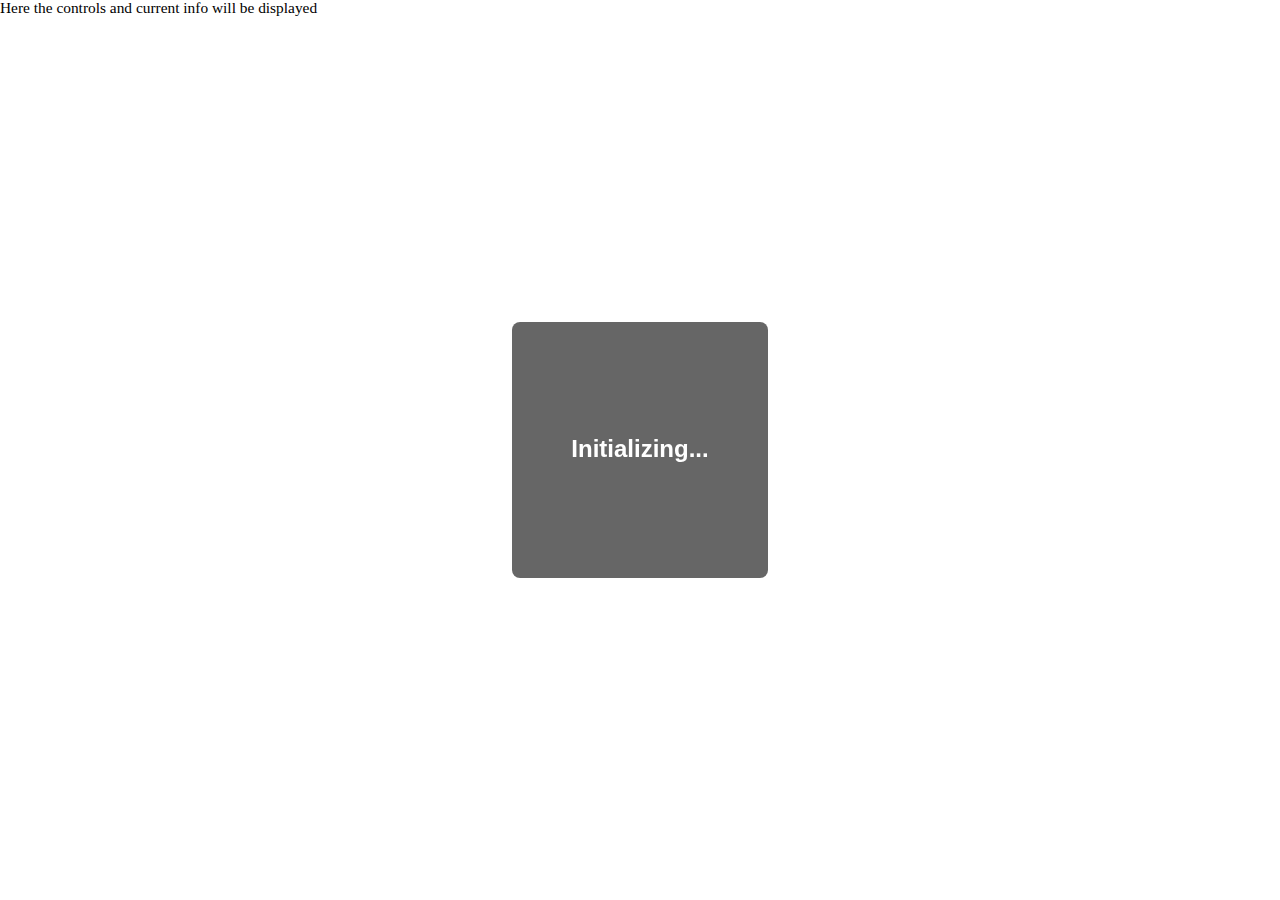
==== http/index.html @ 0d2b026a "added identification to messages and started with history system" ====
<?xml version="1.0" encoding="utf-8"?>
<!DOCTYPE html PUBLIC "-//W3C//DTD XHTML 1.0 Strict//EN" "http://www.w3.org/TR/xhtml1/DTD/xhtml1-strict.dtd">
<html xmlns="http://www.w3.org/1999/xhtml" lang="ja" xml:lang="ja">
	<head>
		<meta http-equiv="Content-Type" content="text/html; charset=utf-8" />
		<meta http-equiv="Content-Style-Type" content="text/css" />
		<meta http-equiv="Content-Script-Type" content="text/javascript" />
	    <link rel="stylesheet" type="text/css" href="./jsviz.css"></link>

		<script type="text/javascript" src="./js/workered-jsviz.js?v=2"></script>
		<script type="text/javascript" src="./js/jquery.js"></script>
		<script type="text/javascript" src="./js/progress-view.js?v=2"></script>
		<script type="text/javascript" src="./js/progress-model.js?v=2"></script>
		<script type="text/javascript" src="./js/worker-stopgo.js?v=2"></script>
		<script type="text/javascript" src="./js/global-util.js?v=2"></script>
		<script type="text/javascript" src="./js/jsviz.js?v=2"></script>
		<script type="text/javascript" src="./js/errorsink.js?v=2"></script>
		<script type="text/javascript" src="./js/jsviz-ui.js?v=2"></script>
		<script type="text/javascript" src="./js/graph-model.js?v=2"></script>
		<script type="text/javascript" src="./js/curve-tween.js?v=2"></script>
		<script type="text/javascript" src="./js/difftype.js?v=2"></script>

		<link href="css/metro.css" rel="stylesheet">
		<script src="js/metro.js"></script>

		<script type="text/javascript">
		//global variables
		var dotdata = "digraph testgraph{{node[shape=none,fontsize=23]\"Welcome to Liviz.js!\"}{node[shape=none]\"Interactive GraphViz on your browser\"}{edge[color=transparent]\"Welcome to Liviz.js!\" ->\"Interactive GraphViz on your browser\"}A -> B -> C -> D -> E;	B -> D;{node[shape=box];1 -> 2 -> 3;}E -> 1;2 -> C;{rank=same; 1; A;}{rank=same; 3; D;}}";
		var identity = "testserver1";
		var state = 0; //0: open for new graphs 1: busy with receiving graphparts

		window.connect = function connect(){
		var socket;
		var host = "ws://192.168.137.211:600";

		try{
			var socket = new WebSocket(host);
			// message('<p class="event">Socket Status: '+socket.readyState);
			socket.onopen = function(){
				console.log('Socket Status: '+socket.readyState+' (open)');
				login();
			}

			socket.onmessage = function(msg){
				switch(window.state)
				{
					case 0:
						if(msg.data == "$STARTGRAPH")
						{
							console.debug("started receiving graph");
							window.dotdata = "";
							window.state = 1;
						}
						else
						{
							console.debug("received graph in one packet");
							window.dotdata = msg.data;
							window.ParsePacket();
						}
						break;
					case 1:
						if(msg.data == "$ENDGRAPH")
						{
							console.debug("ended receiving graph");
							window.state = 0;
							window.ParsePacket();
						}
						else
						{
							window.dotdata = window.dotdata + msg.data;
						}
						break;
				}
				console.log('Received: '+msg.data);
				//window.startDot();
			}

			socket.onclose = function(){
				console.log('Socket Status: '+socket.readyState+' (Closed)');
			}

		} catch(exception){
			console.log('Error'+exception);
		}

		function send(){
			var text = $('#text').val();
			if(text==""){
				message('<p class="warning">Please enter a message');
				return ;
			}
			try{
				socket.send(text);
				message('<p class="event">Sent: '+text)
			} catch(exception){
				message('<p class="warning">');
			}
			$('#text').val("");
		}
		window.ParsePacket = function ParsePacket()
		{
			var info = JSON.parse(window.dotdata);
			$("#controls").text(info[0]);
			window.dotdata = info[1];
			window.startDot();
		}
		window.socket = socket;
	}

	window.login = function login()
	{
		socket.send(identity);
		socket.send("[\"aaaa::215:8d00:57:6466\"]");
	}

	</script>

	<title>RiSCHER remote streamer</title>
	</head>
	<body class="app-page" onload="void w_launch()">
		<div id="controls">
			Here the controls and current info will be displayed
		</div>
		<div id="coding-area">
		<svg id="graph-svg" style="outline: none;" preserveAspectRatio="none" xmlns="http://www.w3.org/2000/svg" xmlns:xlink="http://www.w3.org/1999/xlink"><g id="mainGraphContainer" /></svg>
	</div>
	</body>
</html>
---- http/jsviz.css ----
/*h1 .leadtext {
	display: block;
	font-size: 50%;
}

body {
	font-family: Arial, sans-serif;
	background: #fff url(images/tex-canvas.png);
}

body, html {
	margin: 0;
	padding: 0;
}

body.man-page {
	margin: 1em;
}*/

#dot-src {
	background-color: rgba(0,0,0,0.02);
	box-shadow: 0 1px 6px 1px rgba(0,0,0,0.1) inset;
	border: none;
	padding: 0.4em;
	color: rgba(0,0,0,0.5);
	border-radius: 4px;
	font-size: 19px;
}

#dot-src:focus {
	background-color: rgba(255,255,255,0.7);
	background: -moz-linear-gradient(top, rgba(245,245,245,0.8), rgba(255,255,255,0.7));
    background: -webkit-gradient(linear, left top, left bottom, from(rgba(245,245,245,0.8)), to(rgba(255,255,255,0.7)));
	box-shadow: 0 1px 4px 1px rgba(0,0,0,0.4);
	color: #000;
	outline-color: #976;
}

.jv-error-messages-box p {
	margin: 0;
	font-size: 12px;
	font-weight: bold;
	padding: 2px;
	color: #d11;
}

#coding-area {
	position: fixed;
	top: 3px;
	left: 8px;
}


.app-page ::-webkit-scrollbar {
    width: 6px;
    height: 6px;
}

.app-page ::-webkit-scrollbar-track {
    width: 10px;
    border-radius: 8px;
}

.app-page ::-webkit-scrollbar-thumb {
    border-radius: 8px;
	background-color: rgba(0,0,0,0.3);
	border: 1px solid rgba(255,255,255,0.4);
}

.app-page ::-webkit-scrollbar-corner {
    background-color: transparent;
}

.progress-box-canvas {
	opacity: 0;
	display: none;
	-webkit-transition-property: opacity;
	-webkit-transition-duration: 0.3s;
	-webkit-transition-timing-function: linear;
	-moz-transition-property: opacity;
	-moz-transition-duration: 0.3s;
	-moz-transition-timing-function: linear;
}

.jsv-more-button {
	position: absolute;
	bottom: 31px;
	right: 28px;
	cursor: pointer;
	opacity: 0.7;
}

.jsv-more-button:hover {
	opacity: 1;
}

.jsv-play-button {
	opacity: 0.7;
	width:  24px;
	height: 24px;
	background: url(images/gobutton.png) 0px 0px no-repeat;
	position: absolute;
	bottom: 31px;
	right: 4px;
	cursor: pointer;
}

.jsv-play-button:hover {
	opacity: 1;
}

.jsv-play-button:active {
	opacity: 0.9;
}

.jsv-play-button.disabled,
.jsv-play-button.disabled:hover
.jsv-play-button.disabled:active {
	opacity: 0.2;
	cursor: default;
}

#dot-options {
	width: 10em;
	border-radius: 4px;
	background-color: #fff;
	box-shadow: 0 1px 4px 1px rgba(0,0,0,0.4);
	position: absolute;
	bottom: 56px;
	right: 4px;
	font-size: 13px;
	display: none;
}

#dot-options ul {
	list-style: none;
	padding: 3px;
	margin: 0;
}

#dot-options li {
	padding: 3px 4px;
	margin: 0;
	cursor: pointer;
}

#dot-options li:hover {
	background-color: #654;
	color: #fff;
}

#test-button{display:none;}

.man-page p img {vertical-align: middle; border: none;}
.man-page em {font-weight: bold;}
.man-page h2 {border-top: 1px solid #000; padding-top: 0.2em;}
.credits h3{font-size: 120%; margin-bottom: 0.1em;}
.credits p{font-size: 90%; margin-top: 0.1em;}
---- http/css/metro.css ----
html,
body {
  padding: 0;
  margin: 0;
  height: 100%;
}
html,
body,
* {
  -ms-box-sizing: border-box;
  -o-box-sizing: border-box;
  box-sizing: border-box;
}
article,
aside,
details,
figcaption,
figure,
footer,
header,
nav,
section {
  display: block;
}
audio,
canvas,
video {
  display: inline-block;
}
audio:not([controls]) {
  display: none;
}
a:hover,
a:active,
.tile:active {
  outline: 0;
}
sub,
sup {
  position: relative;
  font-size: 75%;
  line-height: 0;
  vertical-align: baseline;
}
sup {
  top: -0.5em;
}
sub {
  bottom: -0.25em;
}
img {
  max-width: 100%;
  height: auto;
  vertical-align: middle;
  border: 0;
  -ms-interpolation-mode: bicubic;
}
#map_canvas img,
.google-maps img {
  max-width: none;
}
button,
input,
select,
textarea {
  margin: 0;
  font-size: 100%;
  vertical-align: middle;
}
button,
input {
  line-height: normal;
}
button::-moz-focus-inner,
input::-moz-focus-inner {
  padding: 0;
  border: 0;
}
button,
html input[type="button"],
input[type="reset"],
input[type="submit"] {
  -webkit-appearance: button;
  cursor: pointer;
}
label,
select,
button,
input[type="button"],
input[type="reset"],
input[type="submit"],
input[type="radio"],
input[type="checkbox"] {
  cursor: pointer;
}
input[type="search"] {
  -webkit-appearance: textfield;
  -ms-box-sizing: content-box;
  -o-box-sizing: content-box;
  box-sizing: content-box;
}
input[type="search"]::-webkit-search-decoration,
input[type="search"]::-webkit-search-cancel-button {
  -webkit-appearance: none;
}
textarea {
  overflow: auto;
  vertical-align: top;
}
input[type=text]::-ms-clear,
input[type=email]::-ms-clear,
input[type=url]::-ms-clear,
input[type=tel]::-ms-clear,
input[type=number]::-ms-clear,
input[type=time]::-ms-clear {
  display: none;
}
input[type=password]::-ms-reveal {
  display: none;
}
* {
  border-collapse: collapse;
}
a {
  text-decoration: none;
}
div,
p,
span {
  position: relative;
}
@media print {
  * {
    text-shadow: none !important;
    color: #000 !important;
    background: transparent !important;
    box-shadow: none !important;
  }
  a,
  a:visited {
    text-decoration: underline;
  }
  a[href]:after {
    content: " (" attr(href) ")";
  }
  abbr[title]:after {
    content: " (" attr(title) ")";
  }
  .ir a:after,
  a[href^="javascript:"]:after,
  a[href^="#"]:after {
    content: "";
  }
  pre,
  blockquote {
    border: 1px solid #999;
    page-break-inside: avoid;
  }
  thead {
    display: table-header-group;
  }
  tr,
  img {
    page-break-inside: avoid;
  }
  img {
    max-width: 100% !important;
  }
  p,
  h2,
  h3 {
    orphans: 3;
    widows: 3;
  }
  h2,
  h3 {
    page-break-after: avoid;
  }
}
.op-default {
  background-color: rgba(27, 161, 226, 0.7);
}
.op-black {
  background-color: rgba(0, 0, 0, 0.7) !important;
}
.op-white {
  background-color: rgba(255, 255, 255, 0.7) !important;
}
.op-lime {
  background-color: rgba(164, 196, 0, 0.7) !important;
}
.op-green {
  background-color: rgba(96, 169, 23, 0.7) !important;
}
.op-emerald {
  background-color: rgba(0, 138, 0, 0.7) !important;
}
.op-teal {
  background-color: rgba(0, 171, 169, 0.7) !important;
}
.op-cyan {
  background-color: rgba(27, 161, 226, 0.7) !important;
}
.op-cobalt {
  background-color: rgba(0, 80, 239, 0.7) !important;
}
.op-indigo {
  background-color: rgba(106, 0, 255, 0.7) !important;
}
.op-violet {
  background-color: rgba(170, 0, 255, 0.7) !important;
}
.op-pink {
  background-color: rgba(220, 79, 173, 0.7) !important;
}
.op-magenta {
  background-color: rgba(216, 0, 115, 0.7) !important;
}
.op-crimson {
  background-color: rgba(162, 0, 37, 0.7) !important;
}
.op-red {
  background-color: rgba(206, 53, 44, 0.7) !important;
}
.op-orange {
  background-color: rgba(250, 104, 0, 0.7) !important;
}
.op-amber {
  background-color: rgba(240, 163, 10, 0.7) !important;
}
.op-yellow {
  background-color: rgba(227, 200, 0, 0.7) !important;
}
.op-brown {
  background-color: rgba(130, 90, 44, 0.7) !important;
}
.op-olive {
  background-color: rgba(109, 135, 100, 0.7) !important;
}
.op-steel {
  background-color: rgba(100, 118, 135, 0.7) !important;
}
.op-mauve {
  background-color: rgba(118, 96, 138, 0.7) !important;
}
.op-taupe {
  background-color: rgba(135, 121, 78, 0.7) !important;
}
.op-gray {
  background-color: rgba(85, 85, 85, 0.7) !important;
}
.op-dark {
  background-color: rgba(51, 51, 51, 0.7) !important;
}
.op-darker {
  background-color: rgba(34, 34, 34, 0.7) !important;
}
.op-transparent {
  background-color: rgba(0, 0, 0, 0.7) !important;
}
.op-darkBrown {
  background-color: rgba(99, 54, 47, 0.7) !important;
}
.op-darkCrimson {
  background-color: rgba(100, 0, 36, 0.7) !important;
}
.op-darkMagenta {
  background-color: rgba(129, 0, 60, 0.7) !important;
}
.op-darkIndigo {
  background-color: rgba(75, 0, 150, 0.7) !important;
}
.op-darkCyan {
  background-color: rgba(27, 110, 174, 0.7) !important;
}
.op-darkCobalt {
  background-color: rgba(0, 53, 106, 0.7) !important;
}
.op-darkTeal {
  background-color: rgba(0, 64, 80, 0.7) !important;
}
.op-darkEmerald {
  background-color: rgba(0, 62, 0, 0.7) !important;
}
.op-darkGreen {
  background-color: rgba(18, 128, 35, 0.7) !important;
}
.op-darkOrange {
  background-color: rgba(191, 90, 21, 0.7) !important;
}
.op-darkRed {
  background-color: rgba(154, 22, 22, 0.7) !important;
}
.op-darkPink {
  background-color: rgba(154, 22, 90, 0.7) !important;
}
.op-darkViolet {
  background-color: rgba(87, 22, 154, 0.7) !important;
}
.op-darkBlue {
  background-color: rgba(22, 73, 154, 0.7) !important;
}
.op-lightBlue {
  background-color: rgba(67, 144, 223, 0.7) !important;
}
.op-lightRed {
  background-color: rgba(218, 90, 83, 0.7) !important;
}
.op-lightGreen {
  background-color: rgba(122, 214, 29, 0.7) !important;
}
.op-lighterBlue {
  background-color: rgba(0, 204, 255, 0.7) !important;
}
.op-lightTeal {
  background-color: rgba(69, 255, 253, 0.7) !important;
}
.op-lightOlive {
  background-color: rgba(120, 170, 28, 0.7) !important;
}
.op-lightOrange {
  background-color: rgba(194, 144, 8, 0.7) !important;
}
.op-lightPink {
  background-color: rgba(244, 114, 208, 0.7) !important;
}
.op-grayDark {
  background-color: rgba(51, 51, 51, 0.7) !important;
}
.op-grayDarker {
  background-color: rgba(34, 34, 34, 0.7) !important;
}
.op-grayLight {
  background-color: rgba(153, 153, 153, 0.7) !important;
}
.op-grayLighter {
  background-color: rgba(238, 238, 238, 0.7) !important;
}
.op-blue {
  background-color: rgba(0, 175, 240, 0.7) !important;
}
.bg-black {
  background: #000000 !important;
}
.bg-white {
  background: #ffffff !important;
}
.bg-lime {
  background: #a4c400 !important;
}
.bg-green {
  background: #60a917 !important;
}
.bg-emerald {
  background: #008a00 !important;
}
.bg-teal {
  background: #00aba9 !important;
}
.bg-cyan {
  background: #1ba1e2 !important;
}
.bg-cobalt {
  background: #0050ef !important;
}
.bg-indigo {
  background: #6a00ff !important;
}
.bg-violet {
  background: #aa00ff !important;
}
.bg-pink {
  background: #dc4fad !important;
}
.bg-magenta {
  background: #d80073 !important;
}
.bg-crimson {
  background: #a20025 !important;
}
.bg-red {
  background: #ce352c !important;
}
.bg-orange {
  background: #fa6800 !important;
}
.bg-amber {
  background: #f0a30a !important;
}
.bg-yellow {
  background: #e3c800 !important;
}
.bg-brown {
  background: #825a2c !important;
}
.bg-olive {
  background: #6d8764 !important;
}
.bg-steel {
  background: #647687 !important;
}
.bg-mauve {
  background: #76608a !important;
}
.bg-taupe {
  background: #87794e !important;
}
.bg-gray {
  background: #555555 !important;
}
.bg-dark {
  background: #333333 !important;
}
.bg-darker {
  background: #222222 !important;
}
.bg-transparent {
  background: transparent !important;
}
.bg-darkBrown {
  background: #63362f !important;
}
.bg-darkCrimson {
  background: #640024 !important;
}
.bg-darkMagenta {
  background: #81003c !important;
}
.bg-darkIndigo {
  background: #4b0096 !important;
}
.bg-darkCyan {
  background: #1b6eae !important;
}
.bg-darkCobalt {
  background: #00356a !important;
}
.bg-darkTeal {
  background: #004050 !important;
}
.bg-darkEmerald {
  background: #003e00 !important;
}
.bg-darkGreen {
  background: #128023 !important;
}
.bg-darkOrange {
  background: #bf5a15 !important;
}
.bg-darkRed {
  background: #9a1616 !important;
}
.bg-darkPink {
  background: #9a165a !important;
}
.bg-darkViolet {
  background: #57169a !important;
}
.bg-darkBlue {
  background: #16499a !important;
}
.bg-lightBlue {
  background: #4390df !important;
}
.bg-lightRed {
  background: #da5a53 !important;
}
.bg-lightGreen {
  background: #7ad61d !important;
}
.bg-lighterBlue {
  background: #00ccff !important;
}
.bg-lightTeal {
  background: #45fffd !important;
}
.bg-lightOlive {
  background: #78aa1c !important;
}
.bg-lightOrange {
  background: #c29008 !important;
}
.bg-lightPink {
  background: #f472d0 !important;
}
.bg-grayDark {
  background: #333333 !important;
}
.bg-grayDarker {
  background: #222222 !important;
}
.bg-grayLight {
  background: #999999 !important;
}
.bg-grayLighter {
  background: #eeeeee !important;
}
.bg-blue {
  background: #00aff0 !important;
}
.fg-black {
  color: #000000 !important;
}
.fg-white {
  color: #ffffff !important;
}
.fg-lime {
  color: #a4c400 !important;
}
.fg-green {
  color: #60a917 !important;
}
.fg-emerald {
  color: #008a00 !important;
}
.fg-teal {
  color: #00aba9 !important;
}
.fg-cyan {
  color: #1ba1e2 !important;
}
.fg-cobalt {
  color: #0050ef !important;
}
.fg-indigo {
  color: #6a00ff !important;
}
.fg-violet {
  color: #aa00ff !important;
}
.fg-pink {
  color: #dc4fad !important;
}
.fg-magenta {
  color: #d80073 !important;
}
.fg-crimson {
  color: #a20025 !important;
}
.fg-red {
  color: #ce352c !important;
}
.fg-orange {
  color: #fa6800 !important;
}
.fg-amber {
  color: #f0a30a !important;
}
.fg-yellow {
  color: #e3c800 !important;
}
.fg-brown {
  color: #825a2c !important;
}
.fg-olive {
  color: #6d8764 !important;
}
.fg-steel {
  color: #647687 !important;
}
.fg-mauve {
  color: #76608a !important;
}
.fg-taupe {
  color: #87794e !important;
}
.fg-gray {
  color: #555555 !important;
}
.fg-dark {
  color: #333333 !important;
}
.fg-darker {
  color: #222222 !important;
}
.fg-transparent {
  color: transparent !important;
}
.fg-darkBrown {
  color: #63362f !important;
}
.fg-darkCrimson {
  color: #640024 !important;
}
.fg-darkMagenta {
  color: #81003c !important;
}
.fg-darkIndigo {
  color: #4b0096 !important;
}
.fg-darkCyan {
  color: #1b6eae !important;
}
.fg-darkCobalt {
  color: #00356a !important;
}
.fg-darkTeal {
  color: #004050 !important;
}
.fg-darkEmerald {
  color: #003e00 !important;
}
.fg-darkGreen {
  color: #128023 !important;
}
.fg-darkOrange {
  color: #bf5a15 !important;
}
.fg-darkRed {
  color: #9a1616 !important;
}
.fg-darkPink {
  color: #9a165a !important;
}
.fg-darkViolet {
  color: #57169a !important;
}
.fg-darkBlue {
  color: #16499a !important;
}
.fg-lightBlue {
  color: #4390df !important;
}
.fg-lighterBlue {
  color: #00ccff !important;
}
.fg-lightTeal {
  color: #45fffd !important;
}
.fg-lightOlive {
  color: #78aa1c !important;
}
.fg-lightOrange {
  color: #c29008 !important;
}
.fg-lightPink {
  color: #f472d0 !important;
}
.fg-lightRed {
  color: #da5a53 !important;
}
.fg-lightGreen {
  color: #7ad61d !important;
}
.fg-grayDark {
  color: #333333 !important;
}
.fg-grayDarker {
  color: #222222 !important;
}
.fg-grayLight {
  color: #999999 !important;
}
.fg-grayLighter {
  color: #eeeeee !important;
}
.fg-blue {
  color: #00aff0 !important;
}
.ol-black {
  outline-color: #000000 !important;
}
.ol-white {
  outline-color: #ffffff !important;
}
.ol-lime {
  outline-color: #a4c400 !important;
}
.ol-green {
  outline-color: #60a917 !important;
}
.ol-emerald {
  outline-color: #008a00 !important;
}
.ol-teal {
  outline-color: #00aba9 !important;
}
.ol-cyan {
  outline-color: #1ba1e2 !important;
}
.ol-cobalt {
  outline-color: #0050ef !important;
}
.ol-indigo {
  outline-color: #6a00ff !important;
}
.ol-violet {
  outline-color: #aa00ff !important;
}
.ol-pink {
  outline-color: #dc4fad !important;
}
.ol-magenta {
  outline-color: #d80073 !important;
}
.ol-crimson {
  outline-color: #a20025 !important;
}
.ol-red {
  outline-color: #ce352c !important;
}
.ol-orange {
  outline-color: #fa6800 !important;
}
.ol-amber {
  outline-color: #f0a30a !important;
}
.ol-yellow {
  outline-color: #e3c800 !important;
}
.ol-brown {
  outline-color: #825a2c !important;
}
.ol-olive {
  outline-color: #6d8764 !important;
}
.ol-steel {
  outline-color: #647687 !important;
}
.ol-mauve {
  outline-color: #76608a !important;
}
.ol-taupe {
  outline-color: #87794e !important;
}
.ol-gray {
  outline-color: #555555 !important;
}
.ol-dark {
  outline-color: #333333 !important;
}
.ol-darker {
  outline-color: #222222 !important;
}
.ol-transparent {
  outline-color: transparent !important;
}
.ol-darkBrown {
  outline-color: #63362f !important;
}
.ol-darkCrimson {
  outline-color: #640024 !important;
}
.ol-darkMagenta {
  outline-color: #81003c !important;
}
.ol-darkIndigo {
  outline-color: #4b0096 !important;
}
.ol-darkCyan {
  outline-color: #1b6eae !important;
}
.ol-darkCobalt {
  outline-color: #00356a !important;
}
.ol-darkTeal {
  outline-color: #004050 !important;
}
.ol-darkEmerald {
  outline-color: #003e00 !important;
}
.ol-darkGreen {
  outline-color: #128023 !important;
}
.ol-darkOrange {
  outline-color: #bf5a15 !important;
}
.ol-darkRed {
  outline-color: #9a1616 !important;
}
.ol-darkPink {
  outline-color: #9a165a !important;
}
.ol-darkViolet {
  outline-color: #57169a !important;
}
.ol-darkBlue {
  outline-color: #16499a !important;
}
.ol-lightBlue {
  outline-color: #4390df !important;
}
.ol-lighterBlue {
  outline-color: #00ccff !important;
}
.ol-lightTeal {
  outline-color: #45fffd !important;
}
.ol-lightOlive {
  outline-color: #78aa1c !important;
}
.ol-lightOrange {
  outline-color: #c29008 !important;
}
.ol-lightPink {
  outline-color: #f472d0 !important;
}
.ol-lightRed {
  outline-color: #da5a53 !important;
}
.ol-lightGreen {
  outline-color: #7ad61d !important;
}
.ol-grayDark {
  outline-color: #333333 !important;
}
.ol-grayDarker {
  outline-color: #222222 !important;
}
.ol-grayLight {
  outline-color: #999999 !important;
}
.ol-grayLighter {
  outline-color: #eeeeee !important;
}
.ol-blue {
  outline-color: #00aff0 !important;
}
.bd-black {
  border-color: #000000 !important;
}
.bd-white {
  border-color: #ffffff !important;
}
.bd-lime {
  border-color: #a4c400 !important;
}
.bd-green {
  border-color: #60a917 !important;
}
.bd-emerald {
  border-color: #008a00 !important;
}
.bd-teal {
  border-color: #00aba9 !important;
}
.bd-cyan {
  border-color: #1ba1e2 !important;
}
.bd-cobalt {
  border-color: #0050ef !important;
}
.bd-indigo {
  border-color: #6a00ff !important;
}
.bd-violet {
  border-color: #aa00ff !important;
}
.bd-pink {
  border-color: #dc4fad !important;
}
.bd-magenta {
  border-color: #d80073 !important;
}
.bd-crimson {
  border-color: #a20025 !important;
}
.bd-red {
  border-color: #ce352c !important;
}
.bd-orange {
  border-color: #fa6800 !important;
}
.bd-amber {
  border-color: #f0a30a !important;
}
.bd-yellow {
  border-color: #e3c800 !important;
}
.bd-brown {
  border-color: #825a2c !important;
}
.bd-olive {
  border-color: #6d8764 !important;
}
.bd-steel {
  border-color: #647687 !important;
}
.bd-mauve {
  border-color: #76608a !important;
}
.bd-taupe {
  border-color: #87794e !important;
}
.bd-gray {
  border-color: #555555 !important;
}
.bd-dark {
  border-color: #333333 !important;
}
.bd-darker {
  border-color: #222222 !important;
}
.bd-transparent {
  border-color: transparent !important;
}
.bd-darkBrown {
  border-color: #63362f !important;
}
.bd-darkCrimson {
  border-color: #640024 !important;
}
.bd-darkMagenta {
  border-color: #81003c !important;
}
.bd-darkIndigo {
  border-color: #4b0096 !important;
}
.bd-darkCyan {
  border-color: #1b6eae !important;
}
.bd-darkCobalt {
  border-color: #00356a !important;
}
.bd-darkTeal {
  border-color: #004050 !important;
}
.bd-darkEmerald {
  border-color: #003e00 !important;
}
.bd-darkGreen {
  border-color: #128023 !important;
}
.bd-darkOrange {
  border-color: #bf5a15 !important;
}
.bd-darkRed {
  border-color: #9a1616 !important;
}
.bd-darkPink {
  border-color: #9a165a !important;
}
.bd-darkViolet {
  border-color: #57169a !important;
}
.bd-darkBlue {
  border-color: #16499a !important;
}
.bd-lightBlue {
  border-color: #4390df !important;
}
.bd-lightTeal {
  border-color: #45fffd !important;
}
.bd-lightOlive {
  border-color: #78aa1c !important;
}
.bd-lightOrange {
  border-color: #c29008 !important;
}
.bd-lightPink {
  border-color: #f472d0 !important;
}
.bd-lightRed {
  border-color: #da5a53 !important;
}
.bd-lightGreen {
  border-color: #7ad61d !important;
}
.bd-grayDark {
  border-color: #333333 !important;
}
.bd-grayDarker {
  border-color: #222222 !important;
}
.bd-grayLight {
  border-color: #999999 !important;
}
.bd-grayLighter {
  border-color: #eeeeee !important;
}
.bd-blue {
  border-color: #00aff0 !important;
}
.bg-hover-black:hover {
  background: #000000 !important;
}
.bg-hover-white:hover {
  background: #ffffff !important;
}
.bg-hover-lime:hover {
  background: #a4c400 !important;
}
.bg-hover-green:hover {
  background: #60a917 !important;
}
.bg-hover-emerald:hover {
  background: #008a00 !important;
}
.bg-hover-teal:hover {
  background: #00aba9 !important;
}
.bg-hover-cyan:hover {
  background: #1ba1e2 !important;
}
.bg-hover-cobalt:hover {
  background: #0050ef !important;
}
.bg-hover-indigo:hover {
  background: #6a00ff !important;
}
.bg-hover-violet:hover {
  background: #aa00ff !important;
}
.bg-hover-pink:hover {
  background: #dc4fad !important;
}
.bg-hover-magenta:hover {
  background: #d80073 !important;
}
.bg-hover-crimson:hover {
  background: #a20025 !important;
}
.bg-hover-red:hover {
  background: #ce352c !important;
}
.bg-hover-orange:hover {
  background: #fa6800 !important;
}
.bg-hover-amber:hover {
  background: #f0a30a !important;
}
.bg-hover-yellow:hover {
  background: #e3c800 !important;
}
.bg-hover-brown:hover {
  background: #825a2c !important;
}
.bg-hover-olive:hover {
  background: #6d8764 !important;
}
.bg-hover-steel:hover {
  background: #647687 !important;
}
.bg-hover-mauve:hover {
  background: #76608a !important;
}
.bg-hover-taupe:hover {
  background: #87794e !important;
}
.bg-hover-gray:hover {
  background: #555555 !important;
}
.bg-hover-dark:hover {
  background: #333333 !important;
}
.bg-hover-darker:hover {
  background: #222222 !important;
}
.bg-hover-transparent:hover {
  background: transparent !important;
}
.bg-hover-darkBrown:hover {
  background: #63362f !important;
}
.bg-hover-darkCrimson:hover {
  background: #640024 !important;
}
.bg-hover-darkMagenta:hover {
  background: #81003c !important;
}
.bg-hover-darkIndigo:hover {
  background: #4b0096 !important;
}
.bg-hover-darkCyan:hover {
  background: #1b6eae !important;
}
.bg-hover-darkCobalt:hover {
  background: #00356a !important;
}
.bg-hover-darkTeal:hover {
  background: #004050 !important;
}
.bg-hover-darkEmerald:hover {
  background: #003e00 !important;
}
.bg-hover-darkGreen:hover {
  background: #128023 !important;
}
.bg-hover-darkOrange:hover {
  background: #bf5a15 !important;
}
.bg-hover-darkRed:hover {
  background: #9a1616 !important;
}
.bg-hover-darkPink:hover {
  background: #9a165a !important;
}
.bg-hover-darkViolet:hover {
  background: #57169a !important;
}
.bg-hover-darkBlue:hover {
  background: #16499a !important;
}
.bg-hover-lightBlue:hover {
  background: #4390df !important;
}
.bg-hover-lightTeal:hover {
  background: #45fffd !important;
}
.bg-hover-lightOlive:hover {
  background: #78aa1c !important;
}
.bg-hover-lightOrange:hover {
  background: #c29008 !important;
}
.bg-hover-lightPink:hover {
  background: #f472d0 !important;
}
.bg-hover-lightRed:hover {
  background: #da5a53 !important;
}
.bg-hover-lightGreen:hover {
  background: #7ad61d !important;
}
.bg-hover-grayDark:hover {
  background: #333333 !important;
}
.bg-hover-grayDarker:hover {
  background: #222222 !important;
}
.bg-hover-grayLight:hover {
  background: #999999 !important;
}
.bg-hover-grayLighter:hover {
  background: #eeeeee !important;
}
.bg-hover-blue:hover {
  background: #00aff0 !important;
}
.fg-hover-black:hover {
  color: #000000 !important;
}
.fg-hover-white:hover {
  color: #ffffff !important;
}
.fg-hover-lime:hover {
  color: #a4c400 !important;
}
.fg-hover-green:hover {
  color: #60a917 !important;
}
.fg-hover-emerald:hover {
  color: #008a00 !important;
}
.fg-hover-teal:hover {
  color: #00aba9 !important;
}
.fg-hover-cyan:hover {
  color: #1ba1e2 !important;
}
.fg-hover-cobalt:hover {
  color: #0050ef !important;
}
.fg-hover-indigo:hover {
  color: #6a00ff !important;
}
.fg-hover-violet:hover {
  color: #aa00ff !important;
}
.fg-hover-pink:hover {
  color: #dc4fad !important;
}
.fg-hover-magenta:hover {
  color: #d80073 !important;
}
.fg-hover-crimson:hover {
  color: #a20025 !important;
}
.fg-hover-red:hover {
  color: #ce352c !important;
}
.fg-hover-orange:hover {
  color: #fa6800 !important;
}
.fg-hover-amber:hover {
  color: #f0a30a !important;
}
.fg-hover-yellow:hover {
  color: #e3c800 !important;
}
.fg-hover-brown:hover {
  color: #825a2c !important;
}
.fg-hover-olive:hover {
  color: #6d8764 !important;
}
.fg-hover-steel:hover {
  color: #647687 !important;
}
.fg-hover-mauve:hover {
  color: #76608a !important;
}
.fg-hover-taupe:hover {
  color: #87794e !important;
}
.fg-hover-gray:hover {
  color: #555555 !important;
}
.fg-hover-dark:hover {
  color: #333333 !important;
}
.fg-hover-darker:hover {
  color: #222222 !important;
}
.fg-hover-transparent:hover {
  color: transparent !important;
}
.fg-hover-darkBrown:hover {
  color: #63362f !important;
}
.fg-hover-darkCrimson:hover {
  color: #640024 !important;
}
.fg-hover-darkMagenta:hover {
  color: #81003c !important;
}
.fg-hover-darkIndigo:hover {
  color: #4b0096 !important;
}
.fg-hover-darkCyan:hover {
  color: #1b6eae !important;
}
.fg-hover-darkCobalt:hover {
  color: #00356a !important;
}
.fg-hover-darkTeal:hover {
  color: #004050 !important;
}
.fg-hover-darkEmerald:hover {
  color: #003e00 !important;
}
.fg-hover-darkGreen:hover {
  color: #128023 !important;
}
.fg-hover-darkOrange:hover {
  color: #bf5a15 !important;
}
.fg-hover-darkRed:hover {
  color: #9a1616 !important;
}
.fg-hover-darkPink:hover {
  color: #9a165a !important;
}
.fg-hover-darkViolet:hover {
  color: #57169a !important;
}
.fg-hover-darkBlue:hover {
  color: #16499a !important;
}
.fg-hover-lightBlue:hover {
  color: #4390df !important;
}
.fg-hover-lightTeal:hover {
  color: #45fffd !important;
}
.fg-hover-lightOlive:hover {
  color: #78aa1c !important;
}
.fg-hover-lightOrange:hover {
  color: #c29008 !important;
}
.fg-hover-lightPink:hover {
  color: #f472d0 !important;
}
.fg-hover-lightRed:hover {
  color: #da5a53 !important;
}
.fg-hover-lightGreen:hover {
  color: #7ad61d !important;
}
.fg-hover-grayDark:hover {
  color: #333333 !important;
}
.fg-hover-grayDarker:hover {
  color: #222222 !important;
}
.fg-hover-grayLight:hover {
  color: #999999 !important;
}
.fg-hover-grayLighter:hover {
  color: #eeeeee !important;
}
.fg-hover-blue:hover {
  color: #00aff0 !important;
}
.bg-active-black:active {
  background: #000000 !important;
}
.bg-active-white:active {
  background: #ffffff !important;
}
.bg-active-lime:active {
  background: #a4c400 !important;
}
.bg-active-green:active {
  background: #60a917 !important;
}
.bg-active-emerald:active {
  background: #008a00 !important;
}
.bg-active-teal:active {
  background: #00aba9 !important;
}
.bg-active-cyan:active {
  background: #1ba1e2 !important;
}
.bg-active-cobalt:active {
  background: #0050ef !important;
}
.bg-active-indigo:active {
  background: #6a00ff !important;
}
.bg-active-violet:active {
  background: #aa00ff !important;
}
.bg-active-pink:active {
  background: #dc4fad !important;
}
.bg-active-magenta:active {
  background: #d80073 !important;
}
.bg-active-crimson:active {
  background: #a20025 !important;
}
.bg-active-red:active {
  background: #ce352c !important;
}
.bg-active-orange:active {
  background: #fa6800 !important;
}
.bg-active-amber:active {
  background: #f0a30a !important;
}
.bg-active-yellow:active {
  background: #e3c800 !important;
}
.bg-active-brown:active {
  background: #825a2c !important;
}
.bg-active-olive:active {
  background: #6d8764 !important;
}
.bg-active-steel:active {
  background: #647687 !important;
}
.bg-active-mauve:active {
  background: #76608a !important;
}
.bg-active-taupe:active {
  background: #87794e !important;
}
.bg-active-gray:active {
  background: #555555 !important;
}
.bg-active-dark:active {
  background: #333333 !important;
}
.bg-active-darker:active {
  background: #222222 !important;
}
.bg-active-transparent:active {
  background: transparent !important;
}
.bg-active-darkBrown:active {
  background: #63362f !important;
}
.bg-active-darkCrimson:active {
  background: #640024 !important;
}
.bg-active-darkMagenta:active {
  background: #81003c !important;
}
.bg-active-darkIndigo:active {
  background: #4b0096 !important;
}
.bg-active-darkCyan:active {
  background: #1b6eae !important;
}
.bg-active-darkCobalt:active {
  background: #00356a !important;
}
.bg-active-darkTeal:active {
  background: #004050 !important;
}
.bg-active-darkEmerald:active {
  background: #003e00 !important;
}
.bg-active-darkGreen:active {
  background: #128023 !important;
}
.bg-active-darkOrange:active {
  background: #bf5a15 !important;
}
.bg-active-darkRed:active {
  background: #9a1616 !important;
}
.bg-active-darkPink:active {
  background: #9a165a !important;
}
.bg-active-darkViolet:active {
  background: #57169a !important;
}
.bg-active-darkBlue:active {
  background: #16499a !important;
}
.bg-active-lightBlue:active {
  background: #4390df !important;
}
.bg-active-lightTeal:active {
  background: #45fffd !important;
}
.bg-active-lightOlive:active {
  background: #78aa1c !important;
}
.bg-active-lightOrange:active {
  background: #c29008 !important;
}
.bg-active-lightPink:active {
  background: #f472d0 !important;
}
.bg-active-lightRed:active {
  background: #da5a53 !important;
}
.bg-active-lightGreen:active {
  background: #7ad61d !important;
}
.bg-active-grayDark:active {
  background: #333333 !important;
}
.bg-active-grayDarker:active {
  background: #222222 !important;
}
.bg-active-grayLight:active {
  background: #999999 !important;
}
.bg-active-grayLighter:active {
  background: #eeeeee !important;
}
.bg-active-blue:active {
  background: #00aff0 !important;
}
.fg-active-black:active {
  color: #000000 !important;
}
.fg-active-white:active {
  color: #ffffff !important;
}
.fg-active-lime:active {
  color: #a4c400 !important;
}
.fg-active-green:active {
  color: #60a917 !important;
}
.fg-active-emerald:active {
  color: #008a00 !important;
}
.fg-active-teal:active {
  color: #00aba9 !important;
}
.fg-active-cyan:active {
  color: #1ba1e2 !important;
}
.fg-active-cobalt:active {
  color: #0050ef !important;
}
.fg-active-indigo:active {
  color: #6a00ff !important;
}
.fg-active-violet:active {
  color: #aa00ff !important;
}
.fg-active-pink:active {
  color: #dc4fad !important;
}
.fg-active-magenta:active {
  color: #d80073 !important;
}
.fg-active-crimson:active {
  color: #a20025 !important;
}
.fg-active-red:active {
  color: #ce352c !important;
}
.fg-active-orange:active {
  color: #fa6800 !important;
}
.fg-active-amber:active {
  color: #f0a30a !important;
}
.fg-active-yellow:active {
  color: #e3c800 !important;
}
.fg-active-brown:active {
  color: #825a2c !important;
}
.fg-active-olive:active {
  color: #6d8764 !important;
}
.fg-active-steel:active {
  color: #647687 !important;
}
.fg-active-mauve:active {
  color: #76608a !important;
}
.fg-active-taupe:active {
  color: #87794e !important;
}
.fg-active-gray:active {
  color: #555555 !important;
}
.fg-active-dark:active {
  color: #333333 !important;
}
.fg-active-darker:active {
  color: #222222 !important;
}
.fg-active-transparent:active {
  color: transparent !important;
}
.fg-active-darkBrown:active {
  color: #63362f !important;
}
.fg-active-darkCrimson:active {
  color: #640024 !important;
}
.fg-active-darkMagenta:active {
  color: #81003c !important;
}
.fg-active-darkIndigo:active {
  color: #4b0096 !important;
}
.fg-active-darkCyan:active {
  color: #1b6eae !important;
}
.fg-active-darkCobalt:active {
  color: #00356a !important;
}
.fg-active-darkTeal:active {
  color: #004050 !important;
}
.fg-active-darkEmerald:active {
  color: #003e00 !important;
}
.fg-active-darkGreen:active {
  color: #128023 !important;
}
.fg-active-darkOrange:active {
  color: #bf5a15 !important;
}
.fg-active-darkRed:active {
  color: #9a1616 !important;
}
.fg-active-darkPink:active {
  color: #9a165a !important;
}
.fg-active-darkViolet:active {
  color: #57169a !important;
}
.fg-active-darkBlue:active {
  color: #16499a !important;
}
.fg-active-lightBlue:active {
  color: #4390df !important;
}
.fg-active-lightTeal:active {
  color: #45fffd !important;
}
.fg-active-lightOlive:active {
  color: #78aa1c !important;
}
.fg-active-lightOrange:active {
  color: #c29008 !important;
}
.fg-active-lightPink:active {
  color: #f472d0 !important;
}
.fg-active-lightRed:active {
  color: #da5a53 !important;
}
.fg-active-lightGreen:active {
  color: #7ad61d !important;
}
.fg-active-grayDark:active {
  color: #333333 !important;
}
.fg-active-grayDarker:active {
  color: #222222 !important;
}
.fg-active-grayLight:active {
  color: #999999 !important;
}
.fg-active-grayLighter:active {
  color: #eeeeee !important;
}
.fg-active-blue:active {
  color: #00aff0 !important;
}
.bg-focus-black:focus {
  background: #000000 !important;
}
.bg-focus-white:focus {
  background: #ffffff !important;
}
.bg-focus-lime:focus {
  background: #a4c400 !important;
}
.bg-focus-green:focus {
  background: #60a917 !important;
}
.bg-focus-emerald:focus {
  background: #008a00 !important;
}
.bg-focus-teal:focus {
  background: #00aba9 !important;
}
.bg-focus-cyan:focus {
  background: #1ba1e2 !important;
}
.bg-focus-cobalt:focus {
  background: #0050ef !important;
}
.bg-focus-indigo:focus {
  background: #6a00ff !important;
}
.bg-focus-violet:focus {
  background: #aa00ff !important;
}
.bg-focus-pink:focus {
  background: #dc4fad !important;
}
.bg-focus-magenta:focus {
  background: #d80073 !important;
}
.bg-focus-crimson:focus {
  background: #a20025 !important;
}
.bg-focus-red:focus {
  background: #ce352c !important;
}
.bg-focus-orange:focus {
  background: #fa6800 !important;
}
.bg-focus-amber:focus {
  background: #f0a30a !important;
}
.bg-focus-yellow:focus {
  background: #e3c800 !important;
}
.bg-focus-brown:focus {
  background: #825a2c !important;
}
.bg-focus-olive:focus {
  background: #6d8764 !important;
}
.bg-focus-steel:focus {
  background: #647687 !important;
}
.bg-focus-mauve:focus {
  background: #76608a !important;
}
.bg-focus-taupe:focus {
  background: #87794e !important;
}
.bg-focus-gray:focus {
  background: #555555 !important;
}
.bg-focus-dark:focus {
  background: #333333 !important;
}
.bg-focus-darker:focus {
  background: #222222 !important;
}
.bg-focus-transparent:focus {
  background: transparent !important;
}
.bg-focus-darkBrown:focus {
  background: #63362f !important;
}
.bg-focus-darkCrimson:focus {
  background: #640024 !important;
}
.bg-focus-darkMagenta:focus {
  background: #81003c !important;
}
.bg-focus-darkIndigo:focus {
  background: #4b0096 !important;
}
.bg-focus-darkCyan:focus {
  background: #1b6eae !important;
}
.bg-focus-darkCobalt:focus {
  background: #00356a !important;
}
.bg-focus-darkTeal:focus {
  background: #004050 !important;
}
.bg-focus-darkEmerald:focus {
  background: #003e00 !important;
}
.bg-focus-darkGreen:focus {
  background: #128023 !important;
}
.bg-focus-darkOrange:focus {
  background: #bf5a15 !important;
}
.bg-focus-darkRed:focus {
  background: #9a1616 !important;
}
.bg-focus-darkPink:focus {
  background: #9a165a !important;
}
.bg-focus-darkViolet:focus {
  background: #57169a !important;
}
.bg-focus-darkBlue:focus {
  background: #16499a !important;
}
.bg-focus-lightBlue:focus {
  background: #4390df !important;
}
.bg-focus-lightTeal:focus {
  background: #45fffd !important;
}
.bg-focus-lightOlive:focus {
  background: #78aa1c !important;
}
.bg-focus-lightOrange:focus {
  background: #c29008 !important;
}
.bg-focus-lightPink:focus {
  background: #f472d0 !important;
}
.bg-focus-lightRed:focus {
  background: #da5a53 !important;
}
.bg-focus-lightGreen:focus {
  background: #7ad61d !important;
}
.bg-focus-grayDark:focus {
  background: #333333 !important;
}
.bg-focus-grayDarker:focus {
  background: #222222 !important;
}
.bg-focus-grayLight:focus {
  background: #999999 !important;
}
.bg-focus-grayLighter:focus {
  background: #eeeeee !important;
}
.bg-focus-blue:focus {
  background: #00aff0 !important;
}
.fg-focus-black:focus {
  color: #000000 !important;
}
.fg-focus-white:focus {
  color: #ffffff !important;
}
.fg-focus-lime:focus {
  color: #a4c400 !important;
}
.fg-focus-green:focus {
  color: #60a917 !important;
}
.fg-focus-emerald:focus {
  color: #008a00 !important;
}
.fg-focus-teal:focus {
  color: #00aba9 !important;
}
.fg-focus-cyan:focus {
  color: #1ba1e2 !important;
}
.fg-focus-cobalt:focus {
  color: #0050ef !important;
}
.fg-focus-indigo:focus {
  color: #6a00ff !important;
}
.fg-focus-violet:focus {
  color: #aa00ff !important;
}
.fg-focus-pink:focus {
  color: #dc4fad !important;
}
.fg-focus-magenta:focus {
  color: #d80073 !important;
}
.fg-focus-crimson:focus {
  color: #a20025 !important;
}
.fg-focus-red:focus {
  color: #ce352c !important;
}
.fg-focus-orange:focus {
  color: #fa6800 !important;
}
.fg-focus-amber:focus {
  color: #f0a30a !important;
}
.fg-focus-yellow:focus {
  color: #e3c800 !important;
}
.fg-focus-brown:focus {
  color: #825a2c !important;
}
.fg-focus-olive:focus {
  color: #6d8764 !important;
}
.fg-focus-steel:focus {
  color: #647687 !important;
}
.fg-focus-mauve:focus {
  color: #76608a !important;
}
.fg-focus-taupe:focus {
  color: #87794e !important;
}
.fg-focus-gray:focus {
  color: #555555 !important;
}
.fg-focus-dark:focus {
  color: #333333 !important;
}
.fg-focus-darker:focus {
  color: #222222 !important;
}
.fg-focus-transparent:focus {
  color: transparent !important;
}
.fg-focus-darkBrown:focus {
  color: #63362f !important;
}
.fg-focus-darkCrimson:focus {
  color: #640024 !important;
}
.fg-focus-darkMagenta:focus {
  color: #81003c !important;
}
.fg-focus-darkIndigo:focus {
  color: #4b0096 !important;
}
.fg-focus-darkCyan:focus {
  color: #1b6eae !important;
}
.fg-focus-darkCobalt:focus {
  color: #00356a !important;
}
.fg-focus-darkTeal:focus {
  color: #004050 !important;
}
.fg-focus-darkEmerald:focus {
  color: #003e00 !important;
}
.fg-focus-darkGreen:focus {
  color: #128023 !important;
}
.fg-focus-darkOrange:focus {
  color: #bf5a15 !important;
}
.fg-focus-darkRed:focus {
  color: #9a1616 !important;
}
.fg-focus-darkPink:focus {
  color: #9a165a !important;
}
.fg-focus-darkViolet:focus {
  color: #57169a !important;
}
.fg-focus-darkBlue:focus {
  color: #16499a !important;
}
.fg-focus-lightBlue:focus {
  color: #4390df !important;
}
.fg-focus-lightTeal:focus {
  color: #45fffd !important;
}
.fg-focus-lightOlive:focus {
  color: #78aa1c !important;
}
.fg-focus-lightOrange:focus {
  color: #c29008 !important;
}
.fg-focus-lightPink:focus {
  color: #f472d0 !important;
}
.fg-focus-lightRed:focus {
  color: #da5a53 !important;
}
.fg-focus-lightGreen:focus {
  color: #7ad61d !important;
}
.fg-focus-grayDark:focus {
  color: #333333 !important;
}
.fg-focus-grayDarker:focus {
  color: #222222 !important;
}
.fg-focus-grayLight:focus {
  color: #999999 !important;
}
.fg-focus-grayLighter:focus {
  color: #eeeeee !important;
}
.fg-focus-blue:focus {
  color: #00aff0 !important;
}
.ribbed-black {
  background: #000000 linear-gradient(-45deg, rgba(255, 255, 255, 0.15) 25%, transparent 25%, transparent 50%, rgba(255, 255, 255, 0.15) 50%, rgba(255, 255, 255, 0.15) 75%, transparent 75%, transparent) !important;
  background-size: 40px 40px !important;
}
.ribbed-white {
  background: #ffffff linear-gradient(-45deg, rgba(0, 0, 0, 0.15) 25%, transparent 25%, transparent 50%, rgba(0, 0, 0, 0.15) 50%, rgba(0, 0, 0, 0.15) 75%, transparent 75%, transparent) !important;
  background-size: 40px 40px !important;
}
.ribbed-lime {
  background: #a4c400 linear-gradient(-45deg, rgba(255, 255, 255, 0.15) 25%, transparent 25%, transparent 50%, rgba(255, 255, 255, 0.15) 50%, rgba(255, 255, 255, 0.15) 75%, transparent 75%, transparent) !important;
  background-size: 40px 40px !important;
}
.ribbed-green {
  background: #60a917 linear-gradient(-45deg, rgba(255, 255, 255, 0.15) 25%, transparent 25%, transparent 50%, rgba(255, 255, 255, 0.15) 50%, rgba(255, 255, 255, 0.15) 75%, transparent 75%, transparent) !important;
  background-size: 40px 40px !important;
}
.ribbed-emerald {
  background: #008a00 linear-gradient(-45deg, rgba(255, 255, 255, 0.15) 25%, transparent 25%, transparent 50%, rgba(255, 255, 255, 0.15) 50%, rgba(255, 255, 255, 0.15) 75%, transparent 75%, transparent) !important;
  background-size: 40px 40px !important;
}
.ribbed-teal {
  background: #00aba9 linear-gradient(-45deg, rgba(255, 255, 255, 0.15) 25%, transparent 25%, transparent 50%, rgba(255, 255, 255, 0.15) 50%, rgba(255, 255, 255, 0.15) 75%, transparent 75%, transparent) !important;
  background-size: 40px 40px !important;
}
.ribbed-cyan {
  background: #1ba1e2 linear-gradient(-45deg, rgba(255, 255, 255, 0.15) 25%, transparent 25%, transparent 50%, rgba(255, 255, 255, 0.15) 50%, rgba(255, 255, 255, 0.15) 75%, transparent 75%, transparent) !important;
  background-size: 40px 40px !important;
}
.ribbed-cobalt {
  background: #0050ef linear-gradient(-45deg, rgba(255, 255, 255, 0.15) 25%, transparent 25%, transparent 50%, rgba(255, 255, 255, 0.15) 50%, rgba(255, 255, 255, 0.15) 75%, transparent 75%, transparent) !important;
  background-size: 40px 40px !important;
}
.ribbed-indigo {
  background: #6a00ff linear-gradient(-45deg, rgba(255, 255, 255, 0.15) 25%, transparent 25%, transparent 50%, rgba(255, 255, 255, 0.15) 50%, rgba(255, 255, 255, 0.15) 75%, transparent 75%, transparent) !important;
  background-size: 40px 40px !important;
}
.ribbed-violet {
  background: #aa00ff linear-gradient(-45deg, rgba(255, 255, 255, 0.15) 25%, transparent 25%, transparent 50%, rgba(255, 255, 255, 0.15) 50%, rgba(255, 255, 255, 0.15) 75%, transparent 75%, transparent) !important;
  background-size: 40px 40px !important;
}
.ribbed-pink {
  background: #dc4fad linear-gradient(-45deg, rgba(255, 255, 255, 0.15) 25%, transparent 25%, transparent 50%, rgba(255, 255, 255, 0.15) 50%, rgba(255, 255, 255, 0.15) 75%, transparent 75%, transparent) !important;
  background-size: 40px 40px !important;
}
.ribbed-magenta {
  background: #d80073 linear-gradient(-45deg, rgba(255, 255, 255, 0.15) 25%, transparent 25%, transparent 50%, rgba(255, 255, 255, 0.15) 50%, rgba(255, 255, 255, 0.15) 75%, transparent 75%, transparent) !important;
  background-size: 40px 40px !important;
}
.ribbed-crimson {
  background: #a20025 linear-gradient(-45deg, rgba(255, 255, 255, 0.15) 25%, transparent 25%, transparent 50%, rgba(255, 255, 255, 0.15) 50%, rgba(255, 255, 255, 0.15) 75%, transparent 75%, transparent) !important;
  background-size: 40px 40px !important;
}
.ribbed-red {
  background: #ce352c linear-gradient(-45deg, rgba(255, 255, 255, 0.15) 25%, transparent 25%, transparent 50%, rgba(255, 255, 255, 0.15) 50%, rgba(255, 255, 255, 0.15) 75%, transparent 75%, transparent) !important;
  background-size: 40px 40px !important;
}
.ribbed-orange {
  background: #fa6800 linear-gradient(-45deg, rgba(255, 255, 255, 0.15) 25%, transparent 25%, transparent 50%, rgba(255, 255, 255, 0.15) 50%, rgba(255, 255, 255, 0.15) 75%, transparent 75%, transparent) !important;
  background-size: 40px 40px !important;
}
.ribbed-amber {
  background: #f0a30a linear-gradient(-45deg, rgba(255, 255, 255, 0.15) 25%, transparent 25%, transparent 50%, rgba(255, 255, 255, 0.15) 50%, rgba(255, 255, 255, 0.15) 75%, transparent 75%, transparent) !important;
  background-size: 40px 40px !important;
}
.ribbed-yellow {
  background: #e3c800 linear-gradient(-45deg, rgba(255, 255, 255, 0.15) 25%, transparent 25%, transparent 50%, rgba(255, 255, 255, 0.15) 50%, rgba(255, 255, 255, 0.15) 75%, transparent 75%, transparent) !important;
  background-size: 40px 40px !important;
}
.ribbed-brown {
  background: #825a2c linear-gradient(-45deg, rgba(255, 255, 255, 0.15) 25%, transparent 25%, transparent 50%, rgba(255, 255, 255, 0.15) 50%, rgba(255, 255, 255, 0.15) 75%, transparent 75%, transparent) !important;
  background-size: 40px 40px !important;
}
.ribbed-olive {
  background: #6d8764 linear-gradient(-45deg, rgba(255, 255, 255, 0.15) 25%, transparent 25%, transparent 50%, rgba(255, 255, 255, 0.15) 50%, rgba(255, 255, 255, 0.15) 75%, transparent 75%, transparent) !important;
  background-size: 40px 40px !important;
}
.ribbed-steel {
  background: #647687 linear-gradient(-45deg, rgba(255, 255, 255, 0.15) 25%, transparent 25%, transparent 50%, rgba(255, 255, 255, 0.15) 50%, rgba(255, 255, 255, 0.15) 75%, transparent 75%, transparent) !important;
  background-size: 40px 40px !important;
}
.ribbed-mauve {
  background: #76608a linear-gradient(-45deg, rgba(255, 255, 255, 0.15) 25%, transparent 25%, transparent 50%, rgba(255, 255, 255, 0.15) 50%, rgba(255, 255, 255, 0.15) 75%, transparent 75%, transparent) !important;
  background-size: 40px 40px !important;
}
.ribbed-taupe {
  background: #87794e linear-gradient(-45deg, rgba(255, 255, 255, 0.15) 25%, transparent 25%, transparent 50%, rgba(255, 255, 255, 0.15) 50%, rgba(255, 255, 255, 0.15) 75%, transparent 75%, transparent) !important;
  background-size: 40px 40px !important;
}
.ribbed-dark {
  background: #222222 linear-gradient(-45deg, rgba(255, 255, 255, 0.15) 25%, transparent 25%, transparent 50%, rgba(255, 255, 255, 0.15) 50%, rgba(255, 255, 255, 0.15) 75%, transparent 75%, transparent) !important;
  background-size: 40px 40px !important;
}
.ribbed-darker {
  background: #1d1d1d linear-gradient(-45deg, rgba(255, 255, 255, 0.15) 25%, transparent 25%, transparent 50%, rgba(255, 255, 255, 0.15) 50%, rgba(255, 255, 255, 0.15) 75%, transparent 75%, transparent) !important;
  background-size: 40px 40px !important;
}
.ribbed-darkBrown {
  background: #63362f linear-gradient(-45deg, rgba(255, 255, 255, 0.15) 25%, transparent 25%, transparent 50%, rgba(255, 255, 255, 0.15) 50%, rgba(255, 255, 255, 0.15) 75%, transparent 75%, transparent) !important;
  background-size: 40px 40px !important;
}
.ribbed-darkCrimson {
  background: #640024 linear-gradient(-45deg, rgba(255, 255, 255, 0.15) 25%, transparent 25%, transparent 50%, rgba(255, 255, 255, 0.15) 50%, rgba(255, 255, 255, 0.15) 75%, transparent 75%, transparent) !important;
  background-size: 40px 40px !important;
}
.ribbed-darkMagenta {
  background: #81003c linear-gradient(-45deg, rgba(255, 255, 255, 0.15) 25%, transparent 25%, transparent 50%, rgba(255, 255, 255, 0.15) 50%, rgba(255, 255, 255, 0.15) 75%, transparent 75%, transparent) !important;
  background-size: 40px 40px !important;
}
.ribbed-darkIndigo {
  background: #4b0096 linear-gradient(-45deg, rgba(255, 255, 255, 0.15) 25%, transparent 25%, transparent 50%, rgba(255, 255, 255, 0.15) 50%, rgba(255, 255, 255, 0.15) 75%, transparent 75%, transparent) !important;
  background-size: 40px 40px !important;
}
.ribbed-darkCyan {
  background: #1b6eae linear-gradient(-45deg, rgba(255, 255, 255, 0.15) 25%, transparent 25%, transparent 50%, rgba(255, 255, 255, 0.15) 50%, rgba(255, 255, 255, 0.15) 75%, transparent 75%, transparent) !important;
  background-size: 40px 40px !important;
}
.ribbed-darkCobalt {
  background: #00356a linear-gradient(-45deg, rgba(255, 255, 255, 0.15) 25%, transparent 25%, transparent 50%, rgba(255, 255, 255, 0.15) 50%, rgba(255, 255, 255, 0.15) 75%, transparent 75%, transparent) !important;
  background-size: 40px 40px !important;
}
.ribbed-darkTeal {
  background: #004050 linear-gradient(-45deg, rgba(255, 255, 255, 0.15) 25%, transparent 25%, transparent 50%, rgba(255, 255, 255, 0.15) 50%, rgba(255, 255, 255, 0.15) 75%, transparent 75%, transparent) !important;
  background-size: 40px 40px !important;
}
.ribbed-darkEmerald {
  background: #003e00 linear-gradient(-45deg, rgba(255, 255, 255, 0.15) 25%, transparent 25%, transparent 50%, rgba(255, 255, 255, 0.15) 50%, rgba(255, 255, 255, 0.15) 75%, transparent 75%, transparent) !important;
  background-size: 40px 40px !important;
}
.ribbed-darkGreen {
  background: #128023 linear-gradient(-45deg, rgba(255, 255, 255, 0.15) 25%, transparent 25%, transparent 50%, rgba(255, 255, 255, 0.15) 50%, rgba(255, 255, 255, 0.15) 75%, transparent 75%, transparent) !important;
  background-size: 40px 40px !important;
}
.ribbed-darkOrange {
  background: #bf5a15 linear-gradient(-45deg, rgba(255, 255, 255, 0.15) 25%, transparent 25%, transparent 50%, rgba(255, 255, 255, 0.15) 50%, rgba(255, 255, 255, 0.15) 75%, transparent 75%, transparent) !important;
  background-size: 40px 40px !important;
}
.ribbed-darkRed {
  background: #9a1616 linear-gradient(-45deg, rgba(255, 255, 255, 0.15) 25%, transparent 25%, transparent 50%, rgba(255, 255, 255, 0.15) 50%, rgba(255, 255, 255, 0.15) 75%, transparent 75%, transparent) !important;
  background-size: 40px 40px !important;
}
.ribbed-darkPink {
  background: #9a165a linear-gradient(-45deg, rgba(255, 255, 255, 0.15) 25%, transparent 25%, transparent 50%, rgba(255, 255, 255, 0.15) 50%, rgba(255, 255, 255, 0.15) 75%, transparent 75%, transparent) !important;
  background-size: 40px 40px !important;
}
.ribbed-darkViolet {
  background: #57169a linear-gradient(-45deg, rgba(255, 255, 255, 0.15) 25%, transparent 25%, transparent 50%, rgba(255, 255, 255, 0.15) 50%, rgba(255, 255, 255, 0.15) 75%, transparent 75%, transparent) !important;
  background-size: 40px 40px !important;
}
.ribbed-darkBlue {
  background: #16499a linear-gradient(-45deg, rgba(255, 255, 255, 0.15) 25%, transparent 25%, transparent 50%, rgba(255, 255, 255, 0.15) 50%, rgba(255, 255, 255, 0.15) 75%, transparent 75%, transparent) !important;
  background-size: 40px 40px !important;
}
.ribbed-lightBlue {
  background: #4390df linear-gradient(-45deg, rgba(255, 255, 255, 0.15) 25%, transparent 25%, transparent 50%, rgba(255, 255, 255, 0.15) 50%, rgba(255, 255, 255, 0.15) 75%, transparent 75%, transparent) !important;
  background-size: 40px 40px !important;
}
.ribbed-lightTeal {
  background: #45fffd linear-gradient(-45deg, rgba(0, 0, 0, 0.15) 25%, transparent 25%, transparent 50%, rgba(0, 0, 0, 0.15) 50%, rgba(0, 0, 0, 0.15) 75%, transparent 75%, transparent) !important;
  background-size: 40px 40px !important;
}
.ribbed-lightOlive {
  background: #78aa1c linear-gradient(-45deg, rgba(255, 255, 255, 0.15) 25%, transparent 25%, transparent 50%, rgba(255, 255, 255, 0.15) 50%, rgba(255, 255, 255, 0.15) 75%, transparent 75%, transparent) !important;
  background-size: 40px 40px !important;
}
.ribbed-lightOrange {
  background: #c29008 linear-gradient(-45deg, rgba(255, 255, 255, 0.15) 25%, transparent 25%, transparent 50%, rgba(255, 255, 255, 0.15) 50%, rgba(255, 255, 255, 0.15) 75%, transparent 75%, transparent) !important;
  background-size: 40px 40px !important;
}
.ribbed-lightPink {
  background: #f472d0 linear-gradient(-45deg, rgba(255, 255, 255, 0.15) 25%, transparent 25%, transparent 50%, rgba(255, 255, 255, 0.15) 50%, rgba(255, 255, 255, 0.15) 75%, transparent 75%, transparent) !important;
  background-size: 40px 40px !important;
}
.ribbed-lightRed {
  background: #da5a53 linear-gradient(-45deg, rgba(255, 255, 255, 0.15) 25%, transparent 25%, transparent 50%, rgba(255, 255, 255, 0.15) 50%, rgba(255, 255, 255, 0.15) 75%, transparent 75%, transparent) !important;
  background-size: 40px 40px !important;
}
.ribbed-lightGreen {
  background: #7ad61d linear-gradient(-45deg, rgba(255, 255, 255, 0.15) 25%, transparent 25%, transparent 50%, rgba(255, 255, 255, 0.15) 50%, rgba(255, 255, 255, 0.15) 75%, transparent 75%, transparent) !important;
  background-size: 40px 40px !important;
}
.ribbed-lighterBlue {
  background: #00ccff linear-gradient(-45deg, rgba(255, 255, 255, 0.15) 25%, transparent 25%, transparent 50%, rgba(255, 255, 255, 0.15) 50%, rgba(255, 255, 255, 0.15) 75%, transparent 75%, transparent) !important;
  background-size: 40px 40px !important;
}
.ribbed-grayed {
  background: #585858 linear-gradient(-45deg, rgba(255, 255, 255, 0.15) 25%, transparent 25%, transparent 50%, rgba(255, 255, 255, 0.15) 50%, rgba(255, 255, 255, 0.15) 75%, transparent 75%, transparent) !important;
  background-size: 40px 40px !important;
}
.ribbed-grayDark {
  background: #333333 linear-gradient(-45deg, rgba(255, 255, 255, 0.15) 25%, transparent 25%, transparent 50%, rgba(255, 255, 255, 0.15) 50%, rgba(255, 255, 255, 0.15) 75%, transparent 75%, transparent) !important;
  background-size: 40px 40px !important;
}
.ribbed-grayDarker {
  background: #222222 linear-gradient(-45deg, rgba(255, 255, 255, 0.15) 25%, transparent 25%, transparent 50%, rgba(255, 255, 255, 0.15) 50%, rgba(255, 255, 255, 0.15) 75%, transparent 75%, transparent) !important;
  background-size: 40px 40px !important;
}
.ribbed-gray {
  background: #555555 linear-gradient(-45deg, rgba(255, 255, 255, 0.15) 25%, transparent 25%, transparent 50%, rgba(255, 255, 255, 0.15) 50%, rgba(255, 255, 255, 0.15) 75%, transparent 75%, transparent) !important;
  background-size: 40px 40px !important;
}
.ribbed-grayLight {
  background: #999999 linear-gradient(-45deg, rgba(255, 255, 255, 0.15) 25%, transparent 25%, transparent 50%, rgba(255, 255, 255, 0.15) 50%, rgba(255, 255, 255, 0.15) 75%, transparent 75%, transparent) !important;
  background-size: 40px 40px !important;
}
.ribbed-grayLighter {
  background: #eeeeee linear-gradient(-45deg, rgba(0, 0, 0, 0.15) 25%, transparent 25%, transparent 50%, rgba(0, 0, 0, 0.15) 50%, rgba(0, 0, 0, 0.15) 75%, transparent 75%, transparent) !important;
  background-size: 40px 40px !important;
}
.ribbed-blue {
  background: #00aff0 linear-gradient(-45deg, rgba(255, 255, 255, 0.15) 25%, transparent 25%, transparent 50%, rgba(255, 255, 255, 0.15) 50%, rgba(255, 255, 255, 0.15) 75%, transparent 75%, transparent) !important;
  background-size: 40px 40px !important;
}
.dropdown-toggle {
  position: relative;
  cursor: pointer;
}
.dropdown-toggle:before {
  display: block;
  position: absolute;
  vertical-align: middle;
  color: transparent;
  font-size: 0;
  content: "";
  height: 5px;
  width: 5px;
  background-color: transparent !important;
  border-left: 1px solid;
  border-bottom: 1px solid;
  border-color: #1d1d1d;
  top: 50%;
  left: 100%;
  margin-left: -1rem;
  margin-top: -0.1625rem;
  z-index: 2;
  -webkit-transform: rotate(-45deg);
          transform: rotate(-45deg);
}
.dropdown-toggle.drop-marker-light:before {
  border-color: #ffffff;
}
*.dropdown-toggle {
  padding-right: 1.625rem;
}
.flush-list {
  padding: 0;
  margin: 0;
  list-style: none inside none;
}
.shadow {
  box-shadow: 0 2px 4px rgba(0, 0, 0, 0.35);
}
.block-shadow {
  box-shadow: 0 0 5px 0 rgba(0, 0, 0, 0.3);
}
.block-shadow-success {
  box-shadow: 0 0 25px 0 rgba(0, 128, 0, 0.7);
}
.block-shadow-error {
  box-shadow: 0 0 25px 0 rgba(128, 0, 0, 0.7);
}
.block-shadow-danger {
  box-shadow: 0 0 25px 0 rgba(128, 0, 0, 0.7);
}
.block-shadow-warning {
  box-shadow: 0 0 25px 0 rgba(255, 165, 0, 0.7);
}
.block-shadow-info {
  box-shadow: 0 0 25px 0 rgba(89, 205, 226, 0.7);
}
.block-shadow-impact {
  box-shadow: 0 0 20px 0 rgba(0, 0, 0, 0.2);
}
.bottom-shadow {
  box-shadow: -1px 6px 6px -6px rgba(0, 0, 0, 0.35);
}
.text-shadow {
  text-shadow: 2px 2px 4px rgba(0, 0, 0, 0.4);
}
.no-shadow {
  box-shadow: none !important;
}
.full-size {
  width: 100% !important;
}
.block {
  display: block !important;
}
.inline-block {
  display: inline-block !important;
}
.no-display {
  display: none !important;
}
.no-margin {
  margin: 0 !important;
}
.no-margin-right {
  margin-right: 0 !important;
}
.no-margin-left {
  margin-left: 0 !important;
}
.no-margin-top {
  margin-top: 0 !important;
}
.no-margin-bottom {
  margin-bottom: 0 !important;
}
.no-padding {
  padding: 0 !important;
}
.no-padding-left {
  padding-left: 0 !important;
}
.no-padding-right {
  padding-right: 0 !important;
}
.no-padding-top {
  padding-top: 0 !important;
}
.no-padding-bottom {
  padding-bottom: 0 !important;
}
.no-float {
  float: none !important;
}
.no-visible {
  visibility: hidden !important;
}
.no-border {
  border: 0 !important;
}
.no-overflow {
  overflow: hidden !important;
}
.place-right {
  float: right !important;
}
.place-left {
  float: left !important;
}
.clear-float:before,
.clear-float:after {
  display: table;
  content: "";
}
.clear-float:after {
  clear: both;
}
.clearfix:before,
.clearfix:after {
  display: table;
  content: "";
}
.clearfix:after {
  clear: both;
}
.no-user-select {
  -webkit-user-select: none;
     -moz-user-select: none;
      -ms-user-select: none;
          user-select: none;
}
.no-appearance {
  -moz-appearance: none;
  -webkit-appearance: none;
  appearance: none;
}
.debug {
  border: 1px dashed red;
}
.example {
  padding: .625rem 1.825rem .625rem 2.5rem;
  border: 1px #ccc dashed;
  position: relative;
  margin: 0 0 .625rem 0;
  background-color: #ffffff;
}
.example:before,
.example:after {
  display: table;
  content: "";
}
.example:after {
  clear: both;
}
.example:before {
  position: absolute;
  content: attr(data-text);
  text-transform: lowercase;
  left: 1.5rem;
  top: 11.875rem;
  color: gray;
  display: block;
  font-size: 1rem;
  line-height: 1rem;
  height: 1rem;
  text-align: right;
  white-space: nowrap;
  direction: ltr;
  width: 12.5rem;
  -webkit-transform: rotate(-90deg);
          transform: rotate(-90deg);
  -webkit-transform-origin: 0 100%;
          transform-origin: 0 100%;
}
.video-container {
  position: relative;
  padding-bottom: 56.25%;
  padding-top: 30px;
  height: 0;
  overflow: hidden;
}
.video-container iframe,
.video-container object,
.video-container embed {
  position: absolute;
  top: 0;
  left: 0;
  width: 100%;
  height: 100%;
}
.padding10 {
  padding: 0.625rem;
}
.padding20 {
  padding: 1.25rem;
}
.padding30 {
  padding: 1.875rem;
}
.padding40 {
  padding: 2.5rem;
}
.padding50 {
  padding: 3.125rem;
}
.padding60 {
  padding: 3.75rem;
}
.padding70 {
  padding: 4.375rem;
}
.padding80 {
  padding: 5rem;
}
.padding90 {
  padding: 5.625rem;
}
.padding100 {
  padding: 6.25rem;
}
.padding5 {
  padding: 5px;
}
.margin5 {
  margin: 5px;
}
.margin10 {
  margin: 0.625rem;
}
.margin20 {
  margin: 1.25rem;
}
.margin30 {
  margin: 1.875rem;
}
.margin40 {
  margin: 2.5rem;
}
.margin50 {
  margin: 3.125rem;
}
.margin60 {
  margin: 3.75rem;
}
.margin70 {
  margin: 4.375rem;
}
.margin80 {
  margin: 5rem;
}
.margin90 {
  margin: 5.625rem;
}
.margin100 {
  margin: 6.25rem;
}
.opacity {
  opacity: .9;
}
.half-opacity {
  opacity: .5;
}
.hi-opacity {
  opacity: .2;
}
.element-selected {
  border: 4px #4390df solid !important;
}
.element-selected:after {
  position: absolute;
  display: block;
  border-top: 28px solid #4390df;
  border-left: 28px solid transparent;
  right: 0;
  content: "";
  top: 0;
  z-index: 101;
}
.element-selected:before {
  position: absolute;
  display: block;
  content: "";
  background-color: transparent;
  border-color: #ffffff !important;
  border-left: 2px solid;
  border-bottom: 2px solid;
  height: .25rem;
  width: .5rem;
  right: 0;
  top: 0;
  z-index: 102;
  -webkit-transform: rotate(-45deg);
          transform: rotate(-45deg);
}
/* Block function */
.set-border {
  border: 1px #eeeeee solid;
}
.set-border.medium-border {
  border-width: 8px;
}
.set-border.large-border {
  border-width: 16px;
}
.no-border {
  border: none !important;
}
.no-border-left {
  border-left: none !important;
}
.no-border-right {
  border-right: none !important;
}
.no-border-top {
  border-top: none !important;
}
.no-border-bottom {
  border-bottom: none !important;
}
.transparent-border {
  border-color: transparent !important;
}
/* transform functions */
.rotate45 {
  -webkit-transform: rotate(45deg);
          transform: rotate(45deg);
}
.rotate90 {
  -webkit-transform: rotate(90deg);
          transform: rotate(90deg);
}
.rotate135 {
  -webkit-transform: rotate(135deg);
          transform: rotate(135deg);
}
.rotate180 {
  -webkit-transform: rotate(180deg);
          transform: rotate(180deg);
}
.rotate225 {
  -webkit-transform: rotate(225deg);
          transform: rotate(225deg);
}
.rotate270 {
  -webkit-transform: rotate(270deg);
          transform: rotate(270deg);
}
.rotate360 {
  -webkit-transform: rotate(360deg);
          transform: rotate(360deg);
}
.rotate-45 {
  -webkit-transform: rotate(-45deg);
          transform: rotate(-45deg);
}
.rotate-90 {
  -webkit-transform: rotate(-90deg);
          transform: rotate(-90deg);
}
.rotate-135 {
  -webkit-transform: rotate(-135deg);
          transform: rotate(-135deg);
}
.rotate-180 {
  -webkit-transform: rotate(-180deg);
          transform: rotate(-180deg);
}
.rotate-225 {
  -webkit-transform: rotate(-225deg);
          transform: rotate(-225deg);
}
.rotate-270 {
  -webkit-transform: rotate(-270deg);
          transform: rotate(-270deg);
}
.rotate-360 {
  -webkit-transform: rotate(-360deg);
          transform: rotate(-360deg);
}
.rotateX45 {
  -webkit-transform: rotateX(45deg);
          transform: rotateX(45deg);
}
.rotateX90 {
  -webkit-transform: rotateX(90deg);
          transform: rotateX(90deg);
}
.rotateX135 {
  -webkit-transform: rotateX(135deg);
          transform: rotateX(135deg);
}
.rotateX180 {
  -webkit-transform: rotateX(180deg);
          transform: rotateX(180deg);
}
.rotateX225 {
  -webkit-transform: rotateX(225deg);
          transform: rotateX(225deg);
}
.rotateX270 {
  -webkit-transform: rotateX(270deg);
          transform: rotateX(270deg);
}
.rotateX360 {
  -webkit-transform: rotateX(360deg);
          transform: rotateX(360deg);
}
.rotateX-45 {
  -webkit-transform: rotateX(-45deg);
          transform: rotateX(-45deg);
}
.rotateX-90 {
  -webkit-transform: rotateX(-90deg);
          transform: rotateX(-90deg);
}
.rotateX-135 {
  -webkit-transform: rotateX(-135deg);
          transform: rotateX(-135deg);
}
.rotateX-180 {
  -webkit-transform: rotateX(-180deg);
          transform: rotateX(-180deg);
}
.rotateX-225 {
  -webkit-transform: rotateX(-225deg);
          transform: rotateX(-225deg);
}
.rotateX-270 {
  -webkit-transform: rotateX(-270deg);
          transform: rotateX(-270deg);
}
.rotateX-360 {
  -webkit-transform: rotateX(-360deg);
          transform: rotateX(-360deg);
}
.rotateY45 {
  -webkit-transform: rotateY(45deg);
          transform: rotateY(45deg);
}
.rotateY90 {
  -webkit-transform: rotateY(90deg);
          transform: rotateY(90deg);
}
.rotateY135 {
  -webkit-transform: rotateY(135deg);
          transform: rotateY(135deg);
}
.rotateY180 {
  -webkit-transform: rotateY(180deg);
          transform: rotateY(180deg);
}
.rotateY225 {
  -webkit-transform: rotateY(225deg);
          transform: rotateY(225deg);
}
.rotateY270 {
  -webkit-transform: rotateY(270deg);
          transform: rotateY(270deg);
}
.rotateY360 {
  -webkit-transform: rotateY(360deg);
          transform: rotateY(360deg);
}
.rotateY-45 {
  -webkit-transform: rotateY(-45deg);
          transform: rotateY(-45deg);
}
.rotateY-90 {
  -webkit-transform: rotateY(-90deg);
          transform: rotateY(-90deg);
}
.rotateY-135 {
  -webkit-transform: rotateY(-135deg);
          transform: rotateY(-135deg);
}
.rotateY-180 {
  -webkit-transform: rotateY(-180deg);
          transform: rotateY(-180deg);
}
.rotateY-225 {
  -webkit-transform: rotateY(-225deg);
          transform: rotateY(-225deg);
}
.rotateY-270 {
  -webkit-transform: rotateY(-270deg);
          transform: rotateY(-270deg);
}
.rotateY-360 {
  -webkit-transform: rotateY(-360deg);
          transform: rotateY(-360deg);
}
@font-face {
  font-family: "PT Serif Caption";
  font-style: normal;
  font-weight: 400;
  src: local("Cambria"), local("PT Serif Caption"), local("PTSerif-Caption"), url(https://themes.googleusercontent.com/static/fonts/ptserifcaption/v6/7xkFOeTxxO1GMC1suOUYWWhBabBbEjGd1iRmpyoZukE.woff) format('woff');
}
@font-face {
  font-family: "Open Sans Light";
  font-style: normal;
  font-weight: 300;
  src: local("Segoe UI Light"), local("Open Sans Light"), local("OpenSans-Light"), url(https://themes.googleusercontent.com/static/fonts/opensans/v8/DXI1ORHCpsQm3Vp6mXoaTZ1r3JsPcQLi8jytr04NNhU.woff) format('woff');
}
@font-face {
  font-family: "Open Sans";
  font-style: normal;
  font-weight: 400;
  src: local("Segoe UI"), local("Open Sans"), local("OpenSans"), url(https://themes.googleusercontent.com/static/fonts/opensans/v8/K88pR3goAWT7BTt32Z01mz8E0i7KZn-EPnyo3HZu7kw.woff) format('woff');
}
@font-face {
  font-family: "Open Sans Bold";
  font-style: normal;
  font-weight: 700;
  src: local("Segoe UI Bold"), local("Open Sans Bold"), local("OpenSans-Bold"), url(https://themes.googleusercontent.com/static/fonts/opensans/v8/k3k702ZOKiLJc3WVjuplzJ1r3JsPcQLi8jytr04NNhU.woff) format('woff');
}
html {
  font-size: 100%;
}
@media screen and (min-width: 1401px) {
  html {
    font-size: 120%;
  }
}
@media screen and (max-width: 1400px) {
  html {
    font-size: 110%;
  }
}
@media screen and (max-width: 1200px) {
  html {
    font-size: 100%;
  }
}
@media screen and (max-width: 768px) {
  html {
    font-size: 100%;
  }
}
@media screen and (max-width: 640px) {
  html {
    font-size: 90%;
  }
}
@media screen and (max-width: 320px) {
  html {
    font-size: 80%;
  }
}
body {
  font-family: "Segoe UI", "Open Sans", serif;
  font-size: 0.875rem;
  line-height: 1.1;
  font-weight: 400;
  font-style: normal;
}
#font .light {
  font-weight: 300;
  font-style: normal;
}
#font .normal {
  font-weight: 400;
  font-style: normal;
}
#font .bold {
  font-style: normal;
  font-weight: 700;
}
#font .italic {
  font-style: italic;
}
.leader {
  font: 400 2.25rem/1.1 "Segoe UI", "Open Sans", serif;
}
.sub-leader {
  font: 500 1.875rem/1.1 "Segoe UI", "Open Sans", serif;
}
.header {
  font: 500 1.5rem/1.1 "Segoe UI", "Open Sans", serif;
}
.sub-header {
  font: 500 1.125rem/1.1 "Segoe UI", "Open Sans", serif;
}
.alt-header {
  font: 500 1rem/1.1 "Segoe UI", "Open Sans", serif;
}
.sub-alt-header {
  font: 500 0.875rem/1.1 "Segoe UI", "Open Sans", serif;
}
.minor-header {
  font: 500 0.75rem/1.1 "Segoe UI", "Open Sans", serif;
}
@media screen and (max-width: 800px) {
  h1,
  h2,
  h3,
  h4,
  h5,
  h6,
  p {
    margin: .625rem 0 .625rem .625rem;
  }
}
h1 {
  font: 400 2.25rem/1.1 "Segoe UI", "Open Sans", serif;
}
h2 {
  font: 500 1.875rem/1.1 "Segoe UI", "Open Sans", serif;
}
h3 {
  font: 500 1.5rem/1.1 "Segoe UI", "Open Sans", serif;
}
h4 {
  font: 500 1.125rem/1.1 "Segoe UI", "Open Sans", serif;
}
h5 {
  font: 500 0.875rem/1.1 "Segoe UI", "Open Sans", serif;
}
h6 {
  font: 500 0.75rem/1.1 "Segoe UI", "Open Sans", serif;
}
h1,
h2,
h3,
h4,
h5,
h6 {
  margin: .625rem 0;
}
h1 small,
h2 small,
h3 small,
h4 small,
h5 small,
h6 small,
h1 .small,
h2 .small,
h3 .small,
h4 .small,
h5 .small,
h6 .small {
  font-weight: 400;
  font-size: .7em;
  line-height: 1;
  color: #777;
}
.text-light {
  font-weight: 300;
  font-style: normal;
}
.text-normal {
  font-weight: 400;
  font-style: normal;
}
.text-bold {
  font-style: normal;
  font-weight: 700;
}
.text-italic {
  font-style: italic;
}
.uppercase {
  text-transform: uppercase;
}
.lowercase {
  text-transform: lowercase;
}
.capital {
  text-transform: capitalize;
}
.align-left {
  text-align: left;
}
.align-right {
  text-align: right;
}
.align-center {
  text-align: center;
}
.align-justify {
  text-align: justify;
}
.v-align-top {
  vertical-align: top;
}
.v-align-bottom {
  vertical-align: bottom;
}
.v-align-baseline {
  vertical-align: baseline;
}
.v-align-middle {
  vertical-align: middle;
}
.v-align-sub {
  vertical-align: sub;
}
.v-align-super {
  vertical-align: super;
}
.v-align-top-text {
  vertical-align: text-top;
}
.v-align-bottom-text {
  vertical-align: text-bottom;
}
.text-dashed {
  border: 0;
  border-bottom: 1px gray dashed;
  display: inline;
}
.indent-paragraph:first-letter {
  margin-left: 2.5rem;
}
.text-secondary {
  font-size: 0.75rem;
}
.text-accent,
.text-enlarged {
  font-size: 1.1rem;
}
.text-default {
  font-size: 0.875rem;
}
.text-small {
  font-size: 0.625rem;
}
.text-light {
  font-weight: 300;
}
.text-ellipsis {
  overflow: hidden;
  white-space: nowrap;
  text-overflow: ellipsis;
}
.no-wrap {
  white-space: nowrap !important;
}
abbr {
  text-decoration: none;
  border-bottom: 1px #999999 dotted;
  cursor: help;
  display: inline;
}
address {
  font-weight: 400;
  font-style: normal;
  margin: .625rem 0;
}
blockquote {
  margin: .625rem 0;
  padding: 0 0 0 .625rem;
  border-left: 0.25rem #999999 solid;
}
blockquote small {
  color: #999999;
}
blockquote small:before {
  content: "\2014 \00A0";
}
blockquote.place-right {
  border: 0;
  border-right: 4px #999999 solid;
  padding-right: .625rem;
  text-align: right;
}
blockquote.place-right small:before {
  content: "";
}
blockquote.place-right small:after {
  content: " \00A0 \2014";
}
.unstyled-list {
  padding-left: 0;
  list-style: none;
}
.unstyled-list li ul,
.unstyled-list li ol {
  list-style: none;
  padding-left: 1.5625rem;
}
.inline-list {
  list-style: none;
  padding-left: 0;
}
.inline-list li {
  display: inline-block;
  margin-right: .625rem;
}
.inline-list li:last-child {
  margin-right: 0;
}
ul,
ol {
  margin-left: .3125rem;
}
ul li,
ol li {
  line-height: 1.25rem;
}
ul li ul,
ol li ul,
ul li ol,
ol li ol {
  padding-left: 1.5625rem;
}
dl dt,
dl dd {
  line-height: 1.25rem;
}
dl dt {
  font-style: normal;
  font-weight: 700;
}
dl dd {
  margin-left: .9375rem;
}
dl.horizontal dt {
  float: left;
  width: 10rem;
  overflow: hidden;
  clear: left;
  text-align: right;
  text-overflow: ellipsis;
  white-space: nowrap;
}
dl.horizontal dd {
  margin-left: 11.25rem;
}
a {
  color: #2086bf;
}
a:visited {
  color: #2086bf;
}
hr {
  border: 0;
  height: 2px;
  background-color: #88b9e3;
}
hr.thin {
  height: 1px;
}
hr.fat {
  height: 3px;
}
.tag {
  display: inline-block;
  line-height: 1.1;
  font-size: 80%;
  padding: 1px 4px 2px;
  background-color: #eeeeee;
  border-radius: 2px;
  color: #1d1d1d;
  vertical-align: middle;
}
.tag.success {
  background-color: #60a917;
  color: #ffffff;
}
.tag.alert {
  background-color: #ce352c;
  color: #ffffff;
}
.tag.info {
  background-color: #1ba1e2;
  color: #ffffff;
}
.tag.warning {
  background-color: #fa6800;
  color: #ffffff;
}
a.tag {
  text-decoration: underline;
  cursor: pointer;
}
.container {
  width: 960px;
  margin: 0 auto;
}
@media screen and (min-width: 1401px) {
  .container:not(.no-responsive-future) {
    width: 1200px;
  }
}
@media screen and (max-width: 992px) {
  .container:not(.no-responsive-future) {
    width: 100%;
    padding: 0;
  }
}
@media screen and (max-width: 768px) {
  .container:not(.no-responsive-future) {
    width: 100%;
    padding: 0;
  }
}
@media screen and (max-width: 640px) {
  .container:not(.no-responsive-future) {
    width: 100%;
    padding: 0;
  }
}
.grid {
  display: block;
  position: relative;
  margin: .625rem 0;
}
.grid:before,
.grid:after {
  display: table;
  content: "";
}
.grid:after {
  clear: both;
}
.grid .row {
  width: 100%;
  display: block;
  margin: 0 0 2.12765% 0;
}
.grid .row:before,
.grid .row:after {
  display: table;
  content: "";
}
.grid .row:after {
  clear: both;
}
.grid .row:last-child {
  margin-bottom: 0;
}
.grid .row > .cell {
  display: block;
  float: left;
  width: 100%;
  min-height: 10px;
  margin: 0 0 0 2.12765%;
}
.grid .row > .cell:first-child {
  margin-left: 0;
}
.grid .row.cells2 > .cell {
  width: 48.936175%;
}
.grid .row.cells2 > .cell.colspan2 {
  width: 100%;
}
.grid .row.cells3 > .cell {
  width: 31.9149%;
}
.grid .row.cells3 > .cell.colspan2 {
  width: 65.95745%;
}
.grid .row.cells3 > .cell.colspan3 {
  width: 100%;
}
.grid .row.cells4 > .cell {
  width: 23.4042625%;
}
.grid .row.cells4 > .cell.colspan2 {
  width: 48.936175%;
}
.grid .row.cells4 > .cell.colspan3 {
  width: 74.4680875%;
}
.grid .row.cells4 > .cell.colspan4 {
  width: 100%;
}
.grid .row.cells5 > .cell {
  width: 18.29788%;
}
.grid .row.cells5 > .cell.colspan2 {
  width: 38.72341%;
}
.grid .row.cells5 > .cell.colspan3 {
  width: 59.14894%;
}
.grid .row.cells5 > .cell.colspan4 {
  width: 79.57447%;
}
.grid .row.cells5 > .cell.colspan5 {
  width: 100%;
}
.grid .row.cells6 > .cell {
  width: 14.893625%;
}
.grid .row.cells6 > .cell.colspan2 {
  width: 31.9149%;
}
.grid .row.cells6 > .cell.colspan3 {
  width: 48.936175%;
}
.grid .row.cells6 > .cell.colspan4 {
  width: 65.95745%;
}
.grid .row.cells6 > .cell.colspan5 {
  width: 82.978725%;
}
.grid .row.cells6 > .cell.colspan6 {
  width: 100%;
}
.grid .row.cells7 > .cell {
  width: 12.46201429%;
}
.grid .row.cells7 > .cell.colspan2 {
  width: 27.05167857%;
}
.grid .row.cells7 > .cell.colspan3 {
  width: 41.64134286%;
}
.grid .row.cells7 > .cell.colspan4 {
  width: 56.23100714%;
}
.grid .row.cells7 > .cell.colspan5 {
  width: 70.82067143%;
}
.grid .row.cells7 > .cell.colspan6 {
  width: 85.41033571%;
}
.grid .row.cells7 > .cell.colspan7 {
  width: 100%;
}
.grid .row.cells8 > .cell {
  width: 10.63830625%;
}
.grid .row.cells8 > .cell.colspan2 {
  width: 23.4042625%;
}
.grid .row.cells8 > .cell.colspan3 {
  width: 36.17021875%;
}
.grid .row.cells8 > .cell.colspan4 {
  width: 48.936175%;
}
.grid .row.cells8 > .cell.colspan5 {
  width: 61.70213125%;
}
.grid .row.cells8 > .cell.colspan6 {
  width: 74.4680875%;
}
.grid .row.cells8 > .cell.colspan7 {
  width: 87.23404375%;
}
.grid .row.cells8 > .cell.colspan8 {
  width: 100%;
}
.grid .row.cells9 > .cell {
  width: 9.21986667%;
}
.grid .row.cells9 > .cell.colspan2 {
  width: 20.56738333%;
}
.grid .row.cells9 > .cell.colspan3 {
  width: 31.9149%;
}
.grid .row.cells9 > .cell.colspan4 {
  width: 43.26241667%;
}
.grid .row.cells9 > .cell.colspan5 {
  width: 54.60993333%;
}
.grid .row.cells9 > .cell.colspan6 {
  width: 65.95745%;
}
.grid .row.cells9 > .cell.colspan7 {
  width: 77.30496667%;
}
.grid .row.cells9 > .cell.colspan8 {
  width: 88.65248333%;
}
.grid .row.cells9 > .cell.colspan9 {
  width: 100%;
}
.grid .row.cells10 > .cell {
  width: 8.085115%;
}
.grid .row.cells10 > .cell.colspan2 {
  width: 18.29788%;
}
.grid .row.cells10 > .cell.colspan3 {
  width: 28.510645%;
}
.grid .row.cells10 > .cell.colspan4 {
  width: 38.72341%;
}
.grid .row.cells10 > .cell.colspan5 {
  width: 48.936175%;
}
.grid .row.cells10 > .cell.colspan6 {
  width: 59.14894%;
}
.grid .row.cells10 > .cell.colspan7 {
  width: 69.361705%;
}
.grid .row.cells10 > .cell.colspan8 {
  width: 79.57447%;
}
.grid .row.cells10 > .cell.colspan9 {
  width: 89.787235%;
}
.grid .row.cells10 > .cell.colspan10 {
  width: 100%;
}
.grid .row.cells11 > .cell {
  width: 7.15668182%;
}
.grid .row.cells11 > .cell.colspan2 {
  width: 16.44101364%;
}
.grid .row.cells11 > .cell.colspan3 {
  width: 25.72534545%;
}
.grid .row.cells11 > .cell.colspan4 {
  width: 35.00967727%;
}
.grid .row.cells11 > .cell.colspan5 {
  width: 44.29400909%;
}
.grid .row.cells11 > .cell.colspan6 {
  width: 53.57834091%;
}
.grid .row.cells11 > .cell.colspan7 {
  width: 62.86267273%;
}
.grid .row.cells11 > .cell.colspan8 {
  width: 72.14700455%;
}
.grid .row.cells11 > .cell.colspan9 {
  width: 81.43133636%;
}
.grid .row.cells11 > .cell.colspan10 {
  width: 90.71566818%;
}
.grid .row.cells11 > .cell.colspan11 {
  width: 100%;
}
.grid .row.cells12 > .cell {
  width: 6.3829875%;
}
.grid .row.cells12 > .cell.colspan2 {
  width: 14.893625%;
}
.grid .row.cells12 > .cell.colspan3 {
  width: 23.4042625%;
}
.grid .row.cells12 > .cell.colspan4 {
  width: 31.9149%;
}
.grid .row.cells12 > .cell.colspan5 {
  width: 40.4255375%;
}
.grid .row.cells12 > .cell.colspan6 {
  width: 48.936175%;
}
.grid .row.cells12 > .cell.colspan7 {
  width: 57.4468125%;
}
.grid .row.cells12 > .cell.colspan8 {
  width: 65.95745%;
}
.grid .row.cells12 > .cell.colspan9 {
  width: 74.4680875%;
}
.grid .row.cells12 > .cell.colspan10 {
  width: 82.978725%;
}
.grid .row.cells12 > .cell.colspan11 {
  width: 91.4893625%;
}
.grid .row.cells12 > .cell.colspan12 {
  width: 100%;
}
.grid .row:empty {
  display: none;
}
@media screen and (max-width: 768px) {
  .grid:not(.no-responsive-future) .row {
    margin: 0;
  }
  .grid:not(.no-responsive-future) .row .cell {
    width: 48.936175% !important;
    margin-bottom: 10px !important;
  }
  .grid:not(.no-responsive-future) .row .cell:nth-child(odd) {
    margin-left: 0;
  }
}
@media only screen and (max-width: 640px) {
  .grid:not(.no-responsive-future) .row {
    margin: 0;
  }
  .grid:not(.no-responsive-future) .row .cell {
    width: 100% !important;
    margin: .3125rem 0 !important;
  }
}
.grid.condensed {
  display: block;
  position: relative;
  margin: .625rem 0;
}
.grid.condensed:before,
.grid.condensed:after {
  display: table;
  content: "";
}
.grid.condensed:after {
  clear: both;
}
.grid.condensed .row {
  width: 100%;
  display: block;
  margin: 0 0 0 0;
}
.grid.condensed .row:before,
.grid.condensed .row:after {
  display: table;
  content: "";
}
.grid.condensed .row:after {
  clear: both;
}
.grid.condensed .row:last-child {
  margin-bottom: 0;
}
.grid.condensed .row > .cell {
  display: block;
  float: left;
  width: 100%;
  min-height: 10px;
  margin: 0 0 0 0;
}
.grid.condensed .row > .cell:first-child {
  margin-left: 0;
}
.grid.condensed .row.cells2 > .cell {
  width: 50%;
}
.grid.condensed .row.cells2 > .cell.colspan2 {
  width: 100%;
}
.grid.condensed .row.cells3 > .cell {
  width: 33.33333333%;
}
.grid.condensed .row.cells3 > .cell.colspan2 {
  width: 66.66666667%;
}
.grid.condensed .row.cells3 > .cell.colspan3 {
  width: 100%;
}
.grid.condensed .row.cells4 > .cell {
  width: 25%;
}
.grid.condensed .row.cells4 > .cell.colspan2 {
  width: 50%;
}
.grid.condensed .row.cells4 > .cell.colspan3 {
  width: 75%;
}
.grid.condensed .row.cells4 > .cell.colspan4 {
  width: 100%;
}
.grid.condensed .row.cells5 > .cell {
  width: 20%;
}
.grid.condensed .row.cells5 > .cell.colspan2 {
  width: 40%;
}
.grid.condensed .row.cells5 > .cell.colspan3 {
  width: 60%;
}
.grid.condensed .row.cells5 > .cell.colspan4 {
  width: 80%;
}
.grid.condensed .row.cells5 > .cell.colspan5 {
  width: 100%;
}
.grid.condensed .row.cells6 > .cell {
  width: 16.66666667%;
}
.grid.condensed .row.cells6 > .cell.colspan2 {
  width: 33.33333333%;
}
.grid.condensed .row.cells6 > .cell.colspan3 {
  width: 50%;
}
.grid.condensed .row.cells6 > .cell.colspan4 {
  width: 66.66666667%;
}
.grid.condensed .row.cells6 > .cell.colspan5 {
  width: 83.33333333%;
}
.grid.condensed .row.cells6 > .cell.colspan6 {
  width: 100%;
}
.grid.condensed .row.cells7 > .cell {
  width: 14.28571429%;
}
.grid.condensed .row.cells7 > .cell.colspan2 {
  width: 28.57142857%;
}
.grid.condensed .row.cells7 > .cell.colspan3 {
  width: 42.85714286%;
}
.grid.condensed .row.cells7 > .cell.colspan4 {
  width: 57.14285714%;
}
.grid.condensed .row.cells7 > .cell.colspan5 {
  width: 71.42857143%;
}
.grid.condensed .row.cells7 > .cell.colspan6 {
  width: 85.71428571%;
}
.grid.condensed .row.cells7 > .cell.colspan7 {
  width: 100%;
}
.grid.condensed .row.cells8 > .cell {
  width: 12.5%;
}
.grid.condensed .row.cells8 > .cell.colspan2 {
  width: 25%;
}
.grid.condensed .row.cells8 > .cell.colspan3 {
  width: 37.5%;
}
.grid.condensed .row.cells8 > .cell.colspan4 {
  width: 50%;
}
.grid.condensed .row.cells8 > .cell.colspan5 {
  width: 62.5%;
}
.grid.condensed .row.cells8 > .cell.colspan6 {
  width: 75%;
}
.grid.condensed .row.cells8 > .cell.colspan7 {
  width: 87.5%;
}
.grid.condensed .row.cells8 > .cell.colspan8 {
  width: 100%;
}
.grid.condensed .row.cells9 > .cell {
  width: 11.11111111%;
}
.grid.condensed .row.cells9 > .cell.colspan2 {
  width: 22.22222222%;
}
.grid.condensed .row.cells9 > .cell.colspan3 {
  width: 33.33333333%;
}
.grid.condensed .row.cells9 > .cell.colspan4 {
  width: 44.44444444%;
}
.grid.condensed .row.cells9 > .cell.colspan5 {
  width: 55.55555556%;
}
.grid.condensed .row.cells9 > .cell.colspan6 {
  width: 66.66666667%;
}
.grid.condensed .row.cells9 > .cell.colspan7 {
  width: 77.77777778%;
}
.grid.condensed .row.cells9 > .cell.colspan8 {
  width: 88.88888889%;
}
.grid.condensed .row.cells9 > .cell.colspan9 {
  width: 100%;
}
.grid.condensed .row.cells10 > .cell {
  width: 10%;
}
.grid.condensed .row.cells10 > .cell.colspan2 {
  width: 20%;
}
.grid.condensed .row.cells10 > .cell.colspan3 {
  width: 30%;
}
.grid.condensed .row.cells10 > .cell.colspan4 {
  width: 40%;
}
.grid.condensed .row.cells10 > .cell.colspan5 {
  width: 50%;
}
.grid.condensed .row.cells10 > .cell.colspan6 {
  width: 60%;
}
.grid.condensed .row.cells10 > .cell.colspan7 {
  width: 70%;
}
.grid.condensed .row.cells10 > .cell.colspan8 {
  width: 80%;
}
.grid.condensed .row.cells10 > .cell.colspan9 {
  width: 90%;
}
.grid.condensed .row.cells10 > .cell.colspan10 {
  width: 100%;
}
.grid.condensed .row.cells11 > .cell {
  width: 9.09090909%;
}
.grid.condensed .row.cells11 > .cell.colspan2 {
  width: 18.18181818%;
}
.grid.condensed .row.cells11 > .cell.colspan3 {
  width: 27.27272727%;
}
.grid.condensed .row.cells11 > .cell.colspan4 {
  width: 36.36363636%;
}
.grid.condensed .row.cells11 > .cell.colspan5 {
  width: 45.45454545%;
}
.grid.condensed .row.cells11 > .cell.colspan6 {
  width: 54.54545455%;
}
.grid.condensed .row.cells11 > .cell.colspan7 {
  width: 63.63636364%;
}
.grid.condensed .row.cells11 > .cell.colspan8 {
  width: 72.72727273%;
}
.grid.condensed .row.cells11 > .cell.colspan9 {
  width: 81.81818182%;
}
.grid.condensed .row.cells11 > .cell.colspan10 {
  width: 90.90909091%;
}
.grid.condensed .row.cells11 > .cell.colspan11 {
  width: 100%;
}
.grid.condensed .row.cells12 > .cell {
  width: 8.33333333%;
}
.grid.condensed .row.cells12 > .cell.colspan2 {
  width: 16.66666667%;
}
.grid.condensed .row.cells12 > .cell.colspan3 {
  width: 25%;
}
.grid.condensed .row.cells12 > .cell.colspan4 {
  width: 33.33333333%;
}
.grid.condensed .row.cells12 > .cell.colspan5 {
  width: 41.66666667%;
}
.grid.condensed .row.cells12 > .cell.colspan6 {
  width: 50%;
}
.grid.condensed .row.cells12 > .cell.colspan7 {
  width: 58.33333333%;
}
.grid.condensed .row.cells12 > .cell.colspan8 {
  width: 66.66666667%;
}
.grid.condensed .row.cells12 > .cell.colspan9 {
  width: 75%;
}
.grid.condensed .row.cells12 > .cell.colspan10 {
  width: 83.33333333%;
}
.grid.condensed .row.cells12 > .cell.colspan11 {
  width: 91.66666667%;
}
.grid.condensed .row.cells12 > .cell.colspan12 {
  width: 100%;
}
@media screen and (max-width: 768px) {
  .grid.condensed:not(.no-responsive-future) .row {
    margin: 0;
  }
  .grid.condensed:not(.no-responsive-future) .row .cell {
    width: 50% !important;
    margin-bottom: 10px !important;
  }
  .grid.condensed:not(.no-responsive-future) .row .cell:nth-child(odd) {
    margin-left: 0;
  }
}
@media only screen and (max-width: 640px) {
  .grid.condensed:not(.no-responsive-future) .row {
    margin: 0;
  }
  .grid.condensed:not(.no-responsive-future) .row .cell {
    width: 100% !important;
    margin: .3125rem 0 !important;
  }
}
.table {
  width: 100%;
  margin: .625rem 0;
}
.table th,
.table td {
  padding: 0.625rem;
}
.table thead {
  border-bottom: 4px solid #999999;
}
.table thead th,
.table thead td {
  cursor: default;
  color: #52677a;
  border-color: transparent;
  text-align: left;
  font-style: normal;
  font-weight: 700;
  line-height: 100%;
}
.table tfoot {
  border-top: 4px solid #999999;
}
.table tfoot th,
.table tfoot td {
  cursor: default;
  color: #52677a;
  border-color: transparent;
  text-align: left;
  font-style: normal;
  font-weight: 700;
  line-height: 100%;
}
.table tbody td {
  padding: 0.625rem 0.85rem;
}
.table .sortable-column {
  position: relative;
  cursor: pointer;
  -webkit-user-select: none;
     -moz-user-select: none;
      -ms-user-select: none;
          user-select: none;
}
.table .sortable-column:after {
  position: absolute;
  content: "";
  width: 1rem;
  height: 1rem;
  left: 100%;
  margin-left: -20px;
  top: 50%;
  margin-top: -0.5rem;
  color: inherit;
  font-size: 1rem;
  line-height: 1;
}
.table .sortable-column.sort-asc,
.table .sortable-column.sort-desc {
  background-color: #eeeeee;
}
.table .sortable-column.sort-asc:after,
.table .sortable-column.sort-desc:after {
  color: #1d1d1d;
}
.table .sortable-column.sort-asc:after {
  content: "\2191";
}
.table .sortable-column.sort-desc:after {
  content: "\2193";
}
.table.sortable-markers-on-left .sortable-column {
  padding-left: 30px;
}
.table.sortable-markers-on-left .sortable-column:before,
.table.sortable-markers-on-left .sortable-column:after {
  left: 0;
  margin-left: 10px;
}
.table tr.selected td {
  background-color: rgba(28, 183, 236, 0.1);
}
.table td.selected {
  background-color: rgba(28, 183, 236, 0.3);
}
.table.striped tbody tr:nth-child(odd) {
  background: #eeeeee;
}
.table.hovered tbody tr:hover {
  background-color: rgba(28, 183, 236, 0.1);
}
.table.cell-hovered tbody td:hover {
  background-color: rgba(28, 183, 236, 0.3);
}
.table.border {
  border: 1px #999999 solid;
}
.table.bordered th,
.table.bordered td {
  border: 1px #999999 solid;
}
.table.bordered thead tr:first-child th,
.table.bordered thead tr:first-child td {
  border-top: none;
}
.table.bordered thead tr:first-child th:first-child,
.table.bordered thead tr:first-child td:first-child {
  border-left: none;
}
.table.bordered thead tr:first-child th:last-child,
.table.bordered thead tr:first-child td:last-child {
  border-right: none;
}
.table.bordered tbody tr:first-child td {
  border-top: none;
}
.table.bordered tbody tr td:first-child {
  border-left: none;
}
.table.bordered tbody tr td:last-child {
  border-right: none;
}
.table.bordered tbody tr:last-child td {
  border-bottom: none;
}
.table .condensed th,
.table .condensed td {
  padding: .3125rem;
}
.table .super-condensed th,
.table .super-condensed td {
  padding: .125rem;
}
.app-bar {
  display: block;
  width: 100%;
  position: relative;
  background-color: #0072c6;
  color: #ffffff;
  height: 3.125rem;
  -webkit-user-select: none;
     -moz-user-select: none;
      -ms-user-select: none;
          user-select: none;
}
.app-bar:before,
.app-bar:after {
  display: table;
  content: "";
}
.app-bar:after {
  clear: both;
}
.app-bar .app-bar-element {
  line-height: 3.125rem;
  padding: 0 .625rem;
  font-size: 1rem;
  cursor: pointer;
  color: inherit;
  display: block;
  float: left;
  position: relative;
  vertical-align: middle !important;
  height: 3.125rem;
}
.app-bar .app-bar-element:hover,
.app-bar .app-bar-element:active {
  background-color: #005696;
}
.app-bar .app-bar-element.branding {
  padding-left: 1rem;
  padding-right: 1rem;
}
.app-bar .app-bar-divider {
  display: block;
  float: left;
  line-height: 3.125rem;
  height: 3.125rem;
  width: 1px;
  background-color: #4c9cd7;
  padding: 0;
}
.app-bar .dropdown-toggle {
  padding-right: 1.5rem !important;
}
.app-bar .dropdown-toggle:before {
  border-color: #ffffff;
}
.app-bar .app-bar-menu {
  display: block;
  float: left;
  margin: 0;
  padding: 0;
}
.app-bar .app-bar-menu > li,
.app-bar .app-bar-menu > li > a {
  line-height: 3.125rem;
  padding: 0 .625rem;
  font-size: 1rem;
  cursor: pointer;
  color: inherit;
  display: block;
  float: left;
  position: relative;
  vertical-align: middle !important;
  height: 3.125rem;
}
.app-bar .app-bar-menu > li:hover,
.app-bar .app-bar-menu > li > a:hover,
.app-bar .app-bar-menu > li:active,
.app-bar .app-bar-menu > li > a:active {
  background-color: #005696;
}
.app-bar .app-bar-menu > li.branding,
.app-bar .app-bar-menu > li > a.branding {
  padding-left: 1rem;
  padding-right: 1rem;
}
.app-bar .app-bar-menu > li:before,
.app-bar .app-bar-menu > li > a:before,
.app-bar .app-bar-menu > li:after,
.app-bar .app-bar-menu > li > a:after {
  display: table;
  content: "";
}
.app-bar .app-bar-menu > li:after,
.app-bar .app-bar-menu > li > a:after {
  clear: both;
}
.app-bar .app-bar-menu > li > .input-control.text,
.app-bar .app-bar-menu > li > a > .input-control.text {
  margin-top: .55rem;
  font-size: .875rem;
  line-height: 1.8rem;
  display: block;
}
.app-bar .app-bar-menu > li > .input-control.text input,
.app-bar .app-bar-menu > li > a > .input-control.text input {
  border-color: transparent !important;
}
.app-bar .app-bar-menu > li > .button,
.app-bar .app-bar-menu > li > a > .button {
  margin-top: -0.15rem;
}
.app-bar .app-bar-menu > li > .image-button,
.app-bar .app-bar-menu > li > a > .image-button {
  margin: 0;
  background-color: transparent;
  color: #ffffff;
  font-size: inherit;
}
.app-bar .app-bar-menu > li > .image-button img.icon,
.app-bar .app-bar-menu > li > a > .image-button img.icon {
  padding: 0;
}
.app-bar .app-bar-menu > li .d-menu {
  top: 100%;
  border: 2px solid #005696;
}
.app-bar .app-bar-menu > li .d-menu li:not(.disabled):hover {
  background-color: #eee;
}
.app-bar .app-bar-menu > li .d-menu li:not(.disabled):hover > a {
  color: #1d1d1d;
}
.app-bar .app-bar-menu > li .d-menu .d-menu {
  top: -0.625rem;
  left: 100%;
}
.app-bar .app-bar-menu > li .d-menu .dropdown-toggle:before {
  border-color: #1d1d1d;
}
.app-bar .app-bar-pull {
  display: none;
  float: right !important;
  color: #fff;
  cursor: pointer;
  font: 2rem sans-serif;
  position: absolute;
  top: 0;
  right: 0;
  height: 3.125rem;
  width: 3.125rem;
  line-height: 1.25rem;
  vertical-align: middle;
  text-align: center;
  margin: 0;
}
.app-bar .app-bar-pull:before {
  content: "\2261";
  position: absolute;
  top: .875rem;
  left: .875rem;
}
.app-bar .app-bar-drop-container {
  position: absolute;
  top: 100%;
  left: 0;
  margin-top: 10px;
  border: 2px solid #005696;
}
.app-bar .app-bar-drop-container:before {
  content: '';
  position: absolute;
  background-color: #ffffff;
  width: 10px;
  height: 10px;
  border: 2px #005696 solid;
  top: 1px;
  left: 1rem;
  margin: -8px 0;
  border-bottom: none;
  border-right: none;
  -webkit-transform: rotate(45deg);
          transform: rotate(45deg);
}
.app-bar .app-bar-drop-container:before {
  z-index: 0;
}
.app-bar .app-bar-drop-container.place-right {
  right: 0;
  left: auto;
}
.app-bar .app-bar-drop-container.place-right:before {
  left: auto;
  right: 1rem;
}
.app-bar .app-bar-element:before,
.app-bar .app-bar-element:after {
  display: table;
  content: "";
}
.app-bar .app-bar-element:after {
  clear: both;
}
.app-bar .app-bar-element > .input-control.text {
  margin-top: .55rem;
  font-size: .875rem;
  line-height: 1.8rem;
  display: block;
}
.app-bar .app-bar-element > .input-control.text input {
  border-color: transparent !important;
}
.app-bar .app-bar-element > .button {
  margin-top: -0.15rem;
}
.app-bar .app-bar-element > .image-button {
  margin: 0;
  background-color: transparent;
  color: #ffffff;
  font-size: inherit;
}
.app-bar .app-bar-element > .image-button img.icon {
  padding: 0;
}
.app-bar.fixed-top,
.app-bar.fixed-bottom {
  z-index: 1030;
  position: fixed;
}
.app-bar.fixed-top {
  top: 0;
}
.app-bar.fixed-bottom {
  bottom: 0;
}
@media screen and (max-width: 800px) {
  .app-bar:not(.no-responsive-future) {
    overflow: visible;
    height: auto;
  }
  .app-bar:not(.no-responsive-future) .app-bar-pull {
    display: block !important;
  }
  .app-bar:not(.no-responsive-future) .app-bar-menu {
    width: 100%;
    border-top: 1px solid #4c9cd7;
    position: relative;
    float: none;
    z-index: 1000;
    background-color: #005696;
    display: none;
    clear: both;
  }
  .app-bar:not(.no-responsive-future) .app-bar-menu > li,
  .app-bar:not(.no-responsive-future) .app-bar-menu > li > a {
    float: none;
  }
  .app-bar:not(.no-responsive-future) .app-bar-menu > li {
    height: auto;
  }
  .app-bar:not(.no-responsive-future) .app-bar-menu li:hover {
    background-color: #0072c6 !important;
  }
  .app-bar:not(.no-responsive-future) .app-bar-menu li:hover a {
    background-color: #0072c6 !important;
    color: #ffffff !important;
  }
  .app-bar:not(.no-responsive-future) .app-bar-menu .d-menu {
    border: 0 !important;
    border-top: 1px solid #4c9cd7 !important;
    clear: both;
    float: none !important;
    width: 100% !important;
    position: relative !important;
    left: 0 !important;
    box-shadow: none;
    max-width: 100%;
    background-color: #005696 !important;
  }
  .app-bar:not(.no-responsive-future) .app-bar-menu .d-menu li {
    width: 100% !important;
    background-color: inherit;
  }
  .app-bar:not(.no-responsive-future) .app-bar-menu .d-menu li a {
    padding-left: 20px;
    padding-right: 0;
    background-color: inherit;
    width: 100%;
    color: #ffffff;
  }
  .app-bar:not(.no-responsive-future) .app-bar-menu .d-menu .dropdown-toggle:before {
    border-color: #ffffff !important;
    -webkit-transform: rotate(-45deg);
            transform: rotate(-45deg);
  }
  .app-bar:not(.no-responsive-future) .app-bar-menu .d-menu .divider {
    background-color: #4c9cd7;
  }
  .app-bar:not(.no-responsive-future) .app-bar-menu .d-menu .d-menu {
    top: 0 !important;
  }
}
.h-menu li:hover > .dropdown-toggle:before,
.v-menu li:hover > .dropdown-toggle:before,
.d-menu li:hover > .dropdown-toggle:before,
.m-menu li:hover > .dropdown-toggle:before {
  border-color: #ffffff;
}
.h-menu {
  text-align: left;
  display: block;
  height: auto !important;
  list-style: none inside none;
  margin: 0;
  padding: 0;
}
.h-menu:before,
.h-menu:after {
  display: table;
  content: "";
}
.h-menu:after {
  clear: both;
}
.h-menu > li {
  display: block;
  float: left;
  position: relative;
}
.h-menu > li:hover {
  background-color: #59cde2;
  color: #ffffff;
}
.h-menu > li:hover > a {
  color: #ffffff;
}
.h-menu > li.no-hovered {
  background-color: inherit;
  color: inherit;
}
.h-menu > li:first-child {
  margin-left: 0;
}
.h-menu > li > a {
  display: block;
  float: left;
  position: relative;
  font-weight: normal;
  color: #727272;
  font-size: .875rem;
  outline: none;
  text-decoration: none;
  padding: 1.125rem 1.625rem;
  border: 0 !important;
  border: none !important;
}
.h-menu > li > a:hover {
  background-color: #59cde2;
  color: #ffffff;
}
.h-menu > li.active a {
  background-color: #59cde2;
  color: #ffffff;
}
.h-menu > li > .d-menu {
  left: 0;
  top: 100%;
}
.v-menu {
  text-align: left;
  background: #ffffff;
  max-width: 15.625rem;
  list-style: none inside none;
  margin: 0;
  padding: 0;
  position: relative;
  width: auto;
  float: left;
}
.v-menu li {
  display: block;
  float: none;
  position: relative;
}
.v-menu li:before,
.v-menu li:after {
  display: table;
  content: "";
}
.v-menu li:after {
  clear: both;
}
.v-menu li a {
  color: #727272;
  font-size: .875rem;
  display: block;
  float: none;
  padding: .75rem 2rem .75rem 2.5rem;
  text-decoration: none;
  vertical-align: middle;
  position: relative;
  white-space: nowrap;
  min-width: 12.5rem;
  border: 0 !important;
  border: none !important;
}
.v-menu li a img,
.v-menu li a .icon {
  position: absolute;
  left: .875rem;
  top: 50%;
  margin-top: -0.5625rem;
  color: #262626;
  max-height: 1.125rem;
  font-size: 1.125rem;
  display: inline-block;
  margin-right: .3125rem;
  vertical-align: middle;
  text-align: center;
}
.v-menu li.active {
  border-left: 2px solid;
  border-color: #1ba1e2;
}
.v-menu li.active > a {
  background-color: #59cde2;
  color: #ffffff;
  font-weight: bold;
}
.v-menu li:hover {
  text-decoration: none;
  background: #59cde2;
}
.v-menu li:hover > a,
.v-menu li:hover .icon {
  color: #ffffff;
}
.v-menu .divider {
  padding: 0;
  height: 1px;
  margin: 0 1px;
  overflow: hidden;
  background-color: #f2f2f2;
}
.v-menu .divider:hover {
  background-color: #f2f2f2;
}
.v-menu.subdown .d-menu {
  min-width: 0 !important;
  position: relative;
  width: 100%;
  left: 0 !important;
  right: 0 !important;
  top: 100%;
  box-shadow: none;
}
.v-menu .item-block {
  display: block;
  padding: .625rem;
  background-color: #eeeeee;
}
.v-menu .d-menu {
  left: 100%;
  top: -10%;
}
.v-menu .menu-title {
  background-color: #f6f7f8;
  font-size: 12px;
  line-height: 14px;
  padding: 4px 8px;
  border: 0;
  color: #646464;
}
.v-menu .menu-title:first-child {
  margin: 0;
  border-top-width: 0;
}
.v-menu .menu-title:first-child:hover {
  border-top-width: 0;
}
.v-menu .menu-title:hover {
  background-color: #f6f7f8;
  cursor: default;
  border: 0;
}
.v-menu .dropdown-toggle:before {
  -webkit-transform: rotate(-135deg);
          transform: rotate(-135deg);
  margin-top: -2px;
}
.v-menu.subdown .dropdown-toggle:before {
  -webkit-transform: rotate(-45deg);
          transform: rotate(-45deg);
  margin-left: -1.25rem;
}
.v-menu li.disabled a {
  color: #eeeeee;
}
.v-menu li.disabled:hover {
  background-color: inherit;
  cursor: default !important;
  border: 0;
}
.v-menu li.disabled:hover a {
  cursor: inherit;
}
.d-menu {
  text-align: left;
  background: #ffffff;
  max-width: 15.625rem;
  list-style: none inside none;
  margin: 0;
  padding: 0;
  position: relative;
  width: auto;
  float: left;
  position: absolute;
  display: none;
  z-index: 1000;
  left: 0;
  box-shadow: 0 0 20px 0 rgba(0, 0, 0, 0.2);
}
.d-menu li:hover > .dropdown-toggle:before {
  border-color: #ffffff;
}
.d-menu li {
  display: block;
  float: none;
  position: relative;
}
.d-menu li:before,
.d-menu li:after {
  display: table;
  content: "";
}
.d-menu li:after {
  clear: both;
}
.d-menu li a {
  color: #727272;
  font-size: .875rem;
  display: block;
  float: none;
  padding: .75rem 2rem .75rem 2.5rem;
  text-decoration: none;
  vertical-align: middle;
  position: relative;
  white-space: nowrap;
  min-width: 12.5rem;
  border: 0 !important;
  border: none !important;
}
.d-menu li a img,
.d-menu li a .icon {
  position: absolute;
  left: .875rem;
  top: 50%;
  margin-top: -0.5625rem;
  color: #262626;
  max-height: 1.125rem;
  font-size: 1.125rem;
  display: inline-block;
  margin-right: .3125rem;
  vertical-align: middle;
  text-align: center;
}
.d-menu li.active {
  border-left: 2px solid;
  border-color: #1ba1e2;
}
.d-menu li.active > a {
  background-color: #59cde2;
  color: #ffffff;
  font-weight: bold;
}
.d-menu li:hover {
  text-decoration: none;
  background: #59cde2;
}
.d-menu li:hover > a,
.d-menu li:hover .icon {
  color: #ffffff;
}
.d-menu .divider {
  padding: 0;
  height: 1px;
  margin: 0 1px;
  overflow: hidden;
  background-color: #f2f2f2;
}
.d-menu .divider:hover {
  background-color: #f2f2f2;
}
.d-menu.subdown .d-menu {
  min-width: 0 !important;
  position: relative;
  width: 100%;
  left: 0 !important;
  right: 0 !important;
  top: 100%;
  box-shadow: none;
}
.d-menu .item-block {
  display: block;
  padding: .625rem;
  background-color: #eeeeee;
}
.d-menu .d-menu {
  left: 100%;
  top: -10%;
}
.d-menu .menu-title {
  background-color: #f6f7f8;
  font-size: 12px;
  line-height: 14px;
  padding: 4px 8px;
  border: 0;
  color: #646464;
}
.d-menu .menu-title:first-child {
  margin: 0;
  border-top-width: 0;
}
.d-menu .menu-title:first-child:hover {
  border-top-width: 0;
}
.d-menu .menu-title:hover {
  background-color: #f6f7f8;
  cursor: default;
  border: 0;
}
.d-menu .dropdown-toggle:before {
  -webkit-transform: rotate(-135deg);
          transform: rotate(-135deg);
  margin-top: -2px;
}
.d-menu.subdown .dropdown-toggle:before {
  -webkit-transform: rotate(-45deg);
          transform: rotate(-45deg);
  margin-left: -1.25rem;
}
.d-menu li.disabled a {
  color: #eeeeee;
}
.d-menu li.disabled:hover {
  background-color: inherit;
  cursor: default !important;
  border: 0;
}
.d-menu li.disabled:hover a {
  cursor: inherit;
}
.d-menu.context li a {
  font-size: .75rem;
  padding: .3125rem 2rem .3125rem 2.5rem;
}
.d-menu.context li a .icon {
  margin-top: -0.4375rem;
  font-size: .825rem;
  color: inherit;
}
.d-menu.no-min-size li a {
  min-width: 0;
}
.d-menu.full-size li a {
  min-width: 0;
  width: 100%;
}
.d-menu .d-menu {
  left: 100%;
  top: -10%;
}
.d-menu.open {
  display: block !important;
}
.d-menu.drop-left {
  left: -100%;
}
.d-menu.drop-up {
  top: auto;
  bottom: 0;
}
.d-menu.context li a {
  font-size: .75rem;
  padding: .3125rem 2rem .3125rem 2.5rem;
}
.d-menu.context li a .icon {
  margin-top: -0.4375rem;
}
.d-menu.place-right {
  left: auto !important;
  right: 0;
  width: auto;
}
.m-menu {
  text-align: left;
  display: block;
  height: auto !important;
  position: relative;
  background-color: #ffffff;
  color: #1d1d1d;
  box-shadow: 0 0 20px 0 rgba(0, 0, 0, 0.2);
  list-style: none inside none;
  margin: 0;
  padding: 0;
}
.m-menu:before,
.m-menu:after {
  display: table;
  content: "";
}
.m-menu:after {
  clear: both;
}
.m-menu > li,
.m-menu .m-menu-item {
  display: block;
  float: left;
  background-color: #ffffff;
}
.m-menu > li:hover,
.m-menu .m-menu-item:hover {
  background-color: #59cde2;
}
.m-menu > li:hover > a,
.m-menu .m-menu-item:hover > a {
  color: #ffffff;
}
.m-menu > li.no-hovered,
.m-menu .m-menu-item.no-hovered {
  background-color: inherit;
  color: inherit;
}
.m-menu > li:first-child,
.m-menu .m-menu-item:first-child {
  margin-left: 0;
}
.m-menu > li > a,
.m-menu .m-menu-item > a {
  display: block;
  float: left;
  position: relative;
  font-weight: normal;
  color: inherit;
  font-size: .875rem;
  outline: none;
  text-decoration: none;
  padding: 1rem 1.625rem;
  border: 0 !important;
  border: none !important;
}
.m-menu > li > a:hover,
.m-menu .m-menu-item > a:hover {
  background-color: inherit;
}
.m-menu > li > a.dropdown-toggle,
.m-menu .m-menu-item > a.dropdown-toggle {
  padding: 1rem 1.625rem 1rem 1.125rem;
}
.m-menu > li.active-container,
.m-menu .m-menu-item.active-container {
  background-color: #59cde2;
}
.m-menu > li.active-container a,
.m-menu .m-menu-item.active-container a {
  color: #ffffff;
}
.m-menu > li.active-container a.dropdown-toggle:before,
.m-menu .m-menu-item.active-container a.dropdown-toggle:before {
  border-color: #ffffff;
}
.m-menu > li .d-menu,
.m-menu .m-menu-item .d-menu {
  left: 0;
  top: 100%;
}
.m-menu .m-menu-container {
  position: absolute;
  left: 0;
  right: 0;
  top: 100%;
  padding: .3125rem;
  font-size: .75rem;
  z-index: 1000;
  background-color: inherit;
}
.m-menu .m-menu-container li,
.m-menu .m-menu-container a {
  color: #ffffff;
}
.m-menu .m-menu-container a {
  text-decoration: underline;
}
.m-menu .m-menu-container li:hover > a,
.m-menu .m-menu-container li.active > a {
  text-decoration: none;
}
.m-menu .m-menu-container {
  display: none;
}
.m-menu .m-menu-container.open {
  display: block;
}
.v-menu.context li a,
.d-menu.context li a {
  font-size: .75rem;
  padding: .3125rem 2rem .3125rem 2.5rem;
}
.v-menu.context li a .icon,
.d-menu.context li a .icon {
  margin-top: -0.4375rem;
  font-size: .825rem;
  color: inherit;
}
.v-menu.no-min-size li a,
.d-menu.no-min-size li a {
  min-width: 0;
}
.v-menu.full-size li a,
.d-menu.full-size li a {
  min-width: 0;
  width: 100%;
}
.horizontal-menu {
  display: block;
  width: 100%;
  color: #1d1d1d;
  position: relative;
  padding: 0;
  margin: 0;
  list-style: none inside none;
}
.horizontal-menu:before,
.horizontal-menu:after {
  display: table;
  content: "";
}
.horizontal-menu:after {
  clear: both;
}
.horizontal-menu > li {
  display: block;
  float: left;
  color: inherit;
  background-color: inherit;
  position: relative;
}
.horizontal-menu > li > a {
  position: relative;
  display: block;
  float: left;
  font-size: 1.4rem;
  color: inherit;
  background-color: inherit;
  padding: .625rem 1.625rem;
  line-height: 1.4rem;
}
.horizontal-menu > li > .d-menu {
  left: 0;
  top: 100%;
}
.horizontal-menu.compact > li > a {
  font-size: .9rem;
  line-height: .9rem;
}
.vertical-menu {
  display: block;
  width: 100%;
  color: #1d1d1d;
  padding: 0;
  margin: 0;
  list-style: none inside none;
  position: relative;
  width: auto;
  float: left;
}
.vertical-menu:before,
.vertical-menu:after {
  display: table;
  content: "";
}
.vertical-menu:after {
  clear: both;
}
.vertical-menu > li {
  display: block;
  float: left;
  color: inherit;
  background-color: inherit;
  position: relative;
}
.vertical-menu > li > a {
  position: relative;
  display: block;
  float: left;
  font-size: 1.4rem;
  color: inherit;
  background-color: inherit;
  padding: .625rem 1.625rem;
  line-height: 1.4rem;
}
.vertical-menu > li > .d-menu {
  left: 0;
  top: 100%;
}
.vertical-menu.compact > li > a {
  font-size: .9rem;
  line-height: .9rem;
}
.vertical-menu > li {
  float: none;
}
.vertical-menu > li > a {
  float: none;
}
.vertical-menu > li > .d-menu {
  left: 100%;
  top: 0;
}
.vertical-menu.compact > li > a {
  padding-top: .325rem;
  padding-bottom: .325rem;
}
.vertical-menu .dropdown-toggle:before {
  margin-top: -2px;
  -webkit-transform: rotate(-135deg);
          transform: rotate(-135deg);
}
.t-menu {
  list-style: none inside none;
  margin: 0;
  padding: 0;
  position: relative;
  width: auto;
  float: left;
  background-color: #ffffff;
  box-shadow: 0 0 20px 0 rgba(0, 0, 0, 0.2);
}
.t-menu > li {
  position: relative;
}
.t-menu > li > a {
  display: block;
  padding: 1rem 1.2rem;
  border-bottom: 1px #eeeeee solid;
  position: relative;
}
.t-menu > li > a .icon {
  width: 1.5rem;
  height: 1.5rem;
  font-size: 1.5rem;
}
.t-menu > li:hover > a {
  background-color: #1ba1e2;
  color: #ffffff;
}
.t-menu > li:last-child a {
  border-bottom: 0;
}
.t-menu.compact > li > a {
  padding: .5rem .7rem;
}
.t-menu.compact > li > a .icon {
  width: 1rem;
  height: 1rem;
  font-size: 1rem;
}
.t-menu .t-menu {
  position: absolute;
  left: 100%;
  margin-left: .3125rem !important;
  top: 0;
  float: none;
}
.t-menu .t-menu > li {
  float: left;
  display: block;
}
.t-menu .t-menu > li > a {
  float: left;
  display: block;
}
.t-menu .t-menu.horizontal .t-menu {
  left: 0 !important;
  top: 100% !important;
  margin-top: .3125rem !important;
  margin-left: 0 !important;
}
.t-menu .dropdown-toggle:after {
  content: "";
  background-color: transparent;
  position: absolute;
  left: auto;
  top: auto;
  bottom: 0;
  right: 0;
  width: 0;
  height: 0;
  border-style: solid;
  border-width: 0 0 8px 8px;
  border-color: transparent transparent #1ba1e2 transparent;
  -webkit-transform: rotate(0);
          transform: rotate(0);
}
.t-menu .dropdown-toggle:before {
  display: none;
}
.t-menu > li:hover > .dropdown-toggle:after {
  border-color: transparent transparent #1b6eae transparent;
}
.t-menu.horizontal {
  list-style: none inside none;
  margin: 0;
  padding: 0;
  position: relative;
  width: auto;
  float: left;
  background-color: #ffffff;
  box-shadow: 0 0 20px 0 rgba(0, 0, 0, 0.2);
}
.t-menu.horizontal > li {
  position: relative;
}
.t-menu.horizontal > li > a {
  display: block;
  padding: 1rem 1.2rem;
  border-bottom: 1px #eeeeee solid;
  position: relative;
}
.t-menu.horizontal > li > a .icon {
  width: 1.5rem;
  height: 1.5rem;
  font-size: 1.5rem;
}
.t-menu.horizontal > li:hover > a {
  background-color: #1ba1e2;
  color: #ffffff;
}
.t-menu.horizontal > li:last-child a {
  border-bottom: 0;
}
.t-menu.horizontal.compact > li > a {
  padding: .5rem .7rem;
}
.t-menu.horizontal.compact > li > a .icon {
  width: 1rem;
  height: 1rem;
  font-size: 1rem;
}
.t-menu.horizontal .t-menu {
  position: absolute;
  left: 100%;
  margin-left: .3125rem !important;
  top: 0;
  float: none;
}
.t-menu.horizontal .t-menu > li {
  float: left;
  display: block;
}
.t-menu.horizontal .t-menu > li > a {
  float: left;
  display: block;
}
.t-menu.horizontal .t-menu.horizontal .t-menu {
  left: 0 !important;
  top: 100% !important;
  margin-top: .3125rem !important;
  margin-left: 0 !important;
}
.t-menu.horizontal .dropdown-toggle:after {
  content: "";
  background-color: transparent;
  position: absolute;
  left: auto;
  top: auto;
  bottom: 0;
  right: 0;
  width: 0;
  height: 0;
  border-style: solid;
  border-width: 0 0 8px 8px;
  border-color: transparent transparent #1ba1e2 transparent;
  -webkit-transform: rotate(0);
          transform: rotate(0);
}
.t-menu.horizontal .dropdown-toggle:before {
  display: none;
}
.t-menu.horizontal > li:hover > .dropdown-toggle:after {
  border-color: transparent transparent #1b6eae transparent;
}
.t-menu.horizontal > li {
  display: block;
  float: left;
}
.t-menu.horizontal > li > a {
  display: block;
  float: left;
  border-right: 1px #eeeeee solid;
  border-bottom: 0;
}
.t-menu.horizontal > li:last-child > a {
  border-right: 0;
}
.t-menu.horizontal .t-menu:not(.horizontal) {
  left: 0 !important;
  top: 100% !important;
  margin-top: .3125rem !important;
  margin-left: 0 !important;
}
.t-menu.horizontal .t-menu:not(.horizontal) .t-menu.horizontal {
  left: 100% !important;
  margin-left: .3125rem !important;
  top: 0 !important;
  float: left !important;
}
[data-role="dropdown"]:not(.open),
[data-role="dropdown"]:not(.keep-open) {
  display: none;
  position: absolute;
  z-index: 1000;
}
.button {
  padding: 0 1rem;
  height: 2.125rem;
  text-align: center;
  vertical-align: middle !important;
  background-color: #ffffff;
  border: 1px #d9d9d9 solid;
  color: #262626;
  cursor: pointer;
  display: inline-block;
  outline: none;
  font-size: .875rem;
  line-height: 1;
  margin: .15625rem 0;
  position: relative;
}
.button.default {
  background-color: #008287;
  color: #fff;
}
.button:hover {
  border-color: #787878;
}
.button:active {
  background: #eeeeee;
  color: #262626;
  box-shadow: none !important;
}
.button:focus {
  outline: 0;
}
.button:disabled,
.button.disabled {
  background-color: #eaeaea !important;
  color: #bebebe !important;
  cursor: default !important;
  border-color: transparent;
}
.button * {
  color: inherit;
}
.button *:hover {
  color: inherit;
}
.button.rounded {
  border-radius: .325rem;
}
.button.no-border {
  border: 0 !important;
}
.button > [class*=mif-] {
  vertical-align: middle !important;
}
.button.button-shadow {
  box-shadow: 0 1px 2px 0 rgba(0, 0, 0, 0.3);
}
.button img {
  height: .875rem;
  vertical-align: middle;
  margin: 0;
}
.round-button,
.cycle-button,
.square-button {
  padding: 0 1rem;
  height: 2.125rem;
  vertical-align: middle !important;
  background-color: #ffffff;
  border: 1px #d9d9d9 solid;
  color: #262626;
  cursor: pointer;
  display: inline-block;
  outline: none;
  font-size: .875rem;
  line-height: 1;
  margin: .15625rem 0;
  position: relative;
  width: 2.125rem;
  min-width: 2.125rem;
  padding: 0 !important;
  border-radius: 50% !important;
  text-align: center;
  text-decoration: none;
  vertical-align: middle;
}
.round-button.default,
.cycle-button.default,
.square-button.default {
  background-color: #008287;
  color: #fff;
}
.round-button:hover,
.cycle-button:hover,
.square-button:hover {
  border-color: #787878;
}
.round-button:active,
.cycle-button:active,
.square-button:active {
  background: #eeeeee;
  color: #262626;
  box-shadow: none !important;
}
.round-button:focus,
.cycle-button:focus,
.square-button:focus {
  outline: 0;
}
.round-button:disabled,
.cycle-button:disabled,
.square-button:disabled,
.round-button.disabled,
.cycle-button.disabled,
.square-button.disabled {
  background-color: #eaeaea !important;
  color: #bebebe !important;
  cursor: default !important;
  border-color: transparent;
}
.round-button *,
.cycle-button *,
.square-button * {
  color: inherit;
}
.round-button *:hover,
.cycle-button *:hover,
.square-button *:hover {
  color: inherit;
}
.round-button.rounded,
.cycle-button.rounded,
.square-button.rounded {
  border-radius: .325rem;
}
.round-button.no-border,
.cycle-button.no-border,
.square-button.no-border {
  border: 0 !important;
}
.round-button > [class*=mif-],
.cycle-button > [class*=mif-],
.square-button > [class*=mif-] {
  vertical-align: middle !important;
}
.round-button img,
.cycle-button img,
.square-button img {
  height: .875rem;
  vertical-align: middle;
  margin: 0;
}
.round-button.loading-pulse,
.cycle-button.loading-pulse,
.square-button.loading-pulse {
  position: relative;
  padding: 0 1.325rem;
}
.round-button.loading-pulse:before,
.cycle-button.loading-pulse:before,
.square-button.loading-pulse:before {
  position: absolute;
  content: "";
  left: 0;
  top: 50%;
  margin-top: -10px;
  width: 20px;
  height: 20px;
  background-color: #333;
  border-radius: 100%;
  -webkit-animation: scaleout 1s infinite ease-in-out;
          animation: scaleout 1s infinite ease-in-out;
}
.round-button.loading-pulse.lighten:before,
.cycle-button.loading-pulse.lighten:before,
.square-button.loading-pulse.lighten:before {
  background-color: #fff;
}
.round-button.loading-cube,
.cycle-button.loading-cube,
.square-button.loading-cube {
  position: relative;
  padding: 0 1.325rem;
}
.round-button.loading-cube:before,
.cycle-button.loading-cube:before,
.square-button.loading-cube:before,
.round-button.loading-cube:after,
.cycle-button.loading-cube:after,
.square-button.loading-cube:after {
  content: "";
  background-color: #333;
  width: 5px;
  height: 5px;
  position: absolute;
  top: 50%;
  left: 3px;
  margin-top: -8px;
  -webkit-animation: cubemove 1.8s infinite ease-in-out;
          animation: cubemove 1.8s infinite ease-in-out;
}
.round-button.loading-cube:after,
.cycle-button.loading-cube:after,
.square-button.loading-cube:after {
  -webkit-animation-delay: -0.9s;
          animation-delay: -0.9s;
}
.round-button.loading-cube.lighten:before,
.cycle-button.loading-cube.lighten:before,
.square-button.loading-cube.lighten:before,
.round-button.loading-cube.lighten:after,
.cycle-button.loading-cube.lighten:after,
.square-button.loading-cube.lighten:after {
  background-color: #fff;
}
.round-button.dropdown-toggle,
.cycle-button.dropdown-toggle,
.square-button.dropdown-toggle {
  padding-right: 1.625rem;
}
.round-button.dropdown-toggle.drop-marker-light:before,
.cycle-button.dropdown-toggle.drop-marker-light:before,
.square-button.dropdown-toggle.drop-marker-light:before,
.round-button.dropdown-toggle.drop-marker-light:after,
.cycle-button.dropdown-toggle.drop-marker-light:after,
.square-button.dropdown-toggle.drop-marker-light:after {
  background-color: #ffffff;
}
.round-button.big-button,
.cycle-button.big-button,
.square-button.big-button {
  width: 3.125rem;
  height: 3.125rem;
  line-height: 1.1;
}
.round-button.mini-button,
.cycle-button.mini-button,
.square-button.mini-button {
  width: 1.5rem;
  height: 1.5rem;
}
.round-button.small-button,
.cycle-button.small-button,
.square-button.small-button {
  width: 1.7rem;
  height: 1.7rem;
}
.round-button.large-button,
.cycle-button.large-button,
.square-button.large-button {
  width: 2.55rem;
  height: 2.55rem;
}
.square-button {
  border-radius: 0 !important;
}
a.button,
a.round-button,
a.square-button {
  color: inherit;
}
a.button:hover,
a.round-button:hover,
a.square-button:hover {
  text-decoration: none;
}
.button.loading-pulse {
  position: relative;
  padding: 0 1.325rem;
}
.button.loading-pulse:before {
  position: absolute;
  content: "";
  left: 0;
  top: 50%;
  margin-top: -10px;
  width: 20px;
  height: 20px;
  background-color: #333;
  border-radius: 100%;
  -webkit-animation: scaleout 1s infinite ease-in-out;
          animation: scaleout 1s infinite ease-in-out;
}
.button.loading-pulse.lighten:before {
  background-color: #fff;
}
.button.loading-cube {
  position: relative;
  padding: 0 1.325rem;
}
.button.loading-cube:before,
.button.loading-cube:after {
  content: "";
  background-color: #333;
  width: 5px;
  height: 5px;
  position: absolute;
  top: 50%;
  left: 3px;
  margin-top: -8px;
  -webkit-animation: cubemove 1.8s infinite ease-in-out;
          animation: cubemove 1.8s infinite ease-in-out;
}
.button.loading-cube:after {
  -webkit-animation-delay: -0.9s;
          animation-delay: -0.9s;
}
.button.loading-cube.lighten:before,
.button.loading-cube.lighten:after {
  background-color: #fff;
}
.command-button {
  padding: 0 1rem;
  height: 2.125rem;
  text-align: center;
  vertical-align: middle !important;
  background-color: #ffffff;
  border: 1px #d9d9d9 solid;
  color: #262626;
  cursor: pointer;
  display: inline-block;
  outline: none;
  font-size: .875rem;
  line-height: 1;
  margin: .15625rem 0;
  position: relative;
  height: auto;
  text-align: left;
  font-size: 1.325rem;
  padding-left: 4rem;
  padding-top: 8px;
  padding-bottom: 4px;
}
.command-button.default {
  background-color: #008287;
  color: #fff;
}
.command-button:hover {
  border-color: #787878;
}
.command-button:active {
  background: #eeeeee;
  color: #262626;
  box-shadow: none !important;
}
.command-button:focus {
  outline: 0;
}
.command-button:disabled,
.command-button.disabled {
  background-color: #eaeaea !important;
  color: #bebebe !important;
  cursor: default !important;
  border-color: transparent;
}
.command-button * {
  color: inherit;
}
.command-button *:hover {
  color: inherit;
}
.command-button.rounded {
  border-radius: .325rem;
}
.command-button.no-border {
  border: 0 !important;
}
.command-button > [class*=mif-] {
  vertical-align: middle !important;
}
.command-button img {
  height: .875rem;
  vertical-align: middle;
  margin: 0;
}
.command-button.loading-pulse {
  position: relative;
  padding: 0 1.325rem;
}
.command-button.loading-pulse:before {
  position: absolute;
  content: "";
  left: 0;
  top: 50%;
  margin-top: -10px;
  width: 20px;
  height: 20px;
  background-color: #333;
  border-radius: 100%;
  -webkit-animation: scaleout 1s infinite ease-in-out;
          animation: scaleout 1s infinite ease-in-out;
}
.command-button.loading-pulse.lighten:before {
  background-color: #fff;
}
.command-button.loading-cube {
  position: relative;
  padding: 0 1.325rem;
}
.command-button.loading-cube:before,
.command-button.loading-cube:after {
  content: "";
  background-color: #333;
  width: 5px;
  height: 5px;
  position: absolute;
  top: 50%;
  left: 3px;
  margin-top: -8px;
  -webkit-animation: cubemove 1.8s infinite ease-in-out;
          animation: cubemove 1.8s infinite ease-in-out;
}
.command-button.loading-cube:after {
  -webkit-animation-delay: -0.9s;
          animation-delay: -0.9s;
}
.command-button.loading-cube.lighten:before,
.command-button.loading-cube.lighten:after {
  background-color: #fff;
}
.command-button.dropdown-toggle {
  padding-right: 1.625rem;
}
.command-button.dropdown-toggle.drop-marker-light:before,
.command-button.dropdown-toggle.drop-marker-light:after {
  background-color: #ffffff;
}
.command-button small {
  display: block;
  font-size: .8rem;
  line-height: 1.625rem;
  margin-top: -0.3125rem;
}
.command-button .icon {
  left: 1rem;
  top: 50%;
  margin-top: -1rem;
  position: absolute;
  font-size: 2rem;
  height: 2rem;
  width: 2rem;
  margin-right: .625rem;
}
.command-button.icon-right {
  padding-left: 1rem;
  padding-right: 4rem;
}
.command-button.icon-right .icon {
  left: auto;
  right: 0;
}
.image-button {
  padding: 0 1rem;
  height: 2.125rem;
  text-align: center;
  vertical-align: middle !important;
  background-color: #ffffff;
  border: 1px #d9d9d9 solid;
  color: #262626;
  cursor: pointer;
  display: inline-block;
  outline: none;
  font-size: .875rem;
  line-height: 1;
  margin: .15625rem 0;
  position: relative;
  border: 0;
  padding-left: 2.75rem;
  background-color: #eeeeee;
}
.image-button.default {
  background-color: #008287;
  color: #fff;
}
.image-button:hover {
  border-color: #787878;
}
.image-button:active {
  background: #eeeeee;
  color: #262626;
  box-shadow: none !important;
}
.image-button:focus {
  outline: 0;
}
.image-button:disabled,
.image-button.disabled {
  background-color: #eaeaea !important;
  color: #bebebe !important;
  cursor: default !important;
  border-color: transparent;
}
.image-button * {
  color: inherit;
}
.image-button *:hover {
  color: inherit;
}
.image-button.rounded {
  border-radius: .325rem;
}
.image-button.no-border {
  border: 0 !important;
}
.image-button > [class*=mif-] {
  vertical-align: middle !important;
}
.image-button img {
  height: .875rem;
  vertical-align: middle;
  margin: 0;
}
.image-button.loading-pulse {
  position: relative;
  padding: 0 1.325rem;
}
.image-button.loading-pulse:before {
  position: absolute;
  content: "";
  left: 0;
  top: 50%;
  margin-top: -10px;
  width: 20px;
  height: 20px;
  background-color: #333;
  border-radius: 100%;
  -webkit-animation: scaleout 1s infinite ease-in-out;
          animation: scaleout 1s infinite ease-in-out;
}
.image-button.loading-pulse.lighten:before {
  background-color: #fff;
}
.image-button.loading-cube {
  position: relative;
  padding: 0 1.325rem;
}
.image-button.loading-cube:before,
.image-button.loading-cube:after {
  content: "";
  background-color: #333;
  width: 5px;
  height: 5px;
  position: absolute;
  top: 50%;
  left: 3px;
  margin-top: -8px;
  -webkit-animation: cubemove 1.8s infinite ease-in-out;
          animation: cubemove 1.8s infinite ease-in-out;
}
.image-button.loading-cube:after {
  -webkit-animation-delay: -0.9s;
          animation-delay: -0.9s;
}
.image-button.loading-cube.lighten:before,
.image-button.loading-cube.lighten:after {
  background-color: #fff;
}
.image-button.dropdown-toggle {
  padding-right: 1.625rem;
}
.image-button.dropdown-toggle.drop-marker-light:before,
.image-button.dropdown-toggle.drop-marker-light:after {
  background-color: #ffffff;
}
.image-button:active {
  background-color: #e1e1e1;
}
.image-button .icon {
  position: absolute;
  left: 0;
  top: 0;
  height: 100%;
  width: 2.125rem;
  padding: .525rem;
  font-size: 1rem;
  background-color: #999999;
  text-align: center;
  vertical-align: middle;
}
.image-button img.icon {
  padding-top: .525rem;
}
.image-button.icon-right {
  padding-left: 1rem;
  padding-right: 2.75rem;
}
.image-button.icon-right .icon {
  right: 0;
  left: auto !important;
}
a.image-button {
  padding-top: 10px;
}
.image-button.small-button {
  padding-left: 2rem;
  padding-right: 1rem;
  padding-top: 0;
}
.image-button.small-button .icon {
  width: 1.625rem;
  font-size: .875rem;
  height: 100%;
  padding: .4rem;
}
.image-button.small-button.icon-right {
  padding-left: .625rem;
  padding-right: 2rem;
}
.shortcut-button {
  padding: 0 1rem;
  height: 2.125rem;
  vertical-align: middle !important;
  background-color: #ffffff;
  border: 1px #d9d9d9 solid;
  color: #262626;
  cursor: pointer;
  display: inline-block;
  outline: none;
  font-size: .875rem;
  line-height: 1;
  margin: .15625rem 0;
  position: relative;
  width: 5.75rem;
  height: 5.75rem;
  text-align: center;
}
.shortcut-button.default {
  background-color: #008287;
  color: #fff;
}
.shortcut-button:hover {
  border-color: #787878;
}
.shortcut-button:active {
  background: #eeeeee;
  color: #262626;
  box-shadow: none !important;
}
.shortcut-button:focus {
  outline: 0;
}
.shortcut-button:disabled,
.shortcut-button.disabled {
  background-color: #eaeaea !important;
  color: #bebebe !important;
  cursor: default !important;
  border-color: transparent;
}
.shortcut-button * {
  color: inherit;
}
.shortcut-button *:hover {
  color: inherit;
}
.shortcut-button.rounded {
  border-radius: .325rem;
}
.shortcut-button.no-border {
  border: 0 !important;
}
.shortcut-button > [class*=mif-] {
  vertical-align: middle !important;
}
.shortcut-button img {
  height: .875rem;
  vertical-align: middle;
  margin: 0;
}
.shortcut-button.loading-pulse {
  position: relative;
  padding: 0 1.325rem;
}
.shortcut-button.loading-pulse:before {
  position: absolute;
  content: "";
  left: 0;
  top: 50%;
  margin-top: -10px;
  width: 20px;
  height: 20px;
  background-color: #333;
  border-radius: 100%;
  -webkit-animation: scaleout 1s infinite ease-in-out;
          animation: scaleout 1s infinite ease-in-out;
}
.shortcut-button.loading-pulse.lighten:before {
  background-color: #fff;
}
.shortcut-button.loading-cube {
  position: relative;
  padding: 0 1.325rem;
}
.shortcut-button.loading-cube:before,
.shortcut-button.loading-cube:after {
  content: "";
  background-color: #333;
  width: 5px;
  height: 5px;
  position: absolute;
  top: 50%;
  left: 3px;
  margin-top: -8px;
  -webkit-animation: cubemove 1.8s infinite ease-in-out;
          animation: cubemove 1.8s infinite ease-in-out;
}
.shortcut-button.loading-cube:after {
  -webkit-animation-delay: -0.9s;
          animation-delay: -0.9s;
}
.shortcut-button.loading-cube.lighten:before,
.shortcut-button.loading-cube.lighten:after {
  background-color: #fff;
}
.shortcut-button.dropdown-toggle {
  padding-right: 1.625rem;
}
.shortcut-button.dropdown-toggle.drop-marker-light:before,
.shortcut-button.dropdown-toggle.drop-marker-light:after {
  background-color: #ffffff;
}
.shortcut-button .icon,
.shortcut-button .title {
  display: block;
  color: inherit;
}
.shortcut-button .icon {
  font-size: 1.7rem;
  height: 1.7rem;
  width: 1.7rem;
  margin: .875rem auto;
}
.shortcut-button .badge {
  color: inherit;
  position: absolute;
  top: 0;
  right: 0;
  font-size: .7rem;
  line-height: 1rem;
  padding: 0 .225rem;
}
a.shortcut-button {
  padding-top: 10px;
}
.button.dropdown-toggle {
  padding-right: 1.625rem;
}
.button.dropdown-toggle.drop-marker-light:before,
.button.dropdown-toggle.drop-marker-light:after {
  background-color: #ffffff;
}
.nav-button {
  width: 2rem;
  height: 2rem;
  background-size: 1rem 1rem;
  background: center center no-repeat;
  text-indent: -9999px;
  border: 0;
  display: inline-block;
  cursor: pointer;
  z-index: 2;
  position: relative;
}
.nav-button:active,
.nav-button:focus {
  outline: 1px #eeeeee solid;
}
.nav-button span {
  position: absolute;
  top: 1.2rem;
  left: .5rem;
  width: 1.2rem;
  height: 2px;
  margin: 0 0 0;
  background: #1d1d1d;
  -webkit-transform: rotate(0);
          transform: rotate(0);
  transition: all 0.3s linear;
}
.nav-button span:before,
.nav-button span:after {
  content: '';
  position: absolute;
  top: -0.5rem;
  right: 0;
  width: 1.2rem;
  height: 2px;
  background: #1d1d1d;
  -webkit-transform: rotate(0);
          transform: rotate(0);
  transition: all 0.3s linear;
}
.nav-button span:after {
  top: .5rem;
}
.nav-button.transform span {
  -webkit-transform: rotate(180deg);
          transform: rotate(180deg);
  background: #1d1d1d;
}
.nav-button.transform span:before,
.nav-button.transform span:after {
  content: '';
  top: -5px;
  right: 0;
  width: .75rem;
  -webkit-transform: rotate(45deg);
          transform: rotate(45deg);
}
.nav-button.transform span:after {
  top: 5px;
  -webkit-transform: rotate(-45deg);
          transform: rotate(-45deg);
}
.group-of-buttons .button.active,
.group-of-buttons .toolbar-button.active {
  background-color: #00ccff;
  color: #ffffff;
}
.group-of-buttons .button:active,
.group-of-buttons .toolbar-button:active {
  background-color: #1ba1e2;
  color: #ffffff;
}
.split-button {
  display: inline-block;
  position: relative;
}
.split-button:before,
.split-button:after {
  display: table;
  content: "";
}
.split-button:after {
  clear: both;
}
.split-button .button,
.split-button .split {
  display: block;
  float: left;
}
.split-button .split {
  padding: 0 1rem 0 .625rem;
  height: 2.125rem;
  text-align: center;
  vertical-align: middle !important;
  background-color: #ffffff;
  border: 1px #d9d9d9 solid;
  color: #262626;
  cursor: pointer;
  outline: none;
  font-size: .875rem;
  line-height: 2.1rem;
  position: relative;
  margin: .15625rem 0;
}
.split-button .split:hover {
  background-color: #eeeeee;
  border-color: #787878;
}
.split-button .split-content {
  position: absolute;
  top: 100%;
}
.split.primary {
  background: #2086bf;
  color: #ffffff;
  border-color: #2086bf;
}
.split.primary:active {
  background: #1b6eae;
}
.split.primary:hover {
  background: #59cde2;
  border-color: #59cde2;
}
.split.primary.dropdown-toggle:before {
  border-color: #ffffff;
}
.split.success {
  background: #60a917;
  color: #ffffff;
  border-color: #60a917;
}
.split.success:active {
  background: #128023;
}
.split.success:hover {
  background: #7ad61d;
  border-color: #7ad61d;
}
.split.success.dropdown-toggle:before {
  border-color: #ffffff;
}
.split.danger {
  background: #ce352c;
  color: #ffffff;
  border-color: #ce352c;
}
.split.danger:active {
  background: #9a1616;
}
.split.danger:hover {
  background: #da5a53;
  border-color: #da5a53;
}
.split.danger.dropdown-toggle:before {
  border-color: #ffffff;
}
.split.info {
  background: #59cde2;
  color: #ffffff;
  border-color: #59cde2;
}
.split.info:active {
  background: #1ba1e2;
}
.split.info:hover {
  background: #4390df;
  border-color: #4390df;
}
.split.info.dropdown-toggle:before {
  border-color: #ffffff;
}
.split.warning {
  background: #fa6800;
  color: #ffffff;
  border-color: #fa6800;
}
.split.warning:active {
  background: #bf5a15;
}
.split.warning:hover {
  background: #c29008;
  border-color: #c29008;
}
.split.warning.dropdown-toggle:before {
  border-color: #ffffff;
}
.mini-button {
  font-size: .6rem;
  line-height: 1.3;
  padding: .2rem .625rem;
  height: 1.4rem;
}
.small-button {
  font-size: .7rem;
  line-height: 1.68rem;
  padding: 0 .625rem;
  height: 1.7rem;
}
.large-button {
  height: 2.55rem;
  font-size: 1.05rem;
  line-height: 2.52rem;
}
.big-button {
  height: 3.125rem;
  font-size: 1.2rem;
  line-height: 1;
}
.primary {
  background: #2086bf;
  color: #ffffff;
  border-color: #2086bf;
}
.primary:active {
  background: #1b6eae;
  color: #ffffff;
}
.success {
  background: #60a917;
  color: #ffffff;
  border-color: #60a917;
}
.success:active {
  background: #128023;
  color: #ffffff;
}
.danger,
.alert {
  background: #ce352c;
  color: #ffffff;
  border-color: #ce352c;
}
.danger:active,
.alert:active {
  background: #9a1616;
  color: #ffffff;
}
.info {
  background: #59cde2;
  color: #ffffff;
  border-color: #59cde2;
}
.info:active {
  background: #1ba1e2;
  color: #ffffff;
}
.warning {
  background: #fa6800;
  color: #ffffff;
  border-color: #fa6800;
}
.warning:active {
  background: #bf5a15;
  color: #ffffff;
}
.link {
  background: transparent;
  color: #2086bf;
  border-color: transparent;
  text-decoration: underline;
}
.link:hover,
.link:active {
  background: transparent;
  color: #114968;
  border-color: transparent;
}
a.button,
span.button,
div.button,
a.round-button,
span.round-button,
div.round-button,
a.cycle-button,
span.cycle-button,
div.cycle-button,
a.square-button,
span.square-button,
div.square-button {
  padding-top: .53125rem !important;
}
a.button.big-button,
span.button.big-button,
div.button.big-button,
a.round-button.big-button,
span.round-button.big-button,
div.round-button.big-button,
a.cycle-button.big-button,
span.cycle-button.big-button,
div.cycle-button.big-button,
a.square-button.big-button,
span.square-button.big-button,
div.square-button.big-button {
  padding-top: .78125rem !important;
}
.toolbar {
  position: relative;
}
.toolbar:before,
.toolbar:after {
  display: table;
  content: "";
}
.toolbar:after {
  clear: both;
}
.toolbar-section {
  position: relative;
  padding-left: .5725rem;
  margin: .125rem;
  float: left;
  width: auto;
}
.toolbar-section.no-divider:before {
  display: none;
}
.toolbar-section:before {
  position: absolute;
  content: "";
  width: .325rem;
  height: 100%;
  left: 0;
  background: #eeeeee linear-gradient(90deg, rgba(255, 255, 255, 0.15) 25%, transparent 25%, transparent 50%, rgba(255, 255, 255, 0.15) 50%, rgba(255, 255, 255, 0.15) 75%, transparent 75%, transparent) !important;
  background-size: 0.325rem 0.325rem !important;
  cursor: move;
}
.toolbar-button {
  padding: 0 1rem;
  height: 2.125rem;
  vertical-align: middle !important;
  background-color: #ffffff;
  border: 1px #d9d9d9 solid;
  color: #262626;
  cursor: pointer;
  display: inline-block;
  outline: none;
  font-size: .875rem;
  line-height: 1;
  margin: .15625rem 0;
  position: relative;
  width: 2.125rem;
  min-width: 2.125rem;
  padding: 0 !important;
  border-radius: 50% !important;
  text-align: center;
  text-decoration: none;
  vertical-align: middle;
  border-radius: 0 !important;
  margin: 0;
}
.toolbar-button.default {
  background-color: #008287;
  color: #fff;
}
.toolbar-button:hover {
  border-color: #787878;
}
.toolbar-button:active {
  background: #eeeeee;
  color: #262626;
  box-shadow: none !important;
}
.toolbar-button:focus {
  outline: 0;
}
.toolbar-button:disabled,
.toolbar-button.disabled {
  background-color: #eaeaea !important;
  color: #bebebe !important;
  cursor: default !important;
  border-color: transparent;
}
.toolbar-button * {
  color: inherit;
}
.toolbar-button *:hover {
  color: inherit;
}
.toolbar-button.rounded {
  border-radius: .325rem;
}
.toolbar-button.no-border {
  border: 0 !important;
}
.toolbar-button > [class*=mif-] {
  vertical-align: middle !important;
}
.toolbar-button img {
  height: .875rem;
  vertical-align: middle;
  margin: 0;
}
.toolbar-button.loading-pulse {
  position: relative;
  padding: 0 1.325rem;
}
.toolbar-button.loading-pulse:before {
  position: absolute;
  content: "";
  left: 0;
  top: 50%;
  margin-top: -10px;
  width: 20px;
  height: 20px;
  background-color: #333;
  border-radius: 100%;
  -webkit-animation: scaleout 1s infinite ease-in-out;
          animation: scaleout 1s infinite ease-in-out;
}
.toolbar-button.loading-pulse.lighten:before {
  background-color: #fff;
}
.toolbar-button.loading-cube {
  position: relative;
  padding: 0 1.325rem;
}
.toolbar-button.loading-cube:before,
.toolbar-button.loading-cube:after {
  content: "";
  background-color: #333;
  width: 5px;
  height: 5px;
  position: absolute;
  top: 50%;
  left: 3px;
  margin-top: -8px;
  -webkit-animation: cubemove 1.8s infinite ease-in-out;
          animation: cubemove 1.8s infinite ease-in-out;
}
.toolbar-button.loading-cube:after {
  -webkit-animation-delay: -0.9s;
          animation-delay: -0.9s;
}
.toolbar-button.loading-cube.lighten:before,
.toolbar-button.loading-cube.lighten:after {
  background-color: #fff;
}
.toolbar-button.dropdown-toggle {
  padding-right: 1.625rem;
}
.toolbar-button.dropdown-toggle.drop-marker-light:before,
.toolbar-button.dropdown-toggle.drop-marker-light:after {
  background-color: #ffffff;
}
.toolbar-button.big-button {
  width: 3.125rem;
  height: 3.125rem;
  line-height: 1.1;
}
.toolbar-button.mini-button {
  width: 1.5rem;
  height: 1.5rem;
}
.toolbar-button.small-button {
  width: 1.7rem;
  height: 1.7rem;
}
.toolbar-button.large-button {
  width: 2.55rem;
  height: 2.55rem;
}
.toolbar-group,
.toolbar-section {
  display: inline-block;
}
.toolbar-group.condensed:before,
.toolbar-section.condensed:before,
.toolbar-group.condensed:after,
.toolbar-section.condensed:after {
  display: table;
  content: "";
}
.toolbar-group.condensed:after,
.toolbar-section.condensed:after {
  clear: both;
}
.toolbar-group.condensed .button,
.toolbar-section.condensed .button,
.toolbar-group.condensed .toolbar-button,
.toolbar-section.condensed .toolbar-button {
  display: block;
  float: left;
}
.toolbar-group-check .toolbar-button.checked {
  background-color: #59cde2;
  color: #ffffff;
  border-color: #59cde2;
}
.toolbar-group-radio .toolbar-button.checked {
  background-color: #59cde2;
  color: #ffffff;
  border-color: #59cde2;
}
.toolbar.rounded .toolbar-button {
  border-radius: .3125rem !important;
}
.toolbar.rounded .toolbar-section:before {
  border-radius: .3125rem !important;
}
.v-toolbar {
  position: relative;
  float: left;
}
.v-toolbar:before,
.v-toolbar:after {
  display: table;
  content: "";
}
.v-toolbar:after {
  clear: both;
}
.v-toolbar.rounded .toolbar-button {
  border-radius: .3125rem !important;
}
.v-toolbar.rounded .toolbar-section:before {
  border-radius: .3125rem !important;
}
.v-toolbar .toolbar-section {
  padding-left: 0;
  padding-top: .5725rem;
}
.v-toolbar .toolbar-section:before {
  width: 100%;
  top: 0;
  height: .325rem;
}
.v-toolbar .toolbar-button {
  display: block;
  margin-bottom: .25rem;
}
.v-toolbar.no-divider .toolbar-section:before {
  display: none;
}
.pagination {
  display: block;
  margin: .625rem 0;
}
.pagination:before,
.pagination:after {
  display: table;
  content: "";
}
.pagination:after {
  clear: both;
}
.pagination > .item {
  display: block;
  float: left;
  margin-left: .0652rem;
  padding: 0.25rem .625rem;
  background-color: #ffffff;
  cursor: pointer;
  border: 1px #eeeeee solid;
  text-align: center;
  font-size: .875rem;
}
.pagination > .item:first-child {
  margin-left: 0 !important;
}
.pagination > .item.current,
.pagination > .item.active {
  background-color: #1ba1e2;
  border-color: #59cde2;
  color: #ffffff;
  text-shadow: 2px 2px 4px rgba(0, 0, 0, 0.4);
}
.pagination > .item:hover {
  background-color: #75c7ee;
  border-color: #75c7ee;
  color: #ffffff;
}
.pagination > .item:disabled,
.pagination > .item.disabled {
  cursor: default;
  background-color: #eeeeee;
  border-color: #eeeeee;
  color: #999999;
}
.pagination > .item.spaces {
  border: 0;
  cursor: default;
}
.pagination > .item.spaces:hover {
  background-color: inherit !important;
  color: inherit !important;
}
.pagination.rounded > .item {
  border-radius: .3125rem;
}
.pagination.cycle > .item {
  width: 28px;
  height: 28px;
  border-radius: 50%;
  font-size: .7rem;
  padding: .4375rem 0;
}
.pagination.no-border > .item {
  border: 0;
}
.pagination.no-border > .item:hover {
  color: #59cde2;
  background-color: transparent !important;
}
.pagination.no-border > .item:disabled,
.pagination.no-border > .item.disabled {
  cursor: default;
  background-color: transparent;
  border-color: transparent;
  color: #999999;
}
.pagination.no-border > .item.current:hover,
.pagination.no-border > .item.active:hover {
  background-color: #75c7ee !important;
  border-color: #75c7ee !important;
  color: #ffffff !important;
}
.breadcrumbs {
  padding: 0;
  margin: 0;
  list-style: none inside none;
  background-color: #ffffff;
  color: #999;
  padding: 1rem;
}
.breadcrumbs > li {
  display: inline-block;
  color: inherit;
  margin: 0 1rem 0 0;
  position: relative;
  vertical-align: middle;
}
.breadcrumbs > li:before,
.breadcrumbs > li:after {
  display: block;
  position: absolute;
  vertical-align: middle;
  color: transparent;
  font-size: 0;
  content: "";
  height: 1px;
  width: .375rem;
  background-color: #1d1d1d;
  top: 50%;
  left: 100%;
  margin-left: .5rem;
}
.breadcrumbs > li:before {
  -webkit-transform: rotate(45deg);
          transform: rotate(45deg);
  margin-top: -0.125rem;
}
.breadcrumbs > li:after {
  -webkit-transform: rotate(-45deg);
          transform: rotate(-45deg);
  margin-top: .125rem;
}
.breadcrumbs > li > a {
  color: inherit;
  display: inline-block;
  line-height: 1;
}
.breadcrumbs > li:last-child {
  color: #1d1d1d;
  font-weight: bolder;
}
.breadcrumbs > li:last-child a {
  cursor: default;
}
.breadcrumbs > li:last-child:before,
.breadcrumbs > li:last-child:after {
  background-color: transparent;
}
.breadcrumbs > li:hover {
  color: #1d1d1d;
}
.breadcrumbs img,
.breadcrumbs .icon {
  display: inline-block;
  line-height: .8;
  height: 1rem;
  width: 1rem;
  font-size: 1rem;
  vertical-align: -15%;
}
.breadcrumbs.dark {
  background-color: #393832;
}
.breadcrumbs.dark > li:hover,
.breadcrumbs.dark > li:last-child {
  color: #ffffff;
}
.breadcrumbs.dark > li:before,
.breadcrumbs.dark > li:after {
  background-color: #ffffff;
}
.input-control {
  display: inline-block;
  min-height: 2.125rem;
  height: 2.125rem;
  position: relative;
  min-width: 10.875rem;
  vertical-align: middle;
  margin: .325rem 0;
  line-height: 1;
}
.input-control[data-role=select] {
  height: auto;
}
.input-control.text .button,
.input-control.select .button,
.input-control.file .button,
.input-control.password .button,
.input-control.number .button,
.input-control.email .button,
.input-control.tel .button {
  position: absolute;
  top: 0;
  right: 0;
  z-index: 2;
  margin: 0;
}
.input-control.text > label,
.input-control.select > label,
.input-control.file > label,
.input-control.password > label,
.input-control.number > label,
.input-control.email > label,
.input-control.tel > label,
.input-control.text > .label,
.input-control.select > .label,
.input-control.file > .label,
.input-control.password > .label,
.input-control.number > .label,
.input-control.email > .label,
.input-control.tel > .label {
  position: absolute;
  left: 0;
  top: -1rem;
  font-size: .875rem;
}
.input-control.text > input:disabled + .button,
.input-control.select > input:disabled + .button,
.input-control.file > input:disabled + .button,
.input-control.password > input:disabled + .button,
.input-control.number > input:disabled + .button,
.input-control.email > input:disabled + .button,
.input-control.tel > input:disabled + .button {
  display: none;
}
.input-control.text .prepend-icon,
.input-control.select .prepend-icon,
.input-control.file .prepend-icon,
.input-control.password .prepend-icon,
.input-control.number .prepend-icon,
.input-control.email .prepend-icon,
.input-control.tel .prepend-icon {
  width: 24px;
  height: 24px;
  font-size: 24px;
  line-height: 1;
  position: absolute;
  top: 4px;
  left: 4px;
  z-index: 2;
  color: #555555;
}
.input-control.text .prepend-icon ~ input,
.input-control.select .prepend-icon ~ input,
.input-control.file .prepend-icon ~ input,
.input-control.password .prepend-icon ~ input,
.input-control.number .prepend-icon ~ input,
.input-control.email .prepend-icon ~ input,
.input-control.tel .prepend-icon ~ input {
  padding-left: 30px !important;
}
.input-control input,
.input-control textarea,
.input-control select {
  -moz-appearance: none;
  -webkit-appearance: none;
  appearance: none;
  position: relative;
  border: 1px #d9d9d9 solid;
  width: 100%;
  height: 100%;
  padding: .3125rem;
  z-index: 0;
}
.input-control input:focus,
.input-control textarea:focus,
.input-control select:focus {
  outline: none;
}
.input-control input:disabled,
.input-control textarea:disabled,
.input-control select:disabled {
  background-color: #EBEBE4;
}
.input-control input:focus,
.input-control textarea:focus,
.input-control select:focus,
.input-control input:hover,
.input-control textarea:hover,
.input-control select:hover {
  border-color: #787878;
}
.input-control textarea {
  position: relative !important;
  min-height: 6.25rem;
  font-family: "Segoe UI", "Open Sans", serif;
}
.input-control.textarea {
  height: auto;
}
.input-control.select {
  position: relative;
}
.input-control.select select {
  padding-right: 20px !important;
}
.input-control.rounded input,
.input-control.rounded textarea,
.input-control.rounded select {
  border-radius: 0.3125rem;
}
.input-control.big-input {
  height: 4.125rem;
}
.input-control.big-input input {
  font-size: 1.875rem;
  padding-left: 1.25rem !important;
}
.input-control.big-input .button {
  height: 3.25rem;
  top: 50%;
  margin-top: -1.625rem;
  right: 0.3125rem !important;
  font-size: 1.125rem;
  font-weight: bold;
  padding-left: 1.875rem;
  padding-right: 1.875rem;
}
.input-control.error input,
.input-control.error textarea,
.input-control.error select {
  border-color: #ce352c !important;
}
.input-control.error.neon input,
.input-control.error.neon textarea,
.input-control.error.neon select {
  box-shadow: 0 0 25px 0 rgba(128, 0, 0, 0.7);
}
.input-control.warning input,
.input-control.warning textarea,
.input-control.warning select {
  border-color: #e3c800 !important;
}
.input-control.warning.neon input,
.input-control.warning.neon textarea,
.input-control.warning.neon select {
  box-shadow: 0 0 25px 0 rgba(255, 165, 0, 0.7);
}
.input-control.success input,
.input-control.success textarea,
.input-control.success select {
  border-color: #60a917 !important;
}
.input-control.success.neon input,
.input-control.success.neon textarea,
.input-control.success.neon select {
  box-shadow: 0 0 25px 0 rgba(0, 128, 0, 0.7);
}
.input-control.info input,
.input-control.info textarea,
.input-control.info select {
  border-color: #1ba1e2 !important;
}
.input-control.info.neon input,
.input-control.info.neon textarea,
.input-control.info.neon select {
  box-shadow: 0 0 25px 0 rgba(89, 205, 226, 0.7);
}
.input-control.required input,
.input-control.required textarea,
.input-control.required select {
  border: 1px dashed #1ba1e2 !important;
}
.input-control.required.neon input,
.input-control.required.neon textarea,
.input-control.required.neon select {
  box-shadow: 0 0 25px 0 rgba(89, 205, 226, 0.7);
}
.input-control.file input[type=file] {
  position: absolute;
  opacity: 0;
  width: 0.0625rem;
  height: 0.0625rem;
}
.input-control.file input[type=file]:disabled ~ input[type=text],
.input-control.file input[type=file]:disabled ~ .button {
  background-color: #EBEBE4;
}
.input-control.file:hover input[type=text],
.input-control.file:hover button {
  border-color: #787878;
}
.input-control .button-group {
  position: absolute;
  right: 0;
  top: 0;
  margin: 0;
  padding: 0;
  z-index: 2;
}
.input-control .button-group:before,
.input-control .button-group:after {
  display: table;
  content: "";
}
.input-control .button-group:after {
  clear: both;
}
.input-control .button-group .button {
  position: relative;
  float: left;
  margin: 0;
}
.input-control > [class*=helper-button],
.input-control > .button-group > [class*=helper-button] {
  visibility: hidden;
  margin: 0;
  border: 0;
  height: 1.875rem;
  padding: 0 .6rem;
  z-index: 100;
  font-size: .75rem;
}
.input-control > .helper-button {
  margin: 2px 2px 0 !important;
}
.input-control > .button-group > .helper-button {
  margin: 2px 0 !important;
}
.input-control > .button-group > .helper-button:last-child {
  margin-right: 2px !important;
}
.input-control input:focus ~ [class*=helper-button],
.input-control input:focus ~ .button-group > [class*=helper-button] {
  visibility: visible;
}
.input-control input ~ [class*=helper-button]:active,
.input-control input ~ .button-group > [class*=helper-button]:active {
  visibility: visible;
}
.input-control input:disabled ~ [class*=helper-button],
.input-control input:disabled ~ .button-group > [class*=helper-button] {
  display: none !important;
}
.input-control.modern {
  position: relative;
  width: 12.25rem;
  height: 3rem;
  display: inline-block;
  margin: .625rem 0;
}
.input-control.modern input {
  position: absolute;
  top: 1rem;
  left: 0;
  right: 0;
  bottom: .5rem;
  border: 0;
  border-bottom: 2px #DDDDDD solid;
  background-color: transparent;
  outline: none;
  font-size: 1rem;
  padding-bottom: .5rem;
  padding-left: 0;
  width: 100%;
  z-index: 2;
  height: 1.75rem;
}
.input-control.modern input:focus {
  border-bottom-color: #1d1d1d;
}
.input-control.modern .label,
.input-control.modern .informer {
  position: absolute;
  display: block;
  z-index: 1;
  color: #1d1d1d;
}
.input-control.modern .label {
  opacity: 0;
  top: 16px;
  left: 0;
  transition: all 0.3s linear;
}
.input-control.modern .informer {
  opacity: 0;
  bottom: .75rem;
  color: #C8C8C8;
  font-size: .8rem;
  transition: all 0.3s linear;
}
.input-control.modern .placeholder {
  font-size: 1rem;
  color: #C8C8C8;
  position: absolute;
  top: 1rem;
  left: 0;
  z-index: 1;
  opacity: 1;
  transition: all 0.3s linear;
}
.input-control.modern .helper-button {
  top: 8px;
}
.input-control.modern.iconic {
  margin-left: 2rem;
}
.input-control.modern.iconic .icon {
  width: 1.5rem;
  height: 1.5rem;
  font-size: 1.5rem;
  line-height: 100%;
  position: absolute;
  left: -32px;
  top: 50%;
  margin-top: -0.5rem;
  display: block;
  opacity: .2;
  transition: all 0.3s linear;
}
.input-control.modern.iconic .icon img {
  width: 100%;
  max-width: 100%;
  height: 100%;
  max-height: 100%;
}
.input-control.modern input:focus ~ .label {
  opacity: 1;
  -webkit-transform: translateY(-18px);
          transform: translateY(-18px);
  transition: all 0.3s linear;
}
.input-control.modern input:focus ~ .placeholder {
  opacity: 0;
  -webkit-transform: translateX(200px);
          transform: translateX(200px);
  transition: all 0.3s linear;
}
.input-control.modern input:focus ~ .informer {
  opacity: 1;
  color: #1d1d1d;
  bottom: -0.75rem;
  transition: all 0.3s linear;
}
.input-control.modern input:focus ~ .icon {
  opacity: 1;
  transition: all 0.3s linear;
}
.input-control.modern.error input {
  border-bottom-color: #ce352c;
}
.input-control.modern.error .informer,
.input-control.modern.error .label {
  color: #ce352c !important;
}
.input-control.modern.success input {
  border-bottom-color: #60a917;
}
.input-control.modern.success .informer,
.input-control.modern.success .label {
  color: #60a917 !important;
}
.input-control.modern.warning input {
  border-bottom-color: #e3c800;
}
.input-control.modern.warning .informer,
.input-control.modern.warning .label {
  color: #e3c800 !important;
}
.input-control.modern.info input {
  border-bottom-color: #1ba1e2;
}
.input-control.modern.info .informer,
.input-control.modern.info .label {
  color: #1ba1e2 !important;
}
.input-control.modern input:disabled {
  border-bottom-style: dotted;
  color: #BCBCBC;
}
.input-control.checkbox,
.input-control.radio {
  line-height: 1.875rem;
  min-width: 1rem;
  -webkit-user-select: none;
     -moz-user-select: none;
      -ms-user-select: none;
          user-select: none;
}
.input-control.checkbox input[type="checkbox"],
.input-control.radio input[type="checkbox"],
.input-control.checkbox input[type="radio"],
.input-control.radio input[type="radio"] {
  position: absolute;
  opacity: 0;
  width: 0.0625rem;
  height: 0.0625rem;
}
.input-control.checkbox .caption,
.input-control.radio .caption {
  margin: 0 .125rem;
  vertical-align: middle;
}
.input-control.checkbox .check,
.input-control.radio .check {
  width: 1.625rem;
  height: 1.625rem;
  background-color: #ffffff;
  border: 1px #999999 solid;
  padding: 0;
  position: relative;
  display: inline-block;
  vertical-align: middle;
}
.input-control.checkbox.text-left .check,
.input-control.radio.text-left .check {
  margin: 0 0 0 .3125rem;
}
.input-control.checkbox .check:focus,
.input-control.radio .check:focus {
  border-color: #bcd9e2;
}
.input-control.checkbox .check:before,
.input-control.radio .check:before {
  position: absolute;
  vertical-align: middle;
  color: transparent;
  font-size: 0;
  content: "";
  height: .3125rem;
  width: .565rem;
  background-color: transparent;
  border-left: .1875rem solid;
  border-bottom: .1875rem solid;
  border-color: transparent;
  left: 50%;
  top: 50%;
  margin-left: -0.325rem;
  margin-top: -0.365rem;
  display: block;
  -webkit-transform: rotate(-45deg);
          transform: rotate(-45deg);
  transition: all 0.2s linear;
}
.input-control.checkbox input[type=radio] ~ .check:before,
.input-control.radio input[type=radio] ~ .check:before {
  border-color: transparent !important;
}
.input-control.checkbox input[type="checkbox"]:checked ~ .check:before,
.input-control.radio input[type="checkbox"]:checked ~ .check:before,
.input-control.checkbox input[type="radio"]:checked ~ .check:before,
.input-control.radio input[type="radio"]:checked ~ .check:before {
  border-color: #555555;
  transition: all 0.2s linear;
}
.input-control.checkbox input[type="checkbox"]:disabled ~ .caption,
.input-control.radio input[type="checkbox"]:disabled ~ .caption,
.input-control.checkbox input[type="radio"]:disabled ~ .caption,
.input-control.radio input[type="radio"]:disabled ~ .caption {
  color: #cacaca;
  cursor: default;
}
.input-control.checkbox input[type="checkbox"]:disabled ~ .check,
.input-control.radio input[type="checkbox"]:disabled ~ .check,
.input-control.checkbox input[type="radio"]:disabled ~ .check,
.input-control.radio input[type="radio"]:disabled ~ .check {
  border-color: #cacaca;
  cursor: default;
}
.input-control.checkbox input[type="checkbox"]:disabled:checked ~ .check:before,
.input-control.radio input[type="checkbox"]:disabled:checked ~ .check:before {
  border-color: #cacaca;
}
.input-control.checkbox input[type="radio"]:disabled:checked ~ .check:before,
.input-control.radio input[type="radio"]:disabled:checked ~ .check:before {
  background-color: #cacaca;
}
.input-control.checkbox input[data-show="indeterminate"] ~ .check:before,
.input-control.radio input[data-show="indeterminate"] ~ .check:before,
.input-control.checkbox input[data-show="indeterminate"]:checked ~ .check:before,
.input-control.radio input[data-show="indeterminate"]:checked ~ .check:before,
.input-control.checkbox input.indeterminate:checked ~ .check:before,
.input-control.radio input.indeterminate:checked ~ .check:before,
.input-control.checkbox input[type="checkbox"]:indeterminate ~ .check:before,
.input-control.radio input[type="checkbox"]:indeterminate ~ .check:before {
  display: none;
}
.input-control.checkbox input[data-show="indeterminate"] ~ .check:after,
.input-control.radio input[data-show="indeterminate"] ~ .check:after,
.input-control.checkbox input[data-show="indeterminate"]:checked ~ .check:after,
.input-control.radio input[data-show="indeterminate"]:checked ~ .check:after,
.input-control.checkbox input.indeterminate:checked ~ .check:after,
.input-control.radio input.indeterminate:checked ~ .check:after,
.input-control.checkbox input[type="checkbox"]:indeterminate ~ .check:after,
.input-control.radio input[type="checkbox"]:indeterminate ~ .check:after {
  position: absolute;
  display: block;
  content: "" !important;
  background-color: #1d1d1d;
  height: .875rem;
  width: .875rem;
  left: 50%;
  top: 50%;
  margin-left: -0.4375rem;
  margin-top: -0.4375rem;
}
.input-control.checkbox input[data-show="indeterminate"]:not(:checked) ~ .check:after,
.input-control.radio input[data-show="indeterminate"]:not(:checked) ~ .check:after {
  background-color: transparent;
}
.input-control.checkbox input[data-show="indeterminate"]:disabled ~ .check:after,
.input-control.radio input[data-show="indeterminate"]:disabled ~ .check:after {
  background-color: #cacaca;
}
.input-control.radio .check {
  border: 1px #999999 solid;
  border-radius: 50%;
}
.input-control.radio .check:before {
  position: absolute;
  display: block;
  content: "" !important;
  background-color: #1d1d1d;
  height: .5624rem;
  width: .5624rem;
  left: 50%;
  top: 50%;
  margin-left: -0.375rem;
  margin-top: -0.375rem;
  -webkit-transform: rotate(0deg);
          transform: rotate(0deg);
  border-radius: 50%;
}
.input-control.radio input[type="radio"]:not(:checked) ~ .check:before {
  background-color: transparent;
}
.input-control.small-check .check {
  width: 1rem !important;
  height: 1rem !important;
}
.input-control.small-check .check:before {
  width: 6px;
  height: 3px;
  margin-left: -4px;
  margin-top: -4px;
  border-width: 2px;
}
.input-control.small-check.radio .check:before {
  height: .375rem;
  width: .375rem;
  left: 50%;
  top: 50%;
  margin-left: -0.25rem;
  margin-top: -0.25rem;
}
.input-control.small-check input[data-show="indeterminate"] ~ .check:after,
.input-control.small-check input[data-show="indeterminate"]:checked ~ .check:after,
.input-control.small-check input.indeterminate:checked ~ .check:after,
.input-control.small-check input[type="checkbox"]:indeterminate ~ .check:after {
  height: .375rem;
  width: .375rem;
  left: 50%;
  top: 50%;
  margin-left: -0.1875rem;
  margin-top: -0.1875rem;
}
input[type="button"],
input[type="reset"],
input[type="submit"] {
  padding: 0 1rem;
  height: 2.125rem;
  text-align: center;
  vertical-align: middle !important;
  background-color: #ffffff;
  border: 1px #d9d9d9 solid;
  color: #262626;
  cursor: pointer;
  display: inline-block;
  outline: none;
  font-size: .875rem;
  line-height: 1;
  margin: .15625rem 0;
  position: relative;
  vertical-align: middle;
}
input[type="button"].default,
input[type="reset"].default,
input[type="submit"].default {
  background-color: #008287;
  color: #fff;
}
input[type="button"]:hover,
input[type="reset"]:hover,
input[type="submit"]:hover {
  border-color: #787878;
}
input[type="button"]:active,
input[type="reset"]:active,
input[type="submit"]:active {
  background: #eeeeee;
  color: #262626;
  box-shadow: none !important;
}
input[type="button"]:focus,
input[type="reset"]:focus,
input[type="submit"]:focus {
  outline: 0;
}
input[type="button"]:disabled,
input[type="reset"]:disabled,
input[type="submit"]:disabled,
input[type="button"].disabled,
input[type="reset"].disabled,
input[type="submit"].disabled {
  background-color: #eaeaea !important;
  color: #bebebe !important;
  cursor: default !important;
  border-color: transparent;
}
input[type="button"] *,
input[type="reset"] *,
input[type="submit"] * {
  color: inherit;
}
input[type="button"] *:hover,
input[type="reset"] *:hover,
input[type="submit"] *:hover {
  color: inherit;
}
input[type="button"].rounded,
input[type="reset"].rounded,
input[type="submit"].rounded {
  border-radius: .325rem;
}
input[type="button"].no-border,
input[type="reset"].no-border,
input[type="submit"].no-border {
  border: 0 !important;
}
input[type="button"] > [class*=mif-],
input[type="reset"] > [class*=mif-],
input[type="submit"] > [class*=mif-] {
  vertical-align: middle !important;
}
input[type="button"] img,
input[type="reset"] img,
input[type="submit"] img {
  height: .875rem;
  vertical-align: middle;
  margin: 0;
}
input[type="button"].loading-pulse,
input[type="reset"].loading-pulse,
input[type="submit"].loading-pulse {
  position: relative;
  padding: 0 1.325rem;
}
input[type="button"].loading-pulse:before,
input[type="reset"].loading-pulse:before,
input[type="submit"].loading-pulse:before {
  position: absolute;
  content: "";
  left: 0;
  top: 50%;
  margin-top: -10px;
  width: 20px;
  height: 20px;
  background-color: #333;
  border-radius: 100%;
  -webkit-animation: scaleout 1s infinite ease-in-out;
          animation: scaleout 1s infinite ease-in-out;
}
input[type="button"].loading-pulse.lighten:before,
input[type="reset"].loading-pulse.lighten:before,
input[type="submit"].loading-pulse.lighten:before {
  background-color: #fff;
}
input[type="button"].loading-cube,
input[type="reset"].loading-cube,
input[type="submit"].loading-cube {
  position: relative;
  padding: 0 1.325rem;
}
input[type="button"].loading-cube:before,
input[type="reset"].loading-cube:before,
input[type="submit"].loading-cube:before,
input[type="button"].loading-cube:after,
input[type="reset"].loading-cube:after,
input[type="submit"].loading-cube:after {
  content: "";
  background-color: #333;
  width: 5px;
  height: 5px;
  position: absolute;
  top: 50%;
  left: 3px;
  margin-top: -8px;
  -webkit-animation: cubemove 1.8s infinite ease-in-out;
          animation: cubemove 1.8s infinite ease-in-out;
}
input[type="button"].loading-cube:after,
input[type="reset"].loading-cube:after,
input[type="submit"].loading-cube:after {
  -webkit-animation-delay: -0.9s;
          animation-delay: -0.9s;
}
input[type="button"].loading-cube.lighten:before,
input[type="reset"].loading-cube.lighten:before,
input[type="submit"].loading-cube.lighten:before,
input[type="button"].loading-cube.lighten:after,
input[type="reset"].loading-cube.lighten:after,
input[type="submit"].loading-cube.lighten:after {
  background-color: #fff;
}
input[type="button"].dropdown-toggle,
input[type="reset"].dropdown-toggle,
input[type="submit"].dropdown-toggle {
  padding-right: 1.625rem;
}
input[type="button"].dropdown-toggle.drop-marker-light:before,
input[type="reset"].dropdown-toggle.drop-marker-light:before,
input[type="submit"].dropdown-toggle.drop-marker-light:before,
input[type="button"].dropdown-toggle.drop-marker-light:after,
input[type="reset"].dropdown-toggle.drop-marker-light:after,
input[type="submit"].dropdown-toggle.drop-marker-light:after {
  background-color: #ffffff;
}
.switch,
.switch-original {
  display: inline-block;
  margin: 0 .625rem 0 0;
  -webkit-user-select: none;
     -moz-user-select: none;
      -ms-user-select: none;
          user-select: none;
}
.switch input,
.switch-original input {
  position: absolute;
  opacity: 0;
  width: 0.0625rem;
  height: 0.0625rem;
}
.switch .check,
.switch-original .check,
.switch .caption,
.switch-original .caption {
  display: inline-block;
  vertical-align: middle;
  line-height: 18px;
}
.switch .check {
  width: 36px;
  height: 16px;
  background-color: #929292;
  border-radius: 8px;
  overflow: visible;
  position: relative;
}
.switch .check:before {
  position: absolute;
  display: block;
  content: "";
  width: 22px;
  height: 22px;
  z-index: 2;
  margin-top: -4px;
  margin-left: -3px;
  border-radius: 50%;
  background-color: #ffffff;
  box-shadow: 0 2px 4px rgba(0, 0, 0, 0.35);
}
.switch input:checked ~ .check {
  background-color: #008287;
}
.switch input:not(:checked) ~ .check:before {
  background-color: #ffffff;
  transition: all 0.2s linear;
}
.switch input:checked ~ .check {
  background-color: #008287;
}
.switch input:checked ~ .check:before {
  -webkit-transform: translateX(22px);
          transform: translateX(22px);
  transition: all 0.2s linear;
}
.switch input:disabled ~ .check {
  background-color: #D5D5D5;
}
.switch input:disabled ~ .check:before {
  background-color: #BDBDBD;
}
.switch-original .caption {
  margin: 0 5px;
}
.switch-original .check {
  position: relative;
  height: 1.125rem;
  width: 2.8125rem;
  outline: 2px #a6a6a6 solid;
  border: 1px #fff solid;
  cursor: pointer;
  background: #A6A6A6;
  z-index: 1;
  display: inline-block;
  vertical-align: middle;
}
.switch-original .check:after {
  position: absolute;
  left: -1px;
  top: -1px;
  display: block;
  content: "";
  height: 1rem;
  width: .5625rem;
  outline: 2px #333 solid;
  border: 1px #333 solid;
  cursor: pointer;
  background: #333;
  z-index: 2;
  transition: all 0.2s linear;
}
.switch-original input[type="checkbox"]:focus ~ .check {
  outline: 1px #999999 dotted !important;
}
.switch-original input[type="checkbox"]:checked ~ .check {
  background: #008287;
}
.switch-original input[type="checkbox"]:checked ~ .check:after {
  left: auto;
  -webkit-transform: translateX(2rem);
          transform: translateX(2rem);
  transition: all 0.2s linear;
}
.switch-original input[type="checkbox"]:disabled ~ .check {
  background-color: #e6e6e6;
  border-color: #ffffff;
}
.switch-original input[type="checkbox"]:disabled ~ .check:after {
  background-color: #8a8a8a;
  outline-color: #8a8a8a;
  border-color: #8a8a8a;
}
.progress,
.progress-bar {
  display: block;
  position: relative;
  width: 100%;
  height: auto;
  margin: .625rem 0;
  background: #eeeeee;
  overflow: hidden;
}
.progress:before,
.progress-bar:before,
.progress:after,
.progress-bar:after {
  display: table;
  content: "";
}
.progress:after,
.progress-bar:after {
  clear: both;
}
.progress .bar,
.progress-bar .bar {
  position: relative;
  display: block;
  float: left;
  width: 0;
  background-color: #1ba1e2;
  z-index: 1;
  text-align: center;
  height: .625rem;
  line-height: .625rem;
  color: #ffffff;
}
.progress.small > .bar,
.progress-bar.small > .bar {
  height: .3125rem;
}
.progress.large > .bar,
.progress-bar.large > .bar {
  height: 1rem;
}
.progress.gradient-bar .bar,
.progress-bar.gradient-bar .bar {
  background: linear-gradient(to right, #4cd964, #5ac8fa, #007aff, #34aadc, #5856d6, #ff2d55);
}
.popover {
  display: block;
  min-width: 12.5rem;
  height: auto;
  position: relative;
  background-color: #eeeeee;
  padding: 1.25rem;
}
.popover * {
  color: inherit;
}
.popover.popover-shadow {
  box-shadow: 0 0 10px 0 rgba(0, 0, 0, 0.4);
}
.popover:before {
  content: "";
  width: .625rem;
  height: .625rem;
  display: block;
  position: absolute;
  background-color: inherit;
  left: -0.3125rem;
  top: 50%;
  margin-top: -0.3125rem;
  -webkit-transform: rotate(45deg);
          transform: rotate(45deg);
}
.popover.marker-on-top:before {
  top: 0;
  left: 50%;
  margin-left: -0.3125rem;
}
.popover.marker-on-right:before {
  top: 50%;
  margin-top: -0.3125rem;
  left: 100%;
  margin-left: -0.3125rem;
}
.popover.marker-on-bottom:before {
  top: 100%;
  margin-left: -0.3125rem;
  left: 50%;
  margin-top: -0.3125rem;
}
.overlay {
  position: fixed;
  left: 0;
  top: 0;
  right: 0;
  bottom: 0;
  background-color: rgba(255, 255, 255, 0.5);
  z-index: 1049;
}
.overlay.transparent {
  background-color: rgba(255, 255, 255, 0);
}
.window {
  display: block;
  position: relative;
  height: auto;
  width: 100%;
  background-color: #ffffff;
  box-shadow: 0 0 5px 0 rgba(0, 0, 0, 0.3);
}
.window-caption {
  position: relative;
  background-color: #ffffff;
  padding: .4375rem .3125rem;
  border-bottom: 1px #e9e9e9 solid;
  border-top: 0;
  cursor: default;
}
.window-caption .window-caption-title {
  font-size: .875rem;
  font-style: normal;
  font-weight: 700;
}
.window-caption .window-caption-icon {
  margin-left: .3125rem;
}
.window-caption .window-caption-icon * {
  height: 1rem;
  width: 1rem;
}
.window-caption .window-caption-icon ~ .window-caption-title {
  padding-left: .3125rem;
}
.window-caption .btn-close,
.window-caption .btn-min,
.window-caption .btn-max {
  position: absolute;
  height: 1.5rem;
  min-height: 1.5rem;
  text-align: center;
  vertical-align: middle;
  font-size: 1rem;
  font-weight: normal;
  padding: 0 0 .625rem 0;
  z-index: 3;
  outline: none;
  cursor: pointer;
  background-color: #ffffff;
  color: #777777;
  width: 1.5rem;
  top: .25rem;
  right: .25rem;
}
.window-caption .btn-close:hover,
.window-caption .btn-min:hover,
.window-caption .btn-max:hover {
  background-color: #cde6f7;
  color: #2a8dd4;
}
.window-caption .btn-close:hover:after,
.window-caption .btn-min:hover:after,
.window-caption .btn-max:hover:after {
  border-color: #2a8dd4;
}
.window-caption .btn-close:active,
.window-caption .btn-min:active,
.window-caption .btn-max:active {
  background-color: #92c0e0 !important;
  color: #ffffff !important;
}
.window-caption .btn-close:after,
.window-caption .btn-min:after,
.window-caption .btn-max:after {
  border-color: #777777;
  width: .625rem !important;
  height: .375rem !important;
  content: '\D7';
  position: absolute;
  left: 50%;
  top: -2px;
  margin-left: -0.25em;
}
.window-caption .btn-min:after,
.window-caption .btn-max:after {
  display: block;
  position: absolute;
  width: .625rem;
  height: .625rem;
  border: 0 #000 solid;
  border-bottom-width: 2px;
  content: ' ';
  bottom: .375rem;
  left: 50%;
  margin-left: -0.375rem;
  top: auto;
}
.window-caption .btn-max:after {
  height: .375rem;
  border: 1px #000 solid;
  border-top-width: 2px;
}
.window-caption .btn-max {
  right: 1.8125rem;
}
.window-caption .btn-min {
  right: 3.375rem;
}
.window-caption .btn-close:after {
  margin-top: .1875rem;
  margin-left: -0.3125rem;
}
.window-content {
  position: relative;
  width: 100%;
  height: auto;
  display: block;
  padding: .25rem;
}
.window.success {
  box-shadow: 0 0 25px 0 rgba(0, 128, 0, 0.7);
}
.window.success .window-caption {
  background-color: #60a917;
  color: #ffffff;
}
.window.error {
  box-shadow: 0 0 25px 0 rgba(128, 0, 0, 0.7);
}
.window.error .window-caption {
  background-color: #ce352c;
  color: #ffffff;
}
.window.warning {
  box-shadow: 0 0 25px 0 rgba(255, 165, 0, 0.7);
}
.window.warning .window-caption {
  background-color: #fa6800;
  color: #ffffff;
}
.simple-list,
.numeric-list {
  list-style: none;
  counter-reset: li;
  padding-left: 0;
  margin-left: .625rem;
}
.simple-list li ul,
.numeric-list li ul,
.simple-list li ol,
.numeric-list li ol {
  list-style: none;
  padding-left: 1.5625rem;
}
.simple-list li,
.numeric-list li {
  position: relative;
  padding: 4px 12px;
  list-style: none;
  color: #262626;
}
.simple-list li:before,
.numeric-list li:before {
  position: absolute;
  top: 50%;
  margin-top: -0.8rem;
  left: -10px;
  color: #59cde2;
  font-size: 2rem;
  vertical-align: middle;
}
.simple-list ul,
.numeric-list ul {
  margin: 4px .5em 0;
}
.simple-list > li:before {
  content: "\2022";
}
.simple-list > ul li:before {
  content: "\00B7";
}
.numeric-list > li {
  padding: 4px 12px 4px 18px;
}
.numeric-list > li:before {
  content: counter(li);
  counter-increment: li;
  font-size: .8rem !important;
  color: #ffffff;
  background-color: #59cde2;
  width: 1.25rem;
  height: 1.25rem;
  border-radius: 50%;
  text-align: center;
  margin-top: -0.65rem;
}
.numeric-list.square-marker > li:before {
  border-radius: 0;
}
.step-list {
  margin: 0 0 0 2rem;
  padding: 0;
  list-style-type: none;
  counter-reset: li;
}
.step-list > li {
  border-left: 1px #ccc solid;
  position: relative;
  padding: 0 .625rem;
  margin: .625rem;
  vertical-align: top;
}
.step-list > li:before {
  position: absolute;
  content: counter(li);
  counter-increment: li;
  font-size: 2rem;
  color: #999999;
  left: 0;
  top: .3125rem;
  margin-left: -1.5rem;
}
.image-container {
  display: inline-block;
  position: relative;
  vertical-align: middle;
  max-width: 100%;
  background-color: transparent;
}
.image-container .frame {
  background-color: #ffffff;
  position: relative;
  width: 100%;
  height: 100%;
}
.image-container img {
  display: block;
  width: 100%;
  height: 100%;
}
.image-container .image-overlay {
  position: absolute;
  top: 0;
  bottom: 0;
  left: 0;
  right: 0;
  opacity: 0;
  overflow: hidden;
  font-size: .875rem;
  line-height: 1rem;
  padding: 1em 1.5em;
  background-color: rgba(27, 161, 226, 0.7);
  color: #ffffff;
  text-align: center;
  border-radius: inherit;
  transition: all 0.65s ease;
}
.image-container .image-overlay:hover {
  opacity: 1;
}
.image-container .image-overlay:hover:before,
.image-container .image-overlay:hover:after {
  opacity: 1;
  -webkit-transform: scale(1);
          transform: scale(1);
}
.image-container .image-overlay:before,
.image-container .image-overlay:after {
  display: block;
  position: absolute;
  content: "";
  border: 1px solid rgba(255, 255, 255, 0.7);
  top: 1em;
  bottom: 1em;
  left: 1em;
  right: 1em;
  opacity: 0;
  border-radius: inherit;
  -webkit-transform: scale(1.5);
          transform: scale(1.5);
  transition: all 0.65s ease;
}
.image-container .image-overlay:after {
  border-left: none;
  border-right: none;
  bottom: 1em;
  top: 1em;
}
.image-container .image-overlay:before {
  border-top: none;
  border-bottom: none;
  bottom: 1em;
  top: 1em;
}
.image-container.diamond {
  overflow: hidden;
}
.image-container.diamond .frame {
  -webkit-transform: rotate(45deg);
          transform: rotate(45deg);
  overflow: hidden;
}
.image-container.diamond .frame img,
.image-container.diamond .frame .image-replacer {
  -webkit-transform: rotate(-45deg);
          transform: rotate(-45deg);
}
.image-container.rounded img {
  border-radius: 0.3125rem;
}
.image-container.bordered .frame {
  border: 1px #eeeeee solid;
  padding: .5rem;
}
.image-container.polaroid .frame {
  border: 1px #eeeeee solid;
  padding: .5rem .5rem 2rem;
}
.image-container.handing {
  margin-top: 20px;
}
.image-container.handing .frame {
  border: 1px #eeeeee solid;
  position: relative;
  padding: .5rem;
}
.image-container.handing .frame:after {
  content: "";
  position: absolute;
  width: .625rem;
  height: .625rem;
  background-color: #647687;
  border-radius: 50%;
  top: -20%;
  left: 50%;
  margin-left: -0.3125rem;
  z-index: 3;
  box-shadow: 0 2px 4px rgba(0, 0, 0, 0.35);
}
.image-container.handing.image-format-hd .frame:after {
  top: -25%;
}
.image-container.handing.image-format-square .frame:after {
  top: -15%;
}
.image-container.handing:after {
  position: absolute;
  content: "";
  background-color: transparent;
  border-top: 1px solid #eeeeee;
  -webkit-transform: rotate(-16deg);
          transform: rotate(-16deg);
  z-index: 2;
  top: 0;
  left: 0;
  width: 50%;
  height: 50%;
  -webkit-transform-origin: top left;
          transform-origin: top left;
}
.image-container.handing:before {
  position: absolute;
  content: "";
  background-color: transparent;
  border-top: 1px solid #eeeeee;
  -webkit-transform: rotate(16deg);
          transform: rotate(16deg);
  z-index: 2;
  top: 0;
  right: 0;
  width: 50%;
  height: 50%;
  -webkit-transform-origin: top right;
          transform-origin: top right;
}
.image-container.handing.ani {
  -webkit-transform-origin: 50% -25px;
          transform-origin: 50% -25px;
  -webkit-animation: swinging 10s ease-in-out 0s infinite;
          animation: swinging 10s ease-in-out 0s infinite;
}
.image-container.handing.ani-hover:hover {
  -webkit-transform-origin: 50% -25px;
          transform-origin: 50% -25px;
  -webkit-animation: swinging 5s ease-in-out 0s;
          animation: swinging 5s ease-in-out 0s;
}
@-webkit-keyframes swinging {
  0% {
    -webkit-transform: rotate(0deg);
            transform: rotate(0deg);
  }
  5% {
    -webkit-transform: rotate(10deg);
            transform: rotate(10deg);
  }
  10% {
    -webkit-transform: rotate(-9deg);
            transform: rotate(-9deg);
  }
  15% {
    -webkit-transform: rotate(8deg);
            transform: rotate(8deg);
  }
  20% {
    -webkit-transform: rotate(-7deg);
            transform: rotate(-7deg);
  }
  25% {
    -webkit-transform: rotate(6deg);
            transform: rotate(6deg);
  }
  30% {
    -webkit-transform: rotate(-5deg);
            transform: rotate(-5deg);
  }
  35% {
    -webkit-transform: rotate(4deg);
            transform: rotate(4deg);
  }
  40% {
    -webkit-transform: rotate(-3deg);
            transform: rotate(-3deg);
  }
  45% {
    -webkit-transform: rotate(2deg);
            transform: rotate(2deg);
  }
  50% {
    -webkit-transform: rotate(0deg);
            transform: rotate(0deg);
  }
  100% {
    -webkit-transform: rotate(0deg);
            transform: rotate(0deg);
  }
}
@keyframes swinging {
  0% {
    -webkit-transform: rotate(0deg);
            transform: rotate(0deg);
  }
  5% {
    -webkit-transform: rotate(10deg);
            transform: rotate(10deg);
  }
  10% {
    -webkit-transform: rotate(-9deg);
            transform: rotate(-9deg);
  }
  15% {
    -webkit-transform: rotate(8deg);
            transform: rotate(8deg);
  }
  20% {
    -webkit-transform: rotate(-7deg);
            transform: rotate(-7deg);
  }
  25% {
    -webkit-transform: rotate(6deg);
            transform: rotate(6deg);
  }
  30% {
    -webkit-transform: rotate(-5deg);
            transform: rotate(-5deg);
  }
  35% {
    -webkit-transform: rotate(4deg);
            transform: rotate(4deg);
  }
  40% {
    -webkit-transform: rotate(-3deg);
            transform: rotate(-3deg);
  }
  45% {
    -webkit-transform: rotate(2deg);
            transform: rotate(2deg);
  }
  50% {
    -webkit-transform: rotate(0deg);
            transform: rotate(0deg);
  }
  100% {
    -webkit-transform: rotate(0deg);
            transform: rotate(0deg);
  }
}
@-webkit-keyframes scaleout {
  0% {
    -webkit-transform: scale(0);
            transform: scale(0);
  }
  100% {
    -webkit-transform: scale(1);
            transform: scale(1);
    opacity: 0;
  }
}
@keyframes scaleout {
  0% {
    -webkit-transform: scale(0);
            transform: scale(0);
  }
  100% {
    -webkit-transform: scale(1);
            transform: scale(1);
    opacity: 0;
  }
}
@-webkit-keyframes cubemove {
  25% {
    -webkit-transform: translateX(10px) rotate(-90deg);
            transform: translateX(10px) rotate(-90deg);
  }
  50% {
    -webkit-transform: translateX(10px) translateY(10px) rotate(-179deg);
            transform: translateX(10px) translateY(10px) rotate(-179deg);
  }
  50.1% {
    -webkit-transform: translateX(10px) translateY(10px) rotate(-180deg);
            transform: translateX(10px) translateY(10px) rotate(-180deg);
  }
  75% {
    -webkit-transform: translateX(0px) translateY(10px) rotate(-270deg);
            transform: translateX(0px) translateY(10px) rotate(-270deg);
  }
  100% {
    -webkit-transform: rotate(-360deg);
            transform: rotate(-360deg);
  }
}
@keyframes cubemove {
  25% {
    -webkit-transform: translateX(10px) rotate(-90deg);
            transform: translateX(10px) rotate(-90deg);
  }
  50% {
    -webkit-transform: translateX(10px) translateY(10px) rotate(-179deg);
            transform: translateX(10px) translateY(10px) rotate(-179deg);
  }
  50.1% {
    -webkit-transform: translateX(10px) translateY(10px) rotate(-180deg);
            transform: translateX(10px) translateY(10px) rotate(-180deg);
  }
  75% {
    -webkit-transform: translateX(0px) translateY(10px) rotate(-270deg);
            transform: translateX(0px) translateY(10px) rotate(-270deg);
  }
  100% {
    -webkit-transform: rotate(-360deg);
            transform: rotate(-360deg);
  }
}
@-webkit-keyframes orbit {
  0% {
    opacity: 1;
    -webkit-animation-timing-function: ease-out;
            animation-timing-function: ease-out;
    -webkit-transform: rotate(225deg);
            transform: rotate(225deg);
  }
  7% {
    -webkit-transform: rotate(345deg);
            transform: rotate(345deg);
    -webkit-animation-timing-function: linear;
            animation-timing-function: linear;
  }
  35% {
    -webkit-transform: rotate(495deg);
            transform: rotate(495deg);
    -webkit-animation-timing-function: ease-in-out;
            animation-timing-function: ease-in-out;
  }
  42% {
    -webkit-transform: rotate(690deg);
            transform: rotate(690deg);
    -webkit-animation-timing-function: linear;
            animation-timing-function: linear;
  }
  70% {
    opacity: 1;
    -webkit-transform: rotate(835deg);
            transform: rotate(835deg);
    -webkit-animation-timing-function: linear;
            animation-timing-function: linear;
  }
  76% {
    opacity: 1;
  }
  77% {
    -webkit-transform: rotate(955deg);
            transform: rotate(955deg);
    -webkit-animation-timing-function: ease-in;
            animation-timing-function: ease-in;
  }
  78% {
    -webkit-transform: rotate(955deg);
            transform: rotate(955deg);
    opacity: 0;
  }
  100% {
    -webkit-transform: rotate(955deg);
            transform: rotate(955deg);
    opacity: 0;
  }
}
@keyframes orbit {
  0% {
    opacity: 1;
    -webkit-animation-timing-function: ease-out;
            animation-timing-function: ease-out;
    -webkit-transform: rotate(225deg);
            transform: rotate(225deg);
  }
  7% {
    -webkit-transform: rotate(345deg);
            transform: rotate(345deg);
    -webkit-animation-timing-function: linear;
            animation-timing-function: linear;
  }
  35% {
    -webkit-transform: rotate(495deg);
            transform: rotate(495deg);
    -webkit-animation-timing-function: ease-in-out;
            animation-timing-function: ease-in-out;
  }
  42% {
    -webkit-transform: rotate(690deg);
            transform: rotate(690deg);
    -webkit-animation-timing-function: linear;
            animation-timing-function: linear;
  }
  70% {
    opacity: 1;
    -webkit-transform: rotate(835deg);
            transform: rotate(835deg);
    -webkit-animation-timing-function: linear;
            animation-timing-function: linear;
  }
  76% {
    opacity: 1;
  }
  77% {
    -webkit-transform: rotate(955deg);
            transform: rotate(955deg);
    -webkit-animation-timing-function: ease-in;
            animation-timing-function: ease-in;
  }
  78% {
    -webkit-transform: rotate(955deg);
            transform: rotate(955deg);
    opacity: 0;
  }
  100% {
    -webkit-transform: rotate(955deg);
            transform: rotate(955deg);
    opacity: 0;
  }
}
@-webkit-keyframes metro-slide {
  0% {
    left: -50%;
  }
  100% {
    left: 150%;
  }
}
@keyframes metro-slide {
  0% {
    left: -50%;
  }
  100% {
    left: 150%;
  }
}
@-webkit-keyframes metro-opacity {
  0% {
    opacity: 0;
  }
  50% {
    opacity: .5;
  }
  100% {
    opacity: 1;
  }
}
@keyframes metro-opacity {
  0% {
    opacity: 0;
  }
  50% {
    opacity: .5;
  }
  100% {
    opacity: 1;
  }
}
.calendar {
  min-width: 15.625rem;
  border: 1px #eeeeee solid;
  font-size: .75rem;
  padding: .3125rem;
  background-color: #ffffff;
}
.calendar .calendar-grid {
  margin: 0;
  padding: 0;
}
.calendar .calendar-row {
  margin: 0 0 .3125rem;
  width: 100%;
}
.calendar .calendar-row:before,
.calendar .calendar-row:after {
  display: table;
  content: "";
}
.calendar .calendar-row:after {
  clear: both;
}
.calendar .calendar-row:last-child {
  margin-bottom: 0;
}
.calendar .calendar-cell {
  width: 12.46201429%;
  margin: 0 0 0 2.12765%;
  display: block;
  float: left;
}
.calendar .calendar-cell:first-child {
  margin-left: 0;
}
.calendar .calendar-cell.sel-month {
  width: 41.64134286%;
}
.calendar .calendar-cell.sel-year {
  width: 48.936175%;
}
.calendar .calendar-cell.sel-plus,
.calendar .calendar-cell.sel-minus {
  width: 23.4042625%;
}
.calendar .calendar-cell.month-cell,
.calendar .calendar-cell.year-cell {
  width: 23.4042625%;
}
.calendar .calendar-actions .button {
  margin: .15625rem;
}
.calendar .day-of-week {
  padding: .3125rem;
  cursor: default;
}
.calendar a {
  display: block;
  padding: .3125rem;
}
.calendar a:hover {
  background-color: #75c7ee;
  color: #ffffff;
  border-radius: inherit;
}
.calendar .calendar-header {
  background-color: #59cde2;
  color: #ffffff;
}
.calendar .calendar-header a {
  color: #ffffff;
  padding: .325rem;
}
.calendar .calendar-header a:hover {
  background-color: #47b4e9;
  color: #ffffff;
}
.calendar .calendar-actions:before,
.calendar .calendar-actions:after {
  display: table;
  content: "";
}
.calendar .calendar-actions:after {
  clear: both;
}
.calendar .today a {
  background-color: #60a917;
  color: #ffffff;
  text-shadow: 2px 2px 4px rgba(0, 0, 0, 0.4);
}
.calendar .day {
  border: 1px #bcd9e2 solid;
}
.calendar .day a {
  display: block;
  position: relative;
}
.calendar .month,
.calendar .year {
  border: 1px #bcd9e2 solid;
}
.calendar .month a,
.calendar .year a {
  padding-top: 1.3125rem;
  padding-bottom: 1.3125rem;
}
.calendar .empty {
  cursor: default;
}
.calendar .other-day {
  display: block;
  text-align: center;
  color: #999999;
  padding: .325rem;
  background-color: #eeeeee;
  border: 1px #bcd9e2 solid;
}
.calendar .selected {
  background-color: #59cde2;
}
.calendar .selected a {
  background-color: #59cde2;
  color: #ffffff;
}
.calendar .exclude {
  background-color: #ce352c;
}
.calendar .exclude a {
  cursor: not-allowed;
  background-color: #ce352c;
  color: #ffffff;
}
.calendar.rounded button {
  border-radius: 0.3125rem;
}
.calendar.rounded .day,
.calendar.rounded .month,
.calendar.rounded .year,
.calendar.rounded .other-day,
.calendar.rounded .today,
.calendar.rounded .calendar-header,
.calendar.rounded .selected {
  border-radius: 0.3125rem;
}
.calendar.rounded .today a,
.calendar.rounded .selected a,
.calendar.rounded .exclude a {
  border-radius: 0.3125rem;
}
.calendar.rounded .calendar-header a:hover {
  border-radius: 0.3125rem;
}
.calendar.no-border .day,
.calendar.no-border .month,
.calendar.no-border .year,
.calendar.no-border .other-day,
.calendar.no-border .today,
.calendar.no-border .calendar-header {
  border: 0;
}
.calendar.no-border .today a {
  border: 0;
}
.calendar-dropdown {
  border: 0;
  box-shadow: 0 0 5px 0 rgba(0, 0, 0, 0.3);
}
.stepper {
  margin: 10px 0;
}
.stepper:before,
.stepper:after {
  display: table;
  content: "";
}
.stepper:after {
  clear: both;
}
.stepper > ul {
  counter-reset: li;
  border-top: 1px #1d1d1d dotted;
  position: relative;
  padding: 0;
  margin: 30px 0;
  width: 100%;
}
.stepper > ul li {
  list-style: none;
  float: left;
  width: 2em;
  height: 2em;
  margin-top: -1em;
  position: absolute;
  left: 0;
  background: #666;
  cursor: pointer;
  font-size: .875rem;
}
.stepper > ul li:before {
  content: counter(li);
  counter-increment: li;
  position: absolute;
  box-sizing: border-box;
  padding: .3em 10px;
  color: #fff;
  font-weight: bold;
  font-family: "Helvetica Neue", Arial, sans-serif;
  font-size: .9em;
  text-align: center;
}
.stepper > ul li:hover {
  background-color: #999999;
}
.stepper > ul li.current,
.stepper > ul li.complete {
  transition: all 0.2s ease;
}
.stepper > ul li.current {
  background-color: #1ba1e2;
}
.stepper > ul li.current:hover {
  background-color: #00ccff;
}
.stepper > ul li.complete {
  background-color: #60a917;
}
.stepper > ul li.complete:hover {
  background-color: #7ad61d;
}
.stepper.cycle li {
  border-radius: 50%;
}
.stepper.diamond li {
  -webkit-transform: rotate(45deg);
          transform: rotate(45deg);
}
.stepper.diamond li:before {
  -webkit-transform: rotate(-45deg);
          transform: rotate(-45deg);
}
.wizard .steps {
  margin: 10px 0;
  padding: 20px;
  border: 1px #eeeeee solid;
  position: relative;
}
.wizard .steps .step {
  position: relative;
  width: 100%;
  height: 100%;
  display: none;
}
.wizard .steps .step:first-child {
  display: block;
}
.wizard .actions .group-right {
  float: right;
}
.wizard .actions .group-left {
  float: left;
}
.wizard .actions button {
  padding: 0 1rem;
  height: 2.125rem;
  text-align: center;
  vertical-align: middle !important;
  background-color: #ffffff;
  border: 1px #d9d9d9 solid;
  color: #262626;
  cursor: pointer;
  display: inline-block;
  outline: none;
  font-size: .875rem;
  line-height: 1;
  margin: .15625rem 0;
  position: relative;
  margin-right: 2px;
}
.wizard .actions button.default {
  background-color: #008287;
  color: #fff;
}
.wizard .actions button:hover {
  border-color: #787878;
}
.wizard .actions button:active {
  background: #eeeeee;
  color: #262626;
  box-shadow: none !important;
}
.wizard .actions button:focus {
  outline: 0;
}
.wizard .actions button:disabled,
.wizard .actions button.disabled {
  background-color: #eaeaea !important;
  color: #bebebe !important;
  cursor: default !important;
  border-color: transparent;
}
.wizard .actions button * {
  color: inherit;
}
.wizard .actions button *:hover {
  color: inherit;
}
.wizard .actions button.rounded {
  border-radius: .325rem;
}
.wizard .actions button.no-border {
  border: 0 !important;
}
.wizard .actions button > [class*=mif-] {
  vertical-align: middle !important;
}
.wizard .actions button img {
  height: .875rem;
  vertical-align: middle;
  margin: 0;
}
.wizard .actions button.loading-pulse {
  position: relative;
  padding: 0 1.325rem;
}
.wizard .actions button.loading-pulse:before {
  position: absolute;
  content: "";
  left: 0;
  top: 50%;
  margin-top: -10px;
  width: 20px;
  height: 20px;
  background-color: #333;
  border-radius: 100%;
  -webkit-animation: scaleout 1s infinite ease-in-out;
          animation: scaleout 1s infinite ease-in-out;
}
.wizard .actions button.loading-pulse.lighten:before {
  background-color: #fff;
}
.wizard .actions button.loading-cube {
  position: relative;
  padding: 0 1.325rem;
}
.wizard .actions button.loading-cube:before,
.wizard .actions button.loading-cube:after {
  content: "";
  background-color: #333;
  width: 5px;
  height: 5px;
  position: absolute;
  top: 50%;
  left: 3px;
  margin-top: -8px;
  -webkit-animation: cubemove 1.8s infinite ease-in-out;
          animation: cubemove 1.8s infinite ease-in-out;
}
.wizard .actions button.loading-cube:after {
  -webkit-animation-delay: -0.9s;
          animation-delay: -0.9s;
}
.wizard .actions button.loading-cube.lighten:before,
.wizard .actions button.loading-cube.lighten:after {
  background-color: #fff;
}
.wizard .actions button.dropdown-toggle {
  padding-right: 1.625rem;
}
.wizard .actions button.dropdown-toggle.drop-marker-light:before,
.wizard .actions button.dropdown-toggle.drop-marker-light:after {
  background-color: #ffffff;
}
.wizard .actions button:last-child {
  margin-right: 0;
}
.wizard .actions button.btn-finish {
  background-color: #60a917;
  color: #ffffff;
}
.wizard .actions button:disabled {
  background-color: #6f6f6f !important;
}
.wizard2 {
  counter-reset: div;
  position: relative;
  width: 100%;
}
.wizard2:before,
.wizard2:after {
  display: table;
  content: "";
}
.wizard2:after {
  clear: both;
}
.wizard2 .step {
  width: auto;
  display: block;
  float: left;
  position: relative;
  z-index: 1;
  padding: 0 0 3rem;
}
.wizard2 .step:before {
  content: counter(div);
  counter-increment: div;
  position: absolute;
  font-size: .8rem;
  bottom: 20px;
  width: 24px;
  text-align: center;
}
@media screen and (max-width: 320px) {
  .wizard2 .step:before {
    width: 16px;
  }
}
.wizard2 .step.active {
  border: 0;
}
.wizard2 .step.active:before {
  visibility: hidden;
}
.wizard2 .step.prev {
  border-left: 24px solid #eeeeee;
  border-right: 1px solid #e6e6e6;
  width: 0 !important;
}
.wizard2 .step.prev:before {
  left: 0 !important;
  margin-left: -24px;
  color: #1d1d1d;
}
.wizard2 .step.next {
  border-left: 1px solid #e6e6e6;
  border-right: 24px solid #1ba1e2;
  width: 0 !important;
}
.wizard2 .step.next:before {
  left: 100%;
  color: #ffffff;
}
.wizard2 .step.next + .next {
  border-color: #1891cb;
}
.wizard2 .step.next + .next + .next {
  border-color: #1681b4;
}
.wizard2 .step.next + .next + .next + .next {
  border-color: #13709e;
}
.wizard2 .step.next + .next + .next + .next + .next {
  border-color: #106087;
}
.wizard2 .step.next + .next + .next + .next + .next + .next {
  border-color: #0b4059;
}
.wizard2 .step.next + .next + .next + .next + .next + .next + .next {
  border-color: #082f43;
}
.wizard2 .step.next + .next + .next + .next + .next + .next + .next + .next {
  border-color: #051f2c;
}
.wizard2 .step.next + .next + .next + .next + .next + .next + .next + .next + .next {
  border-color: #030f15;
}
.wizard2 .step-content {
  width: auto;
  overflow: hidden;
  padding: .625rem;
}
.wizard2 .step.prev .step-content,
.wizard2 .step.next .step-content {
  width: 0 !important;
  padding: 0 !important;
}
.wizard2 .action-bar {
  padding: 0 .625rem;
  position: absolute;
  bottom: 10px;
  text-align: right;
  z-index: 2;
}
.wizard2 .action-bar:before,
.wizard2 .action-bar:after {
  display: table;
  content: "";
}
.wizard2 .action-bar:after {
  clear: both;
}
.wizard2 .action-bar .button {
  margin: 0 .125rem;
  opacity: .6;
}
.wizard2 .action-bar .button:hover {
  opacity: 1;
}
.countdown {
  display: inline-block;
  font-weight: 700;
  font-size: 1rem;
  margin: .1em 0 1.2em;
}
.countdown .part {
  display: inline-block;
  position: relative;
}
.countdown .part.days:after,
.countdown .part.hours:after,
.countdown .part.minutes:after,
.countdown .part.seconds:after {
  position: absolute;
  content: attr(data-day-text);
  text-align: center;
  top: 100%;
  left: 0;
  width: 100%;
  font-size: .6em;
  color: inherit;
}
.countdown .part.disabled .digit {
  opacity: .3;
  box-shadow: none;
}
.countdown .digit,
.countdown .divider {
  display: inline-block;
  padding: .3125em .625em;
  background-color: #1ba1e2;
  color: #ffffff;
  cursor: default;
  box-shadow: 0 0 5px 0 rgba(0, 0, 0, 0.3);
  text-shadow: 2px 2px 4px rgba(0, 0, 0, 0.4);
  transition: all 0.5s ease;
}
.countdown .digit,
.countdown .divider {
  margin-left: 4px;
}
.countdown .divider {
  padding: .125em .25em;
  color: #1d1d1d;
  background-color: transparent;
  box-shadow: none;
}
.countdown.tick .divider {
  opacity: 0 !important;
}
.countdown.labels-top {
  margin: 1.2em 0 .1em;
}
.countdown.labels-top .part.days:after,
.countdown.labels-top .part.hours:after,
.countdown.labels-top .part.minutes:after,
.countdown.labels-top .part.seconds:after {
  top: 0;
  left: 0;
  margin-top: -1.5em;
}
.countdown.rounded .part .digit {
  border-radius: .5em;
}
.countdown .digit.scaleIn {
  transition: all 0.5s ease;
  -webkit-transform: scale(1.1);
          transform: scale(1.1);
}
.sidebar-container {
  background-color: #71b1d1;
  color: #ffffff;
  position: absolute;
  top: 0;
  left: 0;
  bottom: 0;
  overflow-x: hidden;
  overflow-y: scroll;
}
.sidebar {
  background-color: #71b1d1;
  color: #ffffff;
  position: relative;
  width: 100%;
  padding: 0;
  margin: 0;
  list-style: none inside none;
}
.sidebar li {
  display: block;
  background-color: inherit;
  color: inherit;
  position: relative;
  height: 52px;
}
.sidebar li a {
  display: block;
  background-color: inherit;
  color: inherit;
  padding: .625rem 1rem .625rem 3.75rem;
  position: relative;
  width: 100%;
  height: 100%;
  line-height: .875rem;
}
.sidebar li a .icon {
  width: 28px;
  height: 28px;
  font-size: 28px;
  line-height: 28px;
  vertical-align: middle;
  text-align: center;
  position: absolute;
  left: .625rem;
  top: .625rem;
}
.sidebar li a .title,
.sidebar li a .counter {
  display: block;
  margin: 0;
  white-space: nowrap;
}
.sidebar li a .title {
  font-size: .6875rem;
  font-weight: bold;
  text-transform: uppercase;
}
.sidebar li a .counter {
  font-size: .7rem;
  font-weight: normal;
}
.sidebar li:hover {
  background-color: #7cc1de;
}
.sidebar li.active {
  background-color: #ffffff;
  color: #323232;
}
.sidebar {
  transition: all 0.2s ease;
}
.sidebar.compact {
  width: 52px;
  transition: all 0.2s ease;
}
.sidebar.compact a {
  padding-right: 0;
  padding-left: 0;
  width: 52px;
}
.sidebar.compact .title {
  display: none !important;
}
.sidebar.compact .counter {
  position: absolute;
  top: 0;
  right: 4px;
}
.sidebar2 {
  text-align: left;
  background: #ffffff;
  max-width: 15.625rem;
  list-style: none inside none;
  margin: 0;
  padding: 0;
  position: relative;
  width: auto;
  float: left;
  border: 1px #eeeeee solid;
  width: 100%;
}
.sidebar2 li:hover > .dropdown-toggle:before {
  border-color: #ffffff;
}
.sidebar2 li {
  display: block;
  float: none;
  position: relative;
}
.sidebar2 li:before,
.sidebar2 li:after {
  display: table;
  content: "";
}
.sidebar2 li:after {
  clear: both;
}
.sidebar2 li a {
  color: #727272;
  font-size: .875rem;
  display: block;
  float: none;
  padding: .75rem 2rem .75rem 2.5rem;
  text-decoration: none;
  vertical-align: middle;
  position: relative;
  white-space: nowrap;
  min-width: 12.5rem;
  border: 0 !important;
  border: none !important;
}
.sidebar2 li a img,
.sidebar2 li a .icon {
  position: absolute;
  left: .875rem;
  top: 50%;
  margin-top: -0.5625rem;
  color: #262626;
  max-height: 1.125rem;
  font-size: 1.125rem;
  display: inline-block;
  margin-right: .3125rem;
  vertical-align: middle;
  text-align: center;
}
.sidebar2 li.active {
  border-left: 2px solid;
  border-color: #1ba1e2;
}
.sidebar2 li.active > a {
  background-color: #59cde2;
  color: #ffffff;
  font-weight: bold;
}
.sidebar2 li:hover {
  text-decoration: none;
  background: #59cde2;
}
.sidebar2 li:hover > a,
.sidebar2 li:hover .icon {
  color: #ffffff;
}
.sidebar2 .divider {
  padding: 0;
  height: 1px;
  margin: 0 1px;
  overflow: hidden;
  background-color: #f2f2f2;
}
.sidebar2 .divider:hover {
  background-color: #f2f2f2;
}
.sidebar2.subdown .d-menu {
  min-width: 0 !important;
  position: relative;
  width: 100%;
  left: 0 !important;
  right: 0 !important;
  top: 100%;
  box-shadow: none;
}
.sidebar2 .item-block {
  display: block;
  padding: .625rem;
  background-color: #eeeeee;
}
.sidebar2 .d-menu {
  left: 100%;
  top: -10%;
}
.sidebar2 .menu-title {
  background-color: #f6f7f8;
  font-size: 12px;
  line-height: 14px;
  padding: 4px 8px;
  border: 0;
  color: #646464;
}
.sidebar2 .menu-title:first-child {
  margin: 0;
  border-top-width: 0;
}
.sidebar2 .menu-title:first-child:hover {
  border-top-width: 0;
}
.sidebar2 .menu-title:hover {
  background-color: #f6f7f8;
  cursor: default;
  border: 0;
}
.sidebar2 .dropdown-toggle:before {
  -webkit-transform: rotate(-135deg);
          transform: rotate(-135deg);
  margin-top: -2px;
}
.sidebar2.subdown .dropdown-toggle:before {
  -webkit-transform: rotate(-45deg);
          transform: rotate(-45deg);
  margin-left: -1.25rem;
}
.sidebar2 li.disabled a {
  color: #eeeeee;
}
.sidebar2 li.disabled:hover {
  background-color: inherit;
  cursor: default !important;
  border: 0;
}
.sidebar2 li.disabled:hover a {
  cursor: inherit;
}
.sidebar2.context li a {
  font-size: .75rem;
  padding: .3125rem 2rem .3125rem 2.5rem;
}
.sidebar2.context li a .icon {
  margin-top: -0.4375rem;
  font-size: .825rem;
  color: inherit;
}
.sidebar2.no-min-size li a {
  min-width: 0;
}
.sidebar2.full-size li a {
  min-width: 0;
  width: 100%;
}
.sidebar2 .d-menu {
  min-width: 0 !important;
  position: relative;
  width: 100%;
  left: 0 !important;
  right: 0 !important;
  top: 100%;
  box-shadow: none;
}
.sidebar2 .dropdown-toggle:before {
  -webkit-transform: rotate(-45deg);
          transform: rotate(-45deg);
  margin-left: -1.25rem;
}
.sidebar2 li {
  border-top: 1px #eeeeee solid;
  cursor: default;
}
.sidebar2 li.stick {
  position: relative;
}
.sidebar2 li.stick:before {
  content: "";
  position: absolute;
  width: 7px;
  height: 44px;
  left: -7px;
  text-indent: -9999px;
  border-top-left-radius: 5px;
  border-bottom-left-radius: 5px;
  background-color: inherit;
}
.sidebar2 li.disabled:hover {
  border-top: 1px #eeeeee solid !important;
}
.sidebar2 li a {
  background-color: #ffffff;
  color: #323232;
  white-space: normal;
}
.sidebar2 li a .icon {
  color: inherit !important;
}
.sidebar2 li.title {
  padding: 20px 20px 10px 20px;
  font-size: 24px;
  border: 0;
}
.sidebar2 li.title:hover {
  background-color: inherit;
}
.sidebar2 li:not(.title) + li.title {
  border-top: 1px #eeeeee solid;
}
.sidebar2 li.active {
  background-color: #71b1d1;
  border: none;
}
.sidebar2 li.active a {
  background-color: #71b1d1;
  color: #ffffff;
}
.sidebar2 li.active a .icon {
  color: inherit;
}
.sidebar2 li:hover a {
  background-color: #7cc1de;
}
.sidebar2 li li:not(:hover) {
  color: #1d1d1d !important;
}
.sidebar2 li li:not(:hover) a {
  background-color: #ffffff;
}
.sidebar2.dark li {
  border-top: 1px #5c5c5c solid;
}
.sidebar2.dark li.title {
  background-color: #3D3D3D;
  color: #ffffff;
}
.sidebar2.dark li a {
  background-color: #3D3D3D;
  color: #ffffff;
}
.sidebar2.dark li a:hover {
  background-color: #262626;
  color: #ffffff;
}
.sidebar2.dark li:not(.title) + li.title,
.sidebar2.dark li.disabled {
  border-top-color: #5c5c5c;
}
.sidebar2.dark li.disabled:hover {
  border-top-color: #5c5c5c !important;
}
.sidebar2.dark li.disabled a {
  color: #999999;
}
.sidebar2.dark li.active a {
  background-color: #ce352c;
}
.sidebar2.dark .dropdown-toggle:before {
  border-color: #ffffff;
}
.sidebar2.dark .d-menu li a {
  background-color: #3D3D3D;
  color: #ffffff;
}
.sidebar2.dark .d-menu li a:hover {
  background-color: #262626;
  color: #ffffff;
}
.tabcontrol {
  overflow: hidden;
  position: relative;
  width: 100%;
}
.tabcontrol .tabs {
  width: 100%;
  margin: 0;
  padding: 0;
  list-style: none inside;
  border-bottom: 2px #1ba1e2 solid;
  white-space: nowrap;
  overflow: visible;
}
.tabcontrol .tabs:before,
.tabcontrol .tabs:after {
  display: table;
  content: "";
}
.tabcontrol .tabs:after {
  clear: both;
}
.tabcontrol .tabs li {
  display: inline-block;
  margin: 0 0 -4px -4px;
  position: relative;
  white-space: nowrap;
}
.tabcontrol .tabs li a {
  display: block;
  float: left;
  padding: 8px 24px;
  color: #1d1d1d;
  font-size: .6875rem;
  font-weight: bold;
  text-transform: uppercase;
  position: relative;
  white-space: nowrap;
}
.tabcontrol .tabs li:hover a {
  background-color: #eeeeee;
}
.tabcontrol .tabs li.active a {
  background-color: #1ba1e2;
  color: #ffffff;
  text-shadow: 2px 2px 4px rgba(0, 0, 0, 0.4);
}
.tabcontrol .tabs li.disabled a {
  background: #eeeeee linear-gradient(-45deg, rgba(0, 0, 0, 0.15) 25%, transparent 25%, transparent 50%, rgba(0, 0, 0, 0.15) 50%, rgba(0, 0, 0, 0.15) 75%, transparent 75%, transparent) !important;
  background-size: 40px 40px !important;
  color: #999999 !important;
  cursor: default;
}
.tabcontrol .tabs li.non-visible-tabs {
  display: block;
  float: right;
}
.tabcontrol .tabs li.non-visible-tabs:empty {
  display: none;
}
.tabcontrol .tabs li.non-visible-tabs.dropdown-toggle {
  height: 100% !important;
}
.tabcontrol.tabs-bottom .tabs {
  border-bottom: none;
  border-top: 2px #1ba1e2 solid;
}
.tabcontrol .frames {
  width: 100%;
  overflow: hidden;
  position: relative;
}
.tabcontrol .frames .frame {
  display: block;
  position: relative;
  width: 100%;
  padding: 20px;
  background-color: #999999;
}
.tabcontrol2 {
  overflow: hidden;
  position: relative;
  width: 100%;
}
.tabcontrol2 .tabs {
  width: 100%;
  margin: 0;
  padding: 0;
  list-style: none inside;
  border-bottom: 2px #1ba1e2 solid;
  white-space: nowrap;
  overflow: visible;
}
.tabcontrol2 .tabs:before,
.tabcontrol2 .tabs:after {
  display: table;
  content: "";
}
.tabcontrol2 .tabs:after {
  clear: both;
}
.tabcontrol2 .tabs li {
  display: inline-block;
  margin: 0 0 -4px -4px;
  position: relative;
  white-space: nowrap;
}
.tabcontrol2 .tabs li a {
  display: block;
  float: left;
  padding: 8px 24px;
  color: #1d1d1d;
  font-size: .6875rem;
  font-weight: bold;
  text-transform: uppercase;
  position: relative;
  white-space: nowrap;
}
.tabcontrol2 .tabs li:hover a {
  background-color: #eeeeee;
}
.tabcontrol2 .tabs li.active a {
  background-color: #1ba1e2;
  color: #ffffff;
  text-shadow: 2px 2px 4px rgba(0, 0, 0, 0.4);
}
.tabcontrol2 .tabs li.disabled a {
  background: #eeeeee linear-gradient(-45deg, rgba(0, 0, 0, 0.15) 25%, transparent 25%, transparent 50%, rgba(0, 0, 0, 0.15) 50%, rgba(0, 0, 0, 0.15) 75%, transparent 75%, transparent) !important;
  background-size: 40px 40px !important;
  color: #999999 !important;
  cursor: default;
}
.tabcontrol2 .tabs li.non-visible-tabs {
  display: block;
  float: right;
}
.tabcontrol2 .tabs li.non-visible-tabs:empty {
  display: none;
}
.tabcontrol2 .tabs li.non-visible-tabs.dropdown-toggle {
  height: 100% !important;
}
.tabcontrol2.tabs-bottom .tabs {
  border-bottom: none;
  border-top: 2px #1ba1e2 solid;
}
.tabcontrol2 .frames {
  width: 100%;
  overflow: hidden;
  position: relative;
}
.tabcontrol2 .frames .frame {
  display: block;
  position: relative;
  width: 100%;
  padding: 20px;
  background-color: #999999;
}
.tabcontrol2 .tabs {
  border-bottom: 0;
  vertical-align: bottom;
  z-index: 2;
}
.tabcontrol2 .tabs li {
  margin: 0 2px -3px;
  padding-top: 2px;
  overflow: visible;
}
.tabcontrol2 .tabs li:after {
  content: "";
  position: absolute;
  left: 0;
  top: 100%;
  width: 100%;
  background-color: #ffffff;
  height: 2px;
  z-index: 3;
}
.tabcontrol2 .tabs li:not(.active):after {
  background-color: #eeeeee;
  height: 1px;
}
.tabcontrol2 .tabs li:first-child {
  margin-left: 10px;
}
.tabcontrol2 .tabs li a {
  background-color: #eeeeee;
  padding-top: .3125rem;
  text-shadow: none !important;
}
.tabcontrol2 .tabs li.active {
  padding-top: 0;
  padding-bottom: 0;
}
.tabcontrol2 .tabs li.active a {
  background-color: #ffffff;
  border: 1px #eeeeee solid;
  border-top: 2px #ce352c solid;
  border-bottom: 0;
  color: #1ba1e2;
}
.tabcontrol2 .tabs li.active:hover a {
  background-color: inherit;
}
.tabcontrol2 .tabs li:hover a {
  background-color: #e1e1e1;
}
.tabcontrol2.tabs-bottom .tabs {
  border-top: 0;
}
.tabcontrol2.tabs-bottom .tabs li {
  padding: 0;
}
.tabcontrol2.tabs-bottom .tabs li:after {
  top: 0 !important;
  background-color: #ffffff;
  margin-top: -2px;
}
.tabcontrol2.tabs-bottom .tabs li.active {
  padding-bottom: 0;
}
.tabcontrol2.tabs-bottom .tabs li.active a {
  border: 1px #eeeeee solid;
  border-bottom: 2px #ce352c solid;
  border-top: 0;
}
.tabcontrol2.tabs-bottom .tabs li:not(.active) {
  margin-bottom: 0;
}
.tabcontrol2.tabs-bottom .tabs li:not(.active):after {
  background-color: #eeeeee;
}
.tabcontrol2 .frames {
  z-index: 1;
  border: 1px #eeeeee solid;
}
.tabcontrol2 .frames .frame {
  background-color: #ffffff;
}
.accordion > .frame {
  margin-top: 1px;
}
.accordion > .frame:first-child {
  margin-top: 0;
}
.accordion > .frame > .heading {
  display: block;
  padding: 8px 16px 8px 20px;
  background-color: #f6f6f6;
  cursor: pointer;
  font-size: .6875rem;
  text-transform: uppercase;
  font-weight: bold;
  position: relative;
  border: 1px #eeeeee solid;
  overflow: hidden;
  z-index: 2;
  -webkit-user-select: none;
     -moz-user-select: none;
      -ms-user-select: none;
          user-select: none;
  transition: all 0.3s ease;
}
.accordion > .frame > .heading:before {
  position: absolute;
  display: block;
  left: 4px;
  top: 6px;
  content: '';
  width: 0;
  height: 0;
  border-left: 6px solid transparent;
  border-top: 6px solid transparent;
  border-bottom: 6px solid black;
  -webkit-transform: rotate(-45deg);
          transform: rotate(-45deg);
  transition: all 0.3s ease;
}
.accordion > .frame > .heading:hover {
  background-color: #eeeeee;
}
.accordion > .frame > .heading .icon {
  position: absolute;
  right: 0;
  top: 0;
  font-size: 3rem;
  width: 3rem;
  max-height: 3rem;
  opacity: .6;
  color: #999999;
}
.accordion > .frame.active > .heading {
  background-color: #1ba1e2;
  border-color: #1ba1e2;
  color: #ffffff;
  box-shadow: -1px 6px 6px -6px rgba(0, 0, 0, 0.35);
  text-shadow: 2px 2px 4px rgba(0, 0, 0, 0.4);
  transition: all 0.3s ease;
}
.accordion > .frame.active > .heading .icon {
  color: #ffffff;
}
.accordion > .frame.active > .heading:before {
  left: 8px;
  border-bottom-color: #ffffff;
  transition: all 0.3s ease;
  -webkit-transform: rotate(0deg);
          transform: rotate(0deg);
  -webkit-transform-origin: 50% 50%;
          transform-origin: 50% 50%;
}
.accordion > .frame.active > .content {
  display: block;
}
.accordion > .frame > .content {
  padding: .625rem;
  display: none;
  background-color: #ffffff;
  z-index: 1;
}
.accordion > .frame.disabled > .heading {
  cursor: default;
  background: #ffffff linear-gradient(-45deg, rgba(0, 0, 0, 0.15) 25%, transparent 25%, transparent 50%, rgba(0, 0, 0, 0.15) 50%, rgba(0, 0, 0, 0.15) 75%, transparent 75%, transparent) !important;
  background-size: 40px 40px !important;
}
.accordion.large-heading > .frame > .heading {
  font-size: 2rem;
  line-height: 1.1;
  font-weight: 300;
  padding-left: 32px;
  text-shadow: none;
}
.accordion.large-heading > .frame > .heading:before {
  top: 10px;
  border-left: 12px solid transparent;
  border-top: 12px solid transparent;
  border-bottom: 12px solid black;
}
.accordion.large-heading > .frame.active > .heading:before {
  border-bottom-color: #ffffff;
}
.carousel {
  display: block;
  width: 100%;
  position: relative;
  min-height: 100px;
  overflow: hidden;
}
.carousel .slide {
  position: absolute;
  display: block;
  width: 100%;
  height: 100%;
  min-height: 100%;
}
.carousel .slide:before,
.carousel .slide:after {
  display: table;
  content: "";
}
.carousel .slide:after {
  clear: both;
}
.carousel [class*="carousel-switch"],
.carousel .carousel-bullets {
  position: absolute;
  display: block;
  z-index: 999;
}
.carousel .carousel-bullets {
  left: 0;
  right: 0;
  bottom: .625rem;
  text-align: center;
}
.carousel .carousel-bullets .carousel-bullet {
  display: inline-block;
  float: none;
  width: .625rem;
  height: .625rem;
  background-color: #ababab;
  box-shadow: none;
  border-radius: 50%;
  margin-right: .625rem;
  cursor: pointer;
  border: 1px #ffffff solid;
}
.carousel .carousel-bullets .carousel-bullet:last-child {
  margin-right: 0;
}
.carousel .carousel-bullets .carousel-bullet.bullet-on {
  background-color: #59cde2;
}
.carousel.square-bullets .carousel-bullet {
  border-radius: 0 !important;
}
.carousel .carousel-switch-next,
.carousel .carousel-switch-prev {
  width: auto;
  line-height: 4rem;
  height: 4rem;
  text-decoration: none;
  margin-top: -2rem;
  top: 50%;
  font-size: 4rem;
  font-weight: 300;
  color: #eeeeee;
  cursor: pointer;
  vertical-align: middle;
  padding: 0;
}
.carousel .carousel-switch-next:hover,
.carousel .carousel-switch-prev:hover {
  color: #ffffff;
  text-shadow: 2px 2px 4px rgba(0, 0, 0, 0.4);
}
.carousel .carousel-switch-next img,
.carousel .carousel-switch-prev img {
  max-width: 64px;
  max-height: 64px;
}
.carousel .carousel-switch-next {
  right: 0;
  left: auto;
}
.carousel .carousel-switch-prev {
  left: 0;
  right: auto;
}
.panel {
  display: block;
  position: relative;
  background-color: #ffffff;
}
.panel > .heading,
.panel > .content {
  display: block;
  position: relative;
  color: #1d1d1d;
}
.panel > .heading {
  padding: .625rem 0 ;
  color: #ffffff;
  background-color: #1ba1e2;
  cursor: default;
  vertical-align: middle;
  z-index: 2;
  height: 42px;
  box-shadow: -1px 6px 6px -6px rgba(0, 0, 0, 0.35);
  font: 500 1.125rem/1.1 "Segoe UI", "Open Sans", serif;
  -webkit-user-select: none;
     -moz-user-select: none;
      -ms-user-select: none;
          user-select: none;
}
.panel > .heading > .title {
  margin-left: .625rem;
}
.panel > .heading > .icon + .title {
  margin-left: 3.625rem;
}
.panel > .heading > .icon {
  position: absolute;
  background-color: #1b6eae;
  top: 0;
  left: 0;
  bottom: 0;
  vertical-align: middle;
  line-height: 42px;
  height: 42px;
  width: 42px;
  text-align: center;
  padding: .625rem;
}
.panel > .content {
  padding: .625rem;
  background-color: #e8f1f4;
  z-index: 1;
  font-size: 0.875rem;
}
.panel.collapsible > .heading {
  cursor: pointer;
}
.panel.collapsible > .heading:before {
  content: "\2212";
  display: block;
  position: absolute;
  top: 50%;
  margin-top: -1.3rem;
  right: .625rem;
  color: inherit;
  vertical-align: middle;
  font-size: 2rem;
}
.panel.collapsed > .heading:before {
  content: "\002b";
}
.panel.collapsed > .content {
  display: none;
}
.panel.alert > .heading,
.panel.error > .heading,
.panel.danger > .heading {
  background-color: #ce352c;
}
.panel.warning > .heading {
  background-color: #fa6800;
}
.panel.success > .heading {
  background-color: #60a917;
}
.rating {
  cursor: pointer;
  display: inline-block;
}
.rating:before,
.rating:after {
  display: table;
  content: "";
}
.rating:after {
  clear: both;
}
.rating .star {
  cursor: pointer;
  display: block;
  float: left;
  color: #555555;
  font-size: 20px;
  z-index: 1;
  position: relative;
  width: 20px;
  height: 24px;
  vertical-align: middle;
  line-height: 22px;
}
.rating .star:before,
.rating .star:after {
  position: absolute;
  content: '\2605';
  display: block;
  z-index: 2;
  top: 0 !important;
  left: 0;
  vertical-align: middle;
}
.rating .star.on {
  color: gold;
}
.rating .star.on.half {
  color: #555555;
}
.rating .star.on.half:after {
  color: gold;
}
.rating .star.half:after {
  z-index: 3;
  width: 8px;
  overflow: hidden;
}
.rating:not(.static):hover > .star,
.rating:not(.static):hover > .star:after {
  color: gold !important;
}
.rating:not(.static) .star:hover ~ .star,
.rating:not(.static) .star:hover ~ .star:after {
  color: gray !important;
}
.rating:not(.static) .star:hover {
  color: gold !important;
}
.rating.poor .star.on {
  color: #ce352c;
}
.rating.poor .star.on.half {
  color: #555555;
}
.rating.poor .star.on.half:after {
  color: #ce352c;
}
.rating.regular .star.on {
  color: gold;
}
.rating.regular .star.on.half {
  color: #555555;
}
.rating.regular .star.on.half:after {
  color: gold;
}
.rating.good .star.on {
  color: #60a917;
}
.rating.good .star.on.half {
  color: #555555;
}
.rating.good .star.on.half:after {
  color: #60a917;
}
.rating.small .star {
  width: 14px;
  height: 16px;
  font-size: 14px;
  line-height: 14px;
}
.rating.small .star.half:after {
  width: 6px;
}
.rating.large .star {
  width: 28px;
  height: 30px;
  font-size: 32px;
  line-height: 24px;
}
.rating.large .star.half:after {
  width: 13px;
}
.rating .score {
  display: block;
  font-size: .8rem;
}
.rating.small .score {
  font-size: .6rem;
}
.rating.large .score {
  font-size: 1rem;
}
.slider {
  height: 12px;
  width: auto;
  position: relative;
  background-color: #999999;
  margin-bottom: 10px;
}
.slider .marker {
  height: 12px;
  width: 12px;
  cursor: pointer;
  position: absolute;
  top: 0;
  left: 0;
  background-color: #1d1d1d;
  z-index: 2;
}
.slider .marker:focus,
.slider .marker:active,
.slider .markerhover {
  outline: 2px #ce352c solid;
}
.slider .complete {
  height: 100%;
  width: auto;
  background-color: #00aba9;
  z-index: 1;
  transition: background .3s ease;
}
.slider > .slider-hint {
  background-color: #ffffff;
  position: absolute;
  z-index: 3;
  border: 1px #ccc solid;
  padding: 2px 4px;
  top: -40px;
  min-width: 30px;
  text-align: center;
  font-size: 14px;
  display: none;
  box-shadow: 0 0 5px 0 rgba(0, 0, 0, 0.3);
}
.slider > .slider-hint:before {
  display: none;
}
.slider.permanent-hint > .slider-hint {
  display: block;
}
.slider.hint-bottom .slider-hint {
  top: 100%;
  margin-top: 5px;
}
.slider.vertical {
  height: 100px;
  width: 12px;
  float: left;
  margin-right: 10px;
}
.slider.vertical:last-child:first-child {
  margin-left: 0;
}
.slider.vertical .marker {
  left: 0 !important;
}
.slider.vertical .complete {
  position: absolute;
  height: auto;
  width: 100% !important;
  bottom: 0;
  left: 0;
}
.slider.vertical .slider-hint {
  left: 100%;
  margin-left: 5px;
  margin-top: 0;
}
.slider.vertical.hint-left .slider-hint {
  left: -40px;
}
.slider:hover .complete {
  background-color: #45fffd;
}
.slider:active .complete,
.slider:active + .marker:active .complete {
  background-color: #45fffd;
}
.slider.place-left {
  margin-right: 20px;
}
.slider.place-right {
  margin-left: 20px;
}
.slider.large {
  height: 24px;
}
.slider.large .marker {
  width: 24px;
  height: 24px;
}
.slider.large .slider-hint {
  min-width: 30px;
}
.slider.large.vertical {
  width: 24px;
  height: 100px;
}
.tile-area {
  min-width: 100%;
  height: 100%;
  position: relative;
  padding: 120px 80px 0 0;
  overflow: hidden;
}
.tile-area:before,
.tile-area:after {
  display: table;
  content: "";
}
.tile-area:after {
  clear: both;
}
.tile-area .tile-area-title {
  position: fixed;
  top: 20px;
  left: 80px;
  font-weight: 300;
  font-size: 42px;
  line-height: 1.1;
}
.tile-area-scheme-dark {
  background-color: #1d1d1d !important;
}
.tile-area-scheme-dark [class*=tile] {
  outline-color: #373737 !important;
}
.tile-area-scheme-darkBrown {
  background-color: #63362f !important;
}
.tile-area-scheme-darkBrown [class*=tile] {
  outline-color: #86493f !important;
}
.tile-area-scheme-darkCrimson {
  background-color: #640024 !important;
}
.tile-area-scheme-darkCrimson [class*=tile] {
  outline-color: #970036 !important;
}
.tile-area-scheme-darkViolet {
  background-color: #57169a !important;
}
.tile-area-scheme-darkViolet [class*=tile] {
  outline-color: #701cc7 !important;
}
.tile-area-scheme-darkMagenta {
  background-color: #81003c !important;
}
.tile-area-scheme-darkMagenta [class*=tile] {
  outline-color: #b40054 !important;
}
.tile-area-scheme-darkCyan {
  background-color: #1b6eae !important;
}
.tile-area-scheme-darkCyan [class*=tile] {
  outline-color: #228ada !important;
}
.tile-area-scheme-darkCobalt {
  background-color: #00356a !important;
}
.tile-area-scheme-darkCobalt [class*=tile] {
  outline-color: #004e9d !important;
}
.tile-area-scheme-darkTeal {
  background-color: #004050 !important;
}
.tile-area-scheme-darkTeal [class*=tile] {
  outline-color: #006983 !important;
}
.tile-area-scheme-darkEmerald {
  background-color: #003e00 !important;
}
.tile-area-scheme-darkEmerald [class*=tile] {
  outline-color: #007100 !important;
}
.tile-area-scheme-darkGreen {
  background-color: #128023 !important;
}
.tile-area-scheme-darkGreen [class*=tile] {
  outline-color: #18ad2f !important;
}
.tile-area-scheme-darkOrange {
  background-color: #bf5a15 !important;
}
.tile-area-scheme-darkOrange [class*=tile] {
  outline-color: #e77120 !important;
}
.tile-area-scheme-darkRed {
  background-color: #9a1616 !important;
}
.tile-area-scheme-darkRed [class*=tile] {
  outline-color: #c71c1c !important;
}
.tile-area-scheme-darkPink {
  background-color: #9a165a !important;
}
.tile-area-scheme-darkPink [class*=tile] {
  outline-color: #c71c74 !important;
}
.tile-area-scheme-darkIndigo {
  background-color: #4b0096 !important;
}
.tile-area-scheme-darkIndigo [class*=tile] {
  outline-color: #6400c9 !important;
}
.tile-area-scheme-darkBlue {
  background-color: #16499a !important;
}
.tile-area-scheme-darkBlue [class*=tile] {
  outline-color: #1c5ec7 !important;
}
.tile-area-scheme-lightBlue {
  background-color: #4390df !important;
}
.tile-area-scheme-lightBlue [class*=tile] {
  outline-color: #6faae6 !important;
}
.tile-area-scheme-lightTeal {
  background-color: #45fffd !important;
}
.tile-area-scheme-lightTeal [class*=tile] {
  outline-color: #78fffd !important;
}
.tile-area-scheme-lightOlive {
  background-color: #78aa1c !important;
}
.tile-area-scheme-lightOlive [class*=tile] {
  outline-color: #97d623 !important;
}
.tile-area-scheme-lightOrange {
  background-color: #c29008 !important;
}
.tile-area-scheme-lightOrange [class*=tile] {
  outline-color: #f3b40a !important;
}
.tile-area-scheme-lightPink {
  background-color: #f472d0 !important;
}
.tile-area-scheme-lightPink [class*=tile] {
  outline-color: #f8a1e0 !important;
}
.tile-area-scheme-grayed {
  background-color: #585858 !important;
}
.tile-area-scheme-grayed [class*=tile] {
  outline-color: #727272 !important;
}
.tile-group {
  margin-left: 80px;
  min-width: 80px;
  width: auto;
  float: left;
  display: block;
  padding-top: 40px;
  position: relative;
}
.tile-group.one {
  width: 160px;
}
.tile-group.two,
.tile-group.double {
  width: 320px;
}
.tile-group.three,
.tile-group.triple {
  width: 480px;
}
.tile-group.four,
.tile-group.quadro {
  width: 640px;
}
.tile-group.five {
  width: 800px;
}
.tile-group.six {
  width: 960px;
}
.tile-group.seven {
  width: 1120px;
}
.tile-group .tile-group-title {
  color: #ffffff;
  font-size: 18px;
  line-height: 20px;
  position: absolute;
  top: 10px;
  left: 0;
}
.tile-container {
  width: 100%;
  height: auto;
  display: block;
  margin: 0;
  padding: 0;
}
.tile-container:before,
.tile-container:after {
  display: table;
  content: "";
}
.tile-container:after {
  clear: both;
}
.tile {
  width: 150px;
  height: 150px;
  display: block;
  float: left;
  margin: 5px;
  background-color: #eeeeee;
  box-shadow: inset 0 0 1px #FFFFCC;
  cursor: pointer;
  position: relative;
  overflow: hidden;
  -webkit-user-select: none;
     -moz-user-select: none;
      -ms-user-select: none;
          user-select: none;
}
.tile:hover {
  outline: #999999 solid 3px;
}
.tile:active {
  outline: 0;
}
.tile.no-outline {
  outline-color: transparent;
}
.tile.small-tile {
  width: 70px;
  height: 70px;
}
.tile.wide-tile {
  width: 310px;
  height: 150px;
}
.tile.wide-tile-v {
  height: 310px;
  width: 150px;
}
.tile.large-tile {
  width: 310px;
  height: 310px;
}
.tile.big-tile {
  width: 470px;
  height: 470px;
}
.tile.super-tile {
  width: 630px;
  height: 630px;
}
.tile-square {
  width: 150px;
  height: 150px;
  display: block;
  float: left;
  margin: 5px;
  background-color: #eeeeee;
  box-shadow: inset 0 0 1px #FFFFCC;
  cursor: pointer;
  position: relative;
  overflow: hidden;
  -webkit-user-select: none;
     -moz-user-select: none;
      -ms-user-select: none;
          user-select: none;
  -webkit-transform: perspective(1000px);
          transform: perspective(1000px);
  overflow: visible;
}
.tile-square:hover {
  outline: #999999 solid 3px;
}
.tile-square:active {
  outline: 0;
}
.tile-square.no-outline {
  outline-color: transparent;
}
.tile-square.small-tile {
  width: 70px;
  height: 70px;
}
.tile-square.wide-tile {
  width: 310px;
  height: 150px;
}
.tile-square.wide-tile-v {
  height: 310px;
  width: 150px;
}
.tile-square.large-tile {
  width: 310px;
  height: 310px;
}
.tile-square.big-tile {
  width: 470px;
  height: 470px;
}
.tile-square.super-tile {
  width: 630px;
  height: 630px;
}
.tile-square .tile-content.flipVertical {
  -webkit-transform: perspective(1000px);
          transform: perspective(1000px);
  overflow: visible;
}
.tile-square:hover .tile-content.flipVertical,
.tile-square.hover .tile-content.flipVertical,
.tile-square.flip .tile-content.flipVertical {
  -webkit-transform: rotateY(180deg);
          transform: rotateY(180deg);
}
.tile-square .tile-content.flipVertical {
  -webkit-transform-style: preserve-3d;
          transform-style: preserve-3d;
  transition: all 0.6s ease;
}
.tile-square .tile-content.flipVertical .slide,
.tile-square .tile-content.flipVertical .slide-over {
  top: 0;
  left: 0;
  position: absolute;
  height: 100%;
  width: 100%;
  -webkit-backface-visibility: hidden;
          backface-visibility: hidden;
}
.tile-square .tile-content.flipVertical .slide {
  z-index: 2;
  -webkit-transform: rotateY(0deg);
          transform: rotateY(0deg);
}
.tile-square .tile-content.flipVertical .slide-over {
  -webkit-transform: rotateY(180deg);
          transform: rotateY(180deg);
}
.tile-square .tile-content.flipHorizontal {
  -webkit-transform: perspective(1000px);
          transform: perspective(1000px);
  overflow: visible;
}
.tile-square:hover .tile-content.flipHorizontal,
.tile-square.hover .tile-content.flipHorizontal,
.tile-square.flip .tile-content.flipHorizontal {
  -webkit-transform: rotateX(180deg);
          transform: rotateX(180deg);
}
.tile-square .tile-content.flipHorizontal {
  -webkit-transform-style: preserve-3d;
          transform-style: preserve-3d;
  transition: all 0.6s ease;
}
.tile-square .tile-content.flipHorizontal .slide,
.tile-square .tile-content.flipHorizontal .slide-over {
  top: 0;
  left: 0;
  position: absolute;
  height: 100%;
  width: 100%;
  -webkit-backface-visibility: hidden;
          backface-visibility: hidden;
}
.tile-square .tile-content.flipHorizontal .slide {
  z-index: 2;
  -webkit-transform: rotateX(0deg);
          transform: rotateX(0deg);
}
.tile-square .tile-content.flipHorizontal .slide-over {
  -webkit-transform: rotateX(180deg);
          transform: rotateX(180deg);
}
.tile-square .tile-badge {
  position: absolute;
  bottom: 0;
  right: .625rem;
  padding: .25rem .625rem;
  z-index: 999;
}
.tile-square .tile-label {
  position: absolute;
  bottom: 0;
  left: .625rem;
  padding: .425rem .25rem;
  z-index: 999;
}
.tile-small {
  width: 150px;
  height: 150px;
  display: block;
  float: left;
  margin: 5px;
  background-color: #eeeeee;
  box-shadow: inset 0 0 1px #FFFFCC;
  cursor: pointer;
  position: relative;
  overflow: hidden;
  -webkit-user-select: none;
     -moz-user-select: none;
      -ms-user-select: none;
          user-select: none;
  -webkit-transform: perspective(1000px);
          transform: perspective(1000px);
  overflow: visible;
  width: 70px;
  height: 70px;
}
.tile-small:hover {
  outline: #999999 solid 3px;
}
.tile-small:active {
  outline: 0;
}
.tile-small.no-outline {
  outline-color: transparent;
}
.tile-small.small-tile {
  width: 70px;
  height: 70px;
}
.tile-small.wide-tile {
  width: 310px;
  height: 150px;
}
.tile-small.wide-tile-v {
  height: 310px;
  width: 150px;
}
.tile-small.large-tile {
  width: 310px;
  height: 310px;
}
.tile-small.big-tile {
  width: 470px;
  height: 470px;
}
.tile-small.super-tile {
  width: 630px;
  height: 630px;
}
.tile-small .tile-content.flipVertical {
  -webkit-transform: perspective(1000px);
          transform: perspective(1000px);
  overflow: visible;
}
.tile-small:hover .tile-content.flipVertical,
.tile-small.hover .tile-content.flipVertical,
.tile-small.flip .tile-content.flipVertical {
  -webkit-transform: rotateY(180deg);
          transform: rotateY(180deg);
}
.tile-small .tile-content.flipVertical {
  -webkit-transform-style: preserve-3d;
          transform-style: preserve-3d;
  transition: all 0.6s ease;
}
.tile-small .tile-content.flipVertical .slide,
.tile-small .tile-content.flipVertical .slide-over {
  top: 0;
  left: 0;
  position: absolute;
  height: 100%;
  width: 100%;
  -webkit-backface-visibility: hidden;
          backface-visibility: hidden;
}
.tile-small .tile-content.flipVertical .slide {
  z-index: 2;
  -webkit-transform: rotateY(0deg);
          transform: rotateY(0deg);
}
.tile-small .tile-content.flipVertical .slide-over {
  -webkit-transform: rotateY(180deg);
          transform: rotateY(180deg);
}
.tile-small .tile-content.flipHorizontal {
  -webkit-transform: perspective(1000px);
          transform: perspective(1000px);
  overflow: visible;
}
.tile-small:hover .tile-content.flipHorizontal,
.tile-small.hover .tile-content.flipHorizontal,
.tile-small.flip .tile-content.flipHorizontal {
  -webkit-transform: rotateX(180deg);
          transform: rotateX(180deg);
}
.tile-small .tile-content.flipHorizontal {
  -webkit-transform-style: preserve-3d;
          transform-style: preserve-3d;
  transition: all 0.6s ease;
}
.tile-small .tile-content.flipHorizontal .slide,
.tile-small .tile-content.flipHorizontal .slide-over {
  top: 0;
  left: 0;
  position: absolute;
  height: 100%;
  width: 100%;
  -webkit-backface-visibility: hidden;
          backface-visibility: hidden;
}
.tile-small .tile-content.flipHorizontal .slide {
  z-index: 2;
  -webkit-transform: rotateX(0deg);
          transform: rotateX(0deg);
}
.tile-small .tile-content.flipHorizontal .slide-over {
  -webkit-transform: rotateX(180deg);
          transform: rotateX(180deg);
}
.tile-small .tile-badge {
  position: absolute;
  bottom: 0;
  right: .625rem;
  padding: .25rem .625rem;
  z-index: 999;
}
.tile-small .tile-label {
  position: absolute;
  bottom: 0;
  left: .625rem;
  padding: .425rem .25rem;
  z-index: 999;
}
.tile-wide {
  width: 150px;
  display: block;
  float: left;
  margin: 5px;
  background-color: #eeeeee;
  box-shadow: inset 0 0 1px #FFFFCC;
  cursor: pointer;
  position: relative;
  overflow: hidden;
  -webkit-user-select: none;
     -moz-user-select: none;
      -ms-user-select: none;
          user-select: none;
  -webkit-transform: perspective(1000px);
          transform: perspective(1000px);
  overflow: visible;
  width: 310px;
  height: 150px;
}
.tile-wide:hover {
  outline: #999999 solid 3px;
}
.tile-wide:active {
  outline: 0;
}
.tile-wide.no-outline {
  outline-color: transparent;
}
.tile-wide.small-tile {
  width: 70px;
  height: 70px;
}
.tile-wide.wide-tile {
  width: 310px;
  height: 150px;
}
.tile-wide.wide-tile-v {
  height: 310px;
  width: 150px;
}
.tile-wide.large-tile {
  width: 310px;
  height: 310px;
}
.tile-wide.big-tile {
  width: 470px;
  height: 470px;
}
.tile-wide.super-tile {
  width: 630px;
  height: 630px;
}
.tile-wide .tile-content.flipVertical {
  -webkit-transform: perspective(1000px);
          transform: perspective(1000px);
  overflow: visible;
}
.tile-wide:hover .tile-content.flipVertical,
.tile-wide.hover .tile-content.flipVertical,
.tile-wide.flip .tile-content.flipVertical {
  -webkit-transform: rotateY(180deg);
          transform: rotateY(180deg);
}
.tile-wide .tile-content.flipVertical {
  -webkit-transform-style: preserve-3d;
          transform-style: preserve-3d;
  transition: all 0.6s ease;
}
.tile-wide .tile-content.flipVertical .slide,
.tile-wide .tile-content.flipVertical .slide-over {
  top: 0;
  left: 0;
  position: absolute;
  height: 100%;
  width: 100%;
  -webkit-backface-visibility: hidden;
          backface-visibility: hidden;
}
.tile-wide .tile-content.flipVertical .slide {
  z-index: 2;
  -webkit-transform: rotateY(0deg);
          transform: rotateY(0deg);
}
.tile-wide .tile-content.flipVertical .slide-over {
  -webkit-transform: rotateY(180deg);
          transform: rotateY(180deg);
}
.tile-wide .tile-content.flipHorizontal {
  -webkit-transform: perspective(1000px);
          transform: perspective(1000px);
  overflow: visible;
}
.tile-wide:hover .tile-content.flipHorizontal,
.tile-wide.hover .tile-content.flipHorizontal,
.tile-wide.flip .tile-content.flipHorizontal {
  -webkit-transform: rotateX(180deg);
          transform: rotateX(180deg);
}
.tile-wide .tile-content.flipHorizontal {
  -webkit-transform-style: preserve-3d;
          transform-style: preserve-3d;
  transition: all 0.6s ease;
}
.tile-wide .tile-content.flipHorizontal .slide,
.tile-wide .tile-content.flipHorizontal .slide-over {
  top: 0;
  left: 0;
  position: absolute;
  height: 100%;
  width: 100%;
  -webkit-backface-visibility: hidden;
          backface-visibility: hidden;
}
.tile-wide .tile-content.flipHorizontal .slide {
  z-index: 2;
  -webkit-transform: rotateX(0deg);
          transform: rotateX(0deg);
}
.tile-wide .tile-content.flipHorizontal .slide-over {
  -webkit-transform: rotateX(180deg);
          transform: rotateX(180deg);
}
.tile-wide .tile-badge {
  position: absolute;
  bottom: 0;
  right: .625rem;
  padding: .25rem .625rem;
  z-index: 999;
}
.tile-wide .tile-label {
  position: absolute;
  bottom: 0;
  left: .625rem;
  padding: .425rem .25rem;
  z-index: 999;
}
.tile-large {
  width: 150px;
  height: 150px;
  display: block;
  float: left;
  margin: 5px;
  background-color: #eeeeee;
  box-shadow: inset 0 0 1px #FFFFCC;
  cursor: pointer;
  position: relative;
  overflow: hidden;
  -webkit-user-select: none;
     -moz-user-select: none;
      -ms-user-select: none;
          user-select: none;
  -webkit-transform: perspective(1000px);
          transform: perspective(1000px);
  overflow: visible;
  width: 310px;
  height: 310px;
}
.tile-large:hover {
  outline: #999999 solid 3px;
}
.tile-large:active {
  outline: 0;
}
.tile-large.no-outline {
  outline-color: transparent;
}
.tile-large.small-tile {
  width: 70px;
  height: 70px;
}
.tile-large.wide-tile {
  width: 310px;
  height: 150px;
}
.tile-large.wide-tile-v {
  height: 310px;
  width: 150px;
}
.tile-large.large-tile {
  width: 310px;
  height: 310px;
}
.tile-large.big-tile {
  width: 470px;
  height: 470px;
}
.tile-large.super-tile {
  width: 630px;
  height: 630px;
}
.tile-large .tile-content.flipVertical {
  -webkit-transform: perspective(1000px);
          transform: perspective(1000px);
  overflow: visible;
}
.tile-large:hover .tile-content.flipVertical,
.tile-large.hover .tile-content.flipVertical,
.tile-large.flip .tile-content.flipVertical {
  -webkit-transform: rotateY(180deg);
          transform: rotateY(180deg);
}
.tile-large .tile-content.flipVertical {
  -webkit-transform-style: preserve-3d;
          transform-style: preserve-3d;
  transition: all 0.6s ease;
}
.tile-large .tile-content.flipVertical .slide,
.tile-large .tile-content.flipVertical .slide-over {
  top: 0;
  left: 0;
  position: absolute;
  height: 100%;
  width: 100%;
  -webkit-backface-visibility: hidden;
          backface-visibility: hidden;
}
.tile-large .tile-content.flipVertical .slide {
  z-index: 2;
  -webkit-transform: rotateY(0deg);
          transform: rotateY(0deg);
}
.tile-large .tile-content.flipVertical .slide-over {
  -webkit-transform: rotateY(180deg);
          transform: rotateY(180deg);
}
.tile-large .tile-content.flipHorizontal {
  -webkit-transform: perspective(1000px);
          transform: perspective(1000px);
  overflow: visible;
}
.tile-large:hover .tile-content.flipHorizontal,
.tile-large.hover .tile-content.flipHorizontal,
.tile-large.flip .tile-content.flipHorizontal {
  -webkit-transform: rotateX(180deg);
          transform: rotateX(180deg);
}
.tile-large .tile-content.flipHorizontal {
  -webkit-transform-style: preserve-3d;
          transform-style: preserve-3d;
  transition: all 0.6s ease;
}
.tile-large .tile-content.flipHorizontal .slide,
.tile-large .tile-content.flipHorizontal .slide-over {
  top: 0;
  left: 0;
  position: absolute;
  height: 100%;
  width: 100%;
  -webkit-backface-visibility: hidden;
          backface-visibility: hidden;
}
.tile-large .tile-content.flipHorizontal .slide {
  z-index: 2;
  -webkit-transform: rotateX(0deg);
          transform: rotateX(0deg);
}
.tile-large .tile-content.flipHorizontal .slide-over {
  -webkit-transform: rotateX(180deg);
          transform: rotateX(180deg);
}
.tile-large .tile-badge {
  position: absolute;
  bottom: 0;
  right: .625rem;
  padding: .25rem .625rem;
  z-index: 999;
}
.tile-large .tile-label {
  position: absolute;
  bottom: 0;
  left: .625rem;
  padding: .425rem .25rem;
  z-index: 999;
}
.tile-big {
  width: 150px;
  height: 150px;
  display: block;
  float: left;
  margin: 5px;
  background-color: #eeeeee;
  box-shadow: inset 0 0 1px #FFFFCC;
  cursor: pointer;
  position: relative;
  overflow: hidden;
  -webkit-user-select: none;
     -moz-user-select: none;
      -ms-user-select: none;
          user-select: none;
  -webkit-transform: perspective(1000px);
          transform: perspective(1000px);
  overflow: visible;
  width: 470px;
  height: 470px;
}
.tile-big:hover {
  outline: #999999 solid 3px;
}
.tile-big:active {
  outline: 0;
}
.tile-big.no-outline {
  outline-color: transparent;
}
.tile-big.small-tile {
  width: 70px;
  height: 70px;
}
.tile-big.wide-tile {
  width: 310px;
  height: 150px;
}
.tile-big.wide-tile-v {
  height: 310px;
  width: 150px;
}
.tile-big.large-tile {
  width: 310px;
  height: 310px;
}
.tile-big.big-tile {
  width: 470px;
  height: 470px;
}
.tile-big.super-tile {
  width: 630px;
  height: 630px;
}
.tile-big .tile-content.flipVertical {
  -webkit-transform: perspective(1000px);
          transform: perspective(1000px);
  overflow: visible;
}
.tile-big:hover .tile-content.flipVertical,
.tile-big.hover .tile-content.flipVertical,
.tile-big.flip .tile-content.flipVertical {
  -webkit-transform: rotateY(180deg);
          transform: rotateY(180deg);
}
.tile-big .tile-content.flipVertical {
  -webkit-transform-style: preserve-3d;
          transform-style: preserve-3d;
  transition: all 0.6s ease;
}
.tile-big .tile-content.flipVertical .slide,
.tile-big .tile-content.flipVertical .slide-over {
  top: 0;
  left: 0;
  position: absolute;
  height: 100%;
  width: 100%;
  -webkit-backface-visibility: hidden;
          backface-visibility: hidden;
}
.tile-big .tile-content.flipVertical .slide {
  z-index: 2;
  -webkit-transform: rotateY(0deg);
          transform: rotateY(0deg);
}
.tile-big .tile-content.flipVertical .slide-over {
  -webkit-transform: rotateY(180deg);
          transform: rotateY(180deg);
}
.tile-big .tile-content.flipHorizontal {
  -webkit-transform: perspective(1000px);
          transform: perspective(1000px);
  overflow: visible;
}
.tile-big:hover .tile-content.flipHorizontal,
.tile-big.hover .tile-content.flipHorizontal,
.tile-big.flip .tile-content.flipHorizontal {
  -webkit-transform: rotateX(180deg);
          transform: rotateX(180deg);
}
.tile-big .tile-content.flipHorizontal {
  -webkit-transform-style: preserve-3d;
          transform-style: preserve-3d;
  transition: all 0.6s ease;
}
.tile-big .tile-content.flipHorizontal .slide,
.tile-big .tile-content.flipHorizontal .slide-over {
  top: 0;
  left: 0;
  position: absolute;
  height: 100%;
  width: 100%;
  -webkit-backface-visibility: hidden;
          backface-visibility: hidden;
}
.tile-big .tile-content.flipHorizontal .slide {
  z-index: 2;
  -webkit-transform: rotateX(0deg);
          transform: rotateX(0deg);
}
.tile-big .tile-content.flipHorizontal .slide-over {
  -webkit-transform: rotateX(180deg);
          transform: rotateX(180deg);
}
.tile-big .tile-badge {
  position: absolute;
  bottom: 0;
  right: .625rem;
  padding: .25rem .625rem;
  z-index: 999;
}
.tile-big .tile-label {
  position: absolute;
  bottom: 0;
  left: .625rem;
  padding: .425rem .25rem;
  z-index: 999;
}
.tile-super {
  width: 150px;
  height: 150px;
  display: block;
  float: left;
  margin: 5px;
  background-color: #eeeeee;
  box-shadow: inset 0 0 1px #FFFFCC;
  cursor: pointer;
  position: relative;
  overflow: hidden;
  -webkit-user-select: none;
     -moz-user-select: none;
      -ms-user-select: none;
          user-select: none;
  -webkit-transform: perspective(1000px);
          transform: perspective(1000px);
  overflow: visible;
  width: 630px;
  height: 630px;
}
.tile-super:hover {
  outline: #999999 solid 3px;
}
.tile-super:active {
  outline: 0;
}
.tile-super.no-outline {
  outline-color: transparent;
}
.tile-super.small-tile {
  width: 70px;
  height: 70px;
}
.tile-super.wide-tile {
  width: 310px;
  height: 150px;
}
.tile-super.wide-tile-v {
  height: 310px;
  width: 150px;
}
.tile-super.large-tile {
  width: 310px;
  height: 310px;
}
.tile-super.big-tile {
  width: 470px;
  height: 470px;
}
.tile-super.super-tile {
  width: 630px;
  height: 630px;
}
.tile-super .tile-content.flipVertical {
  -webkit-transform: perspective(1000px);
          transform: perspective(1000px);
  overflow: visible;
}
.tile-super:hover .tile-content.flipVertical,
.tile-super.hover .tile-content.flipVertical,
.tile-super.flip .tile-content.flipVertical {
  -webkit-transform: rotateY(180deg);
          transform: rotateY(180deg);
}
.tile-super .tile-content.flipVertical {
  -webkit-transform-style: preserve-3d;
          transform-style: preserve-3d;
  transition: all 0.6s ease;
}
.tile-super .tile-content.flipVertical .slide,
.tile-super .tile-content.flipVertical .slide-over {
  top: 0;
  left: 0;
  position: absolute;
  height: 100%;
  width: 100%;
  -webkit-backface-visibility: hidden;
          backface-visibility: hidden;
}
.tile-super .tile-content.flipVertical .slide {
  z-index: 2;
  -webkit-transform: rotateY(0deg);
          transform: rotateY(0deg);
}
.tile-super .tile-content.flipVertical .slide-over {
  -webkit-transform: rotateY(180deg);
          transform: rotateY(180deg);
}
.tile-super .tile-content.flipHorizontal {
  -webkit-transform: perspective(1000px);
          transform: perspective(1000px);
  overflow: visible;
}
.tile-super:hover .tile-content.flipHorizontal,
.tile-super.hover .tile-content.flipHorizontal,
.tile-super.flip .tile-content.flipHorizontal {
  -webkit-transform: rotateX(180deg);
          transform: rotateX(180deg);
}
.tile-super .tile-content.flipHorizontal {
  -webkit-transform-style: preserve-3d;
          transform-style: preserve-3d;
  transition: all 0.6s ease;
}
.tile-super .tile-content.flipHorizontal .slide,
.tile-super .tile-content.flipHorizontal .slide-over {
  top: 0;
  left: 0;
  position: absolute;
  height: 100%;
  width: 100%;
  -webkit-backface-visibility: hidden;
          backface-visibility: hidden;
}
.tile-super .tile-content.flipHorizontal .slide {
  z-index: 2;
  -webkit-transform: rotateX(0deg);
          transform: rotateX(0deg);
}
.tile-super .tile-content.flipHorizontal .slide-over {
  -webkit-transform: rotateX(180deg);
          transform: rotateX(180deg);
}
.tile-super .tile-badge {
  position: absolute;
  bottom: 0;
  right: .625rem;
  padding: .25rem .625rem;
  z-index: 999;
}
.tile-super .tile-label {
  position: absolute;
  bottom: 0;
  left: .625rem;
  padding: .425rem .25rem;
  z-index: 999;
}
.tile-small-x {
  width: 70px;
}
.tile-square-x {
  width: 150px;
}
.tile-wide-x {
  width: 310px;
}
.tile-large-x {
  width: 310px;
}
.tile-big-x {
  width: 470px;
}
.tile-super-x {
  width: 630px;
}
.tile-small-y {
  height: 70px;
}
.tile-square-y {
  height: 150px;
}
.tile-wide-y {
  height: 310px;
}
.tile-large-y {
  height: 310px;
}
.tile-big-y {
  height: 470px;
}
.tile-super-y {
  height: 630px;
}
.tile-content {
  position: absolute;
  top: 0;
  left: 0;
  width: 100%;
  height: inherit;
  overflow: hidden;
  display: none;
}
.tile-content:first-child {
  display: block;
}
.tile-content .live-slide {
  position: absolute;
  height: 100%;
  width: 100%;
  top: 0;
  left: 0;
  display: none;
  overflow: hidden;
}
.tile-content .live-slide:nth-child(1) {
  display: block;
}
.tile-content.iconic .icon {
  position: absolute;
  width: 64px;
  height: 64px;
  font-size: 64px;
  top: 50%;
  margin-top: -40px;
  left: 50%;
  margin-left: -32px;
  text-align: center;
}
.tile-small .tile-content.iconic .icon {
  width: 32px;
  height: 32px;
  font-size: 32px;
  margin-left: -16px;
  margin-top: -16px;
}
.tile-content.image-set > img,
.tile-content.image-set > .image-container {
  margin: 0;
  padding: 0;
  width: 25% !important;
  height: 50% !important;
  float: left;
  border: 1px #1e1e1e solid;
}
.tile-content.image-set > img:first-child,
.tile-content.image-set > .image-container:first-child {
  width: 50% !important;
  float: left;
  height: 100% !important;
}
.tile-content.slide-up > .slide,
.tile-content.slide-down > .slide,
.tile-content.slide-up-2 > .slide,
.tile-content.slide-down-2 > .slide,
.tile-content.slide-left > .slide,
.tile-content.slide-right > .slide,
.tile-content.slide-left-2 > .slide,
.tile-content.slide-right-2 > .slide,
.tile-content.slide-up > .slide-over,
.tile-content.slide-down > .slide-over,
.tile-content.slide-up-2 > .slide-over,
.tile-content.slide-down-2 > .slide-over,
.tile-content.slide-left > .slide-over,
.tile-content.slide-right > .slide-over,
.tile-content.slide-left-2 > .slide-over,
.tile-content.slide-right-2 > .slide-over {
  width: 100%;
  height: inherit;
  display: block;
  position: absolute;
  box-shadow: inset 0 0 1px #FFFFCC;
}
.tile-content.slide-up > .slide,
.tile-content.slide-down > .slide,
.tile-content.slide-up-2 > .slide,
.tile-content.slide-down-2 > .slide,
.tile-content.slide-left > .slide,
.tile-content.slide-right > .slide,
.tile-content.slide-left-2 > .slide,
.tile-content.slide-right-2 > .slide {
  top: 0;
  z-index: 1;
  transition: all 0.3s ease;
}
.tile-content.slide-up:hover > .slide,
.tile-content.slide-down:hover > .slide,
.tile-content.slide-up-2:hover > .slide,
.tile-content.slide-down-2:hover > .slide,
.tile-content.slide-left:hover > .slide,
.tile-content.slide-right:hover > .slide,
.tile-content.slide-left-2:hover > .slide,
.tile-content.slide-right-2:hover > .slide {
  -webkit-transform: scale(1.5);
          transform: scale(1.5);
  transition: all 0.6s ease;
}
.tile-content.slide-up > .slide-over {
  top: 100%;
  z-index: 2;
  height: 75%;
  transition: all 0.6s ease;
}
.tile-content.slide-up:hover > .slide-over {
  top: 25%;
  transition: all 0.3s ease;
}
.tile-content.slide-up-2 > .slide-over {
  top: 100%;
  z-index: 2;
  height: 100%;
  transition: all 0.3s ease;
}
.tile-content.slide-up-2:hover > .slide {
  -webkit-transform: scale(1);
          transform: scale(1);
  top: -100%;
  transition: all 0.4s ease;
}
.tile-content.slide-up-2:hover > .slide-over {
  top: 0;
  transition: all 0.4s ease;
}
.tile-content.slide-down > .slide-over {
  top: -100%;
  z-index: 2;
  height: 75%;
  transition: all 0.6s ease;
}
.tile-content.slide-down:hover > .slide-over {
  top: 0;
  transition: all 0.3s ease;
}
.tile-content.slide-down-2 > .slide-over {
  top: -100%;
  z-index: 2;
  height: 100%;
  transition: all 0.3s ease;
}
.tile-content.slide-down-2:hover > .slide {
  -webkit-transform: scale(1);
          transform: scale(1);
  top: 100%;
  transition: all 0.4s ease;
}
.tile-content.slide-down-2:hover > .slide-over {
  top: 0;
  transition: all 0.4s ease;
}
.tile-content.slide-left > .slide-over {
  left: -100%;
  z-index: 2;
  width: 75%;
  height: 100%;
  transition: all 0.6s ease;
}
.tile-content.slide-left:hover > .slide-over {
  left: 0;
  transition: all 0.3s ease;
}
.tile-content.slide-left-2 > .slide {
  left: 0;
  transition: all 0.3s ease;
}
.tile-content.slide-left-2 > .slide-over {
  left: -100%;
  z-index: 2;
  width: 100%;
  height: 100%;
  transition: all 0.3s ease;
}
.tile-content.slide-left-2:hover > .slide {
  -webkit-transform: scale(1);
          transform: scale(1);
  left: 100%;
  transition: all 0.4s ease;
}
.tile-content.slide-left-2:hover > .slide-over {
  left: 0;
  transition: all 0.4s ease;
}
.tile-content.slide-right > .slide-over {
  left: 100%;
  z-index: 2;
  width: 75%;
  height: 100%;
  transition: all 0.6s ease;
}
.tile-content.slide-right:hover > .slide-over {
  left: 25%;
  transition: all 0.3s ease;
}
.tile-content.slide-right-2 > .slide {
  left: 0;
  transition: all 0.3s ease;
}
.tile-content.slide-right-2 > .slide-over {
  left: 100%;
  z-index: 2;
  width: 100%;
  height: 100%;
  transition: all 0.3s ease;
}
.tile-content.slide-right-2:hover > .slide {
  -webkit-transform: scale(1);
          transform: scale(1);
  left: -100%;
  transition: all 0.4s ease;
}
.tile-content.slide-right-2:hover > .slide-over {
  left: 0;
  transition: all 0.4s ease;
}
.tile-content.zooming .slide {
  box-shadow: inset 0 0 1px #FFFFCC;
  width: 100%;
  height: 100%;
  display: block;
  position: relative;
  transition: all 0.6s ease;
}
.tile-content.zooming .slide:hover {
  -webkit-transform: scale(1.5);
          transform: scale(1.5);
  transition: all 0.6s ease;
}
.tile-content.zooming-out .slide {
  width: 100%;
  height: 100%;
  display: block;
  position: relative;
  -webkit-transform: scale(1.5);
          transform: scale(1.5);
  transition: all 0.6s ease;
}
.tile-content.zooming-out .slide:hover {
  -webkit-transform: scale(1);
          transform: scale(1);
  transition: all 0.6s ease;
}
.tile-small,
.tile,
.tile-square,
.tile-wide,
.tile-large,
.tile-big,
.tile-super {
  -webkit-transform: perspective(1000px);
          transform: perspective(1000px);
  overflow: visible;
}
.tile-small .tile-content.flipVertical,
.tile .tile-content.flipVertical,
.tile-square .tile-content.flipVertical,
.tile-wide .tile-content.flipVertical,
.tile-large .tile-content.flipVertical,
.tile-big .tile-content.flipVertical,
.tile-super .tile-content.flipVertical {
  -webkit-transform: perspective(1000px);
          transform: perspective(1000px);
  overflow: visible;
}
.tile-small:hover .tile-content.flipVertical,
.tile:hover .tile-content.flipVertical,
.tile-square:hover .tile-content.flipVertical,
.tile-wide:hover .tile-content.flipVertical,
.tile-large:hover .tile-content.flipVertical,
.tile-big:hover .tile-content.flipVertical,
.tile-super:hover .tile-content.flipVertical,
.tile-small.hover .tile-content.flipVertical,
.tile.hover .tile-content.flipVertical,
.tile-square.hover .tile-content.flipVertical,
.tile-wide.hover .tile-content.flipVertical,
.tile-large.hover .tile-content.flipVertical,
.tile-big.hover .tile-content.flipVertical,
.tile-super.hover .tile-content.flipVertical,
.tile-small.flip .tile-content.flipVertical,
.tile.flip .tile-content.flipVertical,
.tile-square.flip .tile-content.flipVertical,
.tile-wide.flip .tile-content.flipVertical,
.tile-large.flip .tile-content.flipVertical,
.tile-big.flip .tile-content.flipVertical,
.tile-super.flip .tile-content.flipVertical {
  -webkit-transform: rotateY(180deg);
          transform: rotateY(180deg);
}
.tile-small .tile-content.flipVertical,
.tile .tile-content.flipVertical,
.tile-square .tile-content.flipVertical,
.tile-wide .tile-content.flipVertical,
.tile-large .tile-content.flipVertical,
.tile-big .tile-content.flipVertical,
.tile-super .tile-content.flipVertical {
  -webkit-transform-style: preserve-3d;
          transform-style: preserve-3d;
  transition: all 0.6s ease;
}
.tile-small .tile-content.flipVertical .slide,
.tile .tile-content.flipVertical .slide,
.tile-square .tile-content.flipVertical .slide,
.tile-wide .tile-content.flipVertical .slide,
.tile-large .tile-content.flipVertical .slide,
.tile-big .tile-content.flipVertical .slide,
.tile-super .tile-content.flipVertical .slide,
.tile-small .tile-content.flipVertical .slide-over,
.tile .tile-content.flipVertical .slide-over,
.tile-square .tile-content.flipVertical .slide-over,
.tile-wide .tile-content.flipVertical .slide-over,
.tile-large .tile-content.flipVertical .slide-over,
.tile-big .tile-content.flipVertical .slide-over,
.tile-super .tile-content.flipVertical .slide-over {
  top: 0;
  left: 0;
  position: absolute;
  height: 100%;
  width: 100%;
  -webkit-backface-visibility: hidden;
          backface-visibility: hidden;
}
.tile-small .tile-content.flipVertical .slide,
.tile .tile-content.flipVertical .slide,
.tile-square .tile-content.flipVertical .slide,
.tile-wide .tile-content.flipVertical .slide,
.tile-large .tile-content.flipVertical .slide,
.tile-big .tile-content.flipVertical .slide,
.tile-super .tile-content.flipVertical .slide {
  z-index: 2;
  -webkit-transform: rotateY(0deg);
          transform: rotateY(0deg);
}
.tile-small .tile-content.flipVertical .slide-over,
.tile .tile-content.flipVertical .slide-over,
.tile-square .tile-content.flipVertical .slide-over,
.tile-wide .tile-content.flipVertical .slide-over,
.tile-large .tile-content.flipVertical .slide-over,
.tile-big .tile-content.flipVertical .slide-over,
.tile-super .tile-content.flipVertical .slide-over {
  -webkit-transform: rotateY(180deg);
          transform: rotateY(180deg);
}
.tile-small .tile-content.flipHorizontal,
.tile .tile-content.flipHorizontal,
.tile-square .tile-content.flipHorizontal,
.tile-wide .tile-content.flipHorizontal,
.tile-large .tile-content.flipHorizontal,
.tile-big .tile-content.flipHorizontal,
.tile-super .tile-content.flipHorizontal {
  -webkit-transform: perspective(1000px);
          transform: perspective(1000px);
  overflow: visible;
}
.tile-small:hover .tile-content.flipHorizontal,
.tile:hover .tile-content.flipHorizontal,
.tile-square:hover .tile-content.flipHorizontal,
.tile-wide:hover .tile-content.flipHorizontal,
.tile-large:hover .tile-content.flipHorizontal,
.tile-big:hover .tile-content.flipHorizontal,
.tile-super:hover .tile-content.flipHorizontal,
.tile-small.hover .tile-content.flipHorizontal,
.tile.hover .tile-content.flipHorizontal,
.tile-square.hover .tile-content.flipHorizontal,
.tile-wide.hover .tile-content.flipHorizontal,
.tile-large.hover .tile-content.flipHorizontal,
.tile-big.hover .tile-content.flipHorizontal,
.tile-super.hover .tile-content.flipHorizontal,
.tile-small.flip .tile-content.flipHorizontal,
.tile.flip .tile-content.flipHorizontal,
.tile-square.flip .tile-content.flipHorizontal,
.tile-wide.flip .tile-content.flipHorizontal,
.tile-large.flip .tile-content.flipHorizontal,
.tile-big.flip .tile-content.flipHorizontal,
.tile-super.flip .tile-content.flipHorizontal {
  -webkit-transform: rotateX(180deg);
          transform: rotateX(180deg);
}
.tile-small .tile-content.flipHorizontal,
.tile .tile-content.flipHorizontal,
.tile-square .tile-content.flipHorizontal,
.tile-wide .tile-content.flipHorizontal,
.tile-large .tile-content.flipHorizontal,
.tile-big .tile-content.flipHorizontal,
.tile-super .tile-content.flipHorizontal {
  -webkit-transform-style: preserve-3d;
          transform-style: preserve-3d;
  transition: all 0.6s ease;
}
.tile-small .tile-content.flipHorizontal .slide,
.tile .tile-content.flipHorizontal .slide,
.tile-square .tile-content.flipHorizontal .slide,
.tile-wide .tile-content.flipHorizontal .slide,
.tile-large .tile-content.flipHorizontal .slide,
.tile-big .tile-content.flipHorizontal .slide,
.tile-super .tile-content.flipHorizontal .slide,
.tile-small .tile-content.flipHorizontal .slide-over,
.tile .tile-content.flipHorizontal .slide-over,
.tile-square .tile-content.flipHorizontal .slide-over,
.tile-wide .tile-content.flipHorizontal .slide-over,
.tile-large .tile-content.flipHorizontal .slide-over,
.tile-big .tile-content.flipHorizontal .slide-over,
.tile-super .tile-content.flipHorizontal .slide-over {
  top: 0;
  left: 0;
  position: absolute;
  height: 100%;
  width: 100%;
  -webkit-backface-visibility: hidden;
          backface-visibility: hidden;
}
.tile-small .tile-content.flipHorizontal .slide,
.tile .tile-content.flipHorizontal .slide,
.tile-square .tile-content.flipHorizontal .slide,
.tile-wide .tile-content.flipHorizontal .slide,
.tile-large .tile-content.flipHorizontal .slide,
.tile-big .tile-content.flipHorizontal .slide,
.tile-super .tile-content.flipHorizontal .slide {
  z-index: 2;
  -webkit-transform: rotateX(0deg);
          transform: rotateX(0deg);
}
.tile-small .tile-content.flipHorizontal .slide-over,
.tile .tile-content.flipHorizontal .slide-over,
.tile-square .tile-content.flipHorizontal .slide-over,
.tile-wide .tile-content.flipHorizontal .slide-over,
.tile-large .tile-content.flipHorizontal .slide-over,
.tile-big .tile-content.flipHorizontal .slide-over,
.tile-super .tile-content.flipHorizontal .slide-over {
  -webkit-transform: rotateX(180deg);
          transform: rotateX(180deg);
}
.tile .tile-badge {
  position: absolute;
  bottom: 0;
  right: .625rem;
  padding: .25rem .625rem;
  z-index: 999;
}
.tile .tile-label {
  position: absolute;
  bottom: 0;
  left: .625rem;
  padding: .425rem .25rem;
  z-index: 999;
}
.tile-content .image-container,
.tile-content .carousel {
  box-shadow: inset 0 0 1px #FFFFCC;
  width: 100%;
  height: 100% !important;
}
[class*=tile-transform-] {
  transition: all 0.22s ease;
}
.tile-transform-right {
  -webkit-transform-origin: left 50% !important;
          transform-origin: left 50% !important;
  -webkit-transform: perspective(500px) rotateY(0.138372rad) !important;
  transform: perspective(500px) rotateY(0.138372rad) !important;
}
.tile-wide.tile-transform-right {
  -webkit-transform: perspective(500px) rotateY(0.069186rad) !important;
  transform: perspective(500px) rotateY(0.069186rad) !important;
}
.tile-large.tile-transform-right {
  -webkit-transform: perspective(500px) rotateY(0.069186rad) !important;
  transform: perspective(500px) rotateY(0.069186rad) !important;
}
.tile-big.tile-transform-right {
  -webkit-transform: perspective(500px) rotateY(0.046124rad) !important;
  transform: perspective(500px) rotateY(0.046124rad) !important;
}
.tile-super.tile-transform-right {
  -webkit-transform: perspective(500px) rotateY(0.034593rad) !important;
  transform: perspective(500px) rotateY(0.034593rad) !important;
}
.tile-small.tile-transform-right {
  -webkit-transform: perspective(500px) rotateY(0.276744rad) !important;
  transform: perspective(500px) rotateY(0.276744rad) !important;
}
.tile-transform-left {
  -webkit-transform-origin: right 50% !important;
          transform-origin: right 50% !important;
  -webkit-transform: perspective(500px) rotateY(-0.138372rad) !important;
  transform: perspective(500px) rotateY(-0.138372rad) !important;
}
.tile-wide.tile-transform-left {
  -webkit-transform: perspective(500px) rotateY(-0.069186rad) !important;
  transform: perspective(500px) rotateY(-0.069186rad) !important;
}
.tile-large.tile-transform-left {
  -webkit-transform: perspective(500px) rotateY(-0.069186rad) !important;
  transform: perspective(500px) rotateY(-0.069186rad) !important;
}
.tile-big.tile-transform-left {
  -webkit-transform: perspective(500px) rotateY(-0.046124rad) !important;
  transform: perspective(500px) rotateY(-0.046124rad) !important;
}
.tile-super.tile-transform-left {
  -webkit-transform: perspective(500px) rotateY(-0.034593rad) !important;
  transform: perspective(500px) rotateY(-0.034593rad) !important;
}
.tile-small.tile-transform-left {
  -webkit-transform: perspective(500px) rotateY(-0.276744rad) !important;
  transform: perspective(500px) rotateY(-0.276744rad) !important;
}
.tile-transform-top {
  -webkit-transform-origin: 50% bottom !important;
          transform-origin: 50% bottom !important;
  -webkit-transform: perspective(500px) rotateX(0.138372rad) !important;
  transform: perspective(500px) rotateX(0.138372rad) !important;
}
.tile-wide.tile-transform-top {
  -webkit-transform: perspective(500px) rotateX(0.069186rad) !important;
  transform: perspective(500px) rotateX(0.069186rad) !important;
}
.tile-large.tile-transform-top {
  -webkit-transform: perspective(500px) rotateX(0.069186rad) !important;
  transform: perspective(500px) rotateX(0.069186rad) !important;
}
.tile-big.tile-transform-top {
  -webkit-transform: perspective(500px) rotateX(0.046124rad) !important;
  transform: perspective(500px) rotateX(0.046124rad) !important;
}
.tile-super.tile-transform-top {
  -webkit-transform: perspective(500px) rotateX(0.034593rad) !important;
  transform: perspective(500px) rotateX(0.034593rad) !important;
}
.tile-small.tile-transform-top {
  -webkit-transform: perspective(500px) rotateX(0.276744rad) !important;
  transform: perspective(500px) rotateX(0.276744rad) !important;
}
.tile-transform-bottom {
  -webkit-transform-origin: 50% top !important;
          transform-origin: 50% top !important;
  -webkit-transform: perspective(500px) rotateX(-0.138372rad) !important;
  transform: perspective(500px) rotateX(-0.138372rad) !important;
}
.tile-wide.tile-transform-bottom {
  -webkit-transform: perspective(500px) rotateX(-0.069186rad) !important;
  transform: perspective(500px) rotateX(-0.069186rad) !important;
}
.tile-large.tile-transform-bottom {
  -webkit-transform: perspective(500px) rotateX(-0.069186rad) !important;
  transform: perspective(500px) rotateX(-0.069186rad) !important;
}
.tile-big.tile-transform-bottom {
  -webkit-transform: perspective(500px) rotateX(-0.046124rad) !important;
  transform: perspective(500px) rotateX(-0.046124rad) !important;
}
.tile-super.tile-transform-bottom {
  -webkit-transform: perspective(500px) rotateX(-0.034593rad) !important;
  transform: perspective(500px) rotateX(-0.034593rad) !important;
}
.tile-small.tile-transform-bottom {
  -webkit-transform: perspective(500px) rotateX(-0.276744rad) !important;
  transform: perspective(500px) rotateX(-0.276744rad) !important;
}
@media screen and (max-width: 640px) {
  .tile-area:not(.no-responsive-future) {
    width: 100% !important;
    padding: 0;
  }
  .tile-area:not(.no-responsive-future) .tile-area-title {
    display: none;
  }
  .tile-area:not(.no-responsive-future) .tile-group {
    margin: 0 !important;
    padding: 0 !important;
    float: none;
  }
  .tile-area:not(.no-responsive-future) .tile-group .tile-group-title {
    display: none;
  }
}
@media screen and (max-width: 640px) {
  .tile-container:not(.no-responsive-future) {
    width: 100% !important;
  }
}
@media screen and (max-width: 320px) {
  .tile-big,
  .tile.big-tile,
  .tile-super,
  .tile.super-tile {
    width: 310px !important;
  }
}
.treeview {
  margin: 0;
  padding: 0;
  display: block;
  font-size: .75rem;
}
.treeview ul {
  margin: 0;
  padding: 0;
  list-style: none;
  width: 100%;
  font-size: inherit;
}
.treeview li {
  font-size: inherit;
  padding: 2px 16px;
  cursor: pointer;
  position: relative;
  color: #555555;
  vertical-align: middle;
  -webkit-user-select: none;
     -moz-user-select: none;
      -ms-user-select: none;
          user-select: none;
}
.treeview li.active > .leaf {
  font-weight: bold;
}
.treeview li.disabled {
  cursor: default;
  color: #999999;
}
.treeview li.disabled:hover > .leaf {
  color: #999999 !important;
}
.treeview li .input-control {
  margin: 0 .3125rem 0 0;
  height: 1rem;
  line-height: .625rem;
}
.treeview li .input-control .check {
  line-height: 1rem;
}
.treeview ul > li > .leaf:hover {
  color: #1d1d1d;
}
.treeview .leaf {
  vertical-align: middle;
  display: inline-block;
  color: inherit;
}
.treeview .leaf .icon {
  width: 1rem;
  height: 1rem;
  text-align: center;
}
.treeview .node-toggle {
  position: absolute;
  left: 0;
  top: 8px;
  width: 8px;
  height: 8px;
}
.treeview .node-toggle:before {
  position: absolute;
  display: block;
  left: 0;
  top: -3px;
  height: 0;
  content: '';
  width: 0;
  border-left: 7px solid transparent;
  border-top: 7px solid transparent;
  border-bottom: 7px #1ba1e2 solid;
}
.treeview li:hover > .node-toggle:before {
  border-bottom-color: #1b6eae;
}
.treeview .node.collapsed > .node-toggle:before {
  left: -4px;
  -webkit-transform: rotate(-45deg);
          transform: rotate(-45deg);
  border-bottom-color: #999999;
}
.treeview .node.collapsed:hover > .node-toggle:before {
  border-bottom-color: #1b6eae;
}
.presenter {
  width: 100%;
  height: 200px;
  position: relative;
  border: 1px dashed red;
}
.presenter .presenter-area {
  position: relative;
  width: 80%;
  height: 100%;
  margin: 0 auto;
  border: 1px dashed red;
}
.presenter.controls-inside .presenter-area {
  width: 100%;
  margin: 0;
}
.listview {
  display: block;
  width: 100%;
  height: auto;
}
.listview:before,
.listview:after {
  display: table;
  content: "";
}
.listview:after {
  clear: both;
}
.listview .list-group {
  display: block;
  width: 100%;
  height: auto;
  position: relative;
}
.listview .list-group:before,
.listview .list-group:after {
  display: table;
  content: "";
}
.listview .list-group:after {
  clear: both;
}
.listview .list-group .list-group-toggle {
  display: block;
  padding-left: 16px;
  cursor: pointer;
  position: relative;
  margin-top: 10px;
}
.listview .list-group .list-group-toggle:before {
  position: absolute;
  display: block;
  left: 0;
  top: -3px;
  height: 0;
  content: '';
  width: 0;
  border-left: 7px solid transparent;
  border-top: 7px solid transparent;
  border-bottom: 7px #1ba1e2 solid;
}
.listview .list-group .list-group-content {
  display: block;
  width: 100%;
  height: auto;
  margin-top: 1rem;
}
.listview .list-group .list-group-content:before,
.listview .list-group .list-group-content:after {
  display: table;
  content: "";
}
.listview .list-group .list-group-content:after {
  clear: both;
}
.listview .list-group.collapsed > .list-group-toggle:before {
  left: -4px;
  -webkit-transform: rotate(-45deg);
          transform: rotate(-45deg);
  border-bottom-color: #999999;
}
.listview .list-group.collapsed:hover > .list-group-toggle:before {
  border-bottom-color: #1b6eae;
}
.listview .list {
  display: block;
  width: 100%;
  padding: 8px 8px 4px 48px;
  border: 1px transparent solid;
  cursor: pointer;
  height: 50px;
  border-bottom-color: #eeeeee;
  position: relative;
}
.listview .list:last-child {
  border-bottom-color: transparent;
}
.listview .list .list-icon {
  position: absolute;
  left: 0;
  top: 0;
  margin: 8px;
  width: 32px;
  height: 32px;
  font-size: 32px;
  text-align: center;
}
.listview .list .list-data {
  display: block;
  margin: 4px 0;
}
.listview.list-type-icons .list {
  display: block;
  float: left;
  padding: 0;
  width: 105px;
  height: 116px;
  border-color: transparent;
  margin: .625rem;
  text-align: center;
}
.listview.list-type-icons .list .list-title {
  position: absolute;
  left: 0;
  right: 0;
  bottom: 4px;
  height: auto;
  text-align: center;
}
.listview.list-type-icons .list .list-icon {
  width: 80px;
  height: 80px;
  font-size: 80px;
  text-align: center;
  left: 50%;
  margin-left: -40px;
}
.listview.list-type-icons .list .list-data {
  display: none;
}
.listview.list-type-tiles .list {
  display: block;
  float: left;
  padding: 8px 8px 4px 48px;
  width: 250px;
  height: 52px;
  border-color: transparent;
  margin: .625rem;
}
.listview.list-type-tiles .list .list-title {
  margin-top: 8px;
  display: block;
}
.listview.list-type-tiles .list .list-icon {
  width: 48px;
  height: 48px;
  font-size: 48px;
  text-align: center;
  top: 0;
  left: 0;
  margin: 2px;
}
.listview.list-type-tiles .list .list-data {
  display: none;
}
.listview.list-type-listing .list {
  display: block;
  float: left;
  padding: 4px 2px 4px 24px;
  width: auto;
  height: auto;
  border-color: transparent;
  margin: 1px;
}
.listview.list-type-listing .list .list-title {
  display: block;
}
.listview.list-type-listing .list .list-icon {
  width: 20px;
  height: 20px;
  font-size: 20px;
  text-align: center;
  top: 0;
  left: 0;
  margin: 1px;
}
.listview.list-type-listing .list .list-data {
  display: none;
}
.listview .list.active {
  background-color: #d1e8ff;
  border-color: #64b4db;
}
.listview .list:hover {
  background-color: #e5f3fb;
  border-color: #64b4db;
}
.listview-outlook {
  display: block;
  width: 100%;
  height: auto;
}
.listview-outlook:before,
.listview-outlook:after {
  display: table;
  content: "";
}
.listview-outlook:after {
  clear: both;
}
.listview-outlook .list {
  display: block;
  width: 100%;
  border: 0;
  border-bottom: 1px #eeeeee solid;
  padding: 2px 0;
  color: #555555;
  margin-bottom: 0;
}
.listview-outlook .list .list-content {
  margin: 2px 0;
  padding: 2px 20px;
  font-size: 1rem;
  color: inherit;
  border-left: 3px transparent solid;
}
.listview-outlook .list .list-content .list-title,
.listview-outlook .list .list-content .list-subtitle,
.listview-outlook .list .list-content .list-remark {
  width: 100%;
  display: block;
  color: inherit;
  overflow: hidden;
  white-space: nowrap;
  text-overflow: ellipsis;
}
.listview-outlook .list .list-content .list-title {
  line-height: 1;
}
.listview-outlook .list .list-content .list-subtitle {
  font-size: .75rem;
  line-height: 1.2;
  font-weight: 500;
  color: #0067cb;
}
.listview-outlook .list .list-content .list-remark {
  font-weight: normal;
  line-height: 1.2;
  font-size: .625rem;
  color: #999999;
}
.listview-outlook .list.marked .list-content {
  border-left: 3px #1b6eae solid !important;
}
.listview-outlook .list:active,
.listview-outlook .list:focus,
.listview-outlook .list.active {
  background-color: #cde6f7 !important;
  outline: 1px #999999 dotted;
  color: #555555 !important;
}
.listview-outlook .list:hover {
  background-color: #eeeeee;
  outline: none;
}
.listview-outlook .list:hover .list-content {
  border-left: 3px transparent solid;
}
.listview-outlook .list-group {
  display: block;
  position: relative;
}
.listview-outlook .list-group .list-group-toggle {
  display: block;
  margin-bottom: 2px;
  background-color: #f0f0f0;
  padding: 4px 20px 4px 24px;
  font-size: .875rem;
  font-weight: 500;
  color: #333333;
  cursor: pointer;
}
.listview-outlook .list-group .list-group-toggle:before {
  position: absolute;
  display: block;
  left: 10px;
  top: 2px;
  content: '';
  width: 0;
  height: 0;
  border-left: 7px solid transparent;
  border-top: 7px solid transparent;
  border-bottom: 7px solid black;
}
.listview-outlook .list-group .list-group-content {
  display: block;
}
.listview-outlook .list-group.collapsed .list-group-toggle:before {
  -webkit-transform: rotate(-45deg);
          transform: rotate(-45deg);
  margin-left: -4px;
}
.listview-outlook .list-group .list-group-toggle:hover:before {
  border-bottom-color: #0067cb;
}
.charm {
  display: block;
  position: fixed;
  z-index: 1060;
  background: #1d1d1d;
  color: #eeeeee;
}
.charm.right-side {
  width: auto;
  right: 0;
  top: 0;
  bottom: 0;
}
.charm.left-side {
  width: auto;
  left: 0;
  top: 0;
  bottom: 0;
}
.charm.top-side {
  height: auto;
  left: 0;
  right: 0;
  top: 0;
}
.charm.top-side {
  height: auto;
  left: 0;
  right: 0;
  bottom: 0;
}
.notify-container {
  position: fixed;
  top: 0;
  right: 0;
  width: auto;
  z-index: 1061;
}
.notify-container:before,
.notify-container:after {
  display: table;
  content: "";
}
.notify-container:after {
  clear: both;
}
.notify-container.position-left {
  left: 0;
  right: auto;
}
.notify-container.position-top {
  left: 0;
  right: 0;
  top: 0;
  height: auto;
}
.notify-container.position-top .notify {
  float: left;
}
.notify-container.position-bottom {
  left: 0;
  right: 0;
  bottom: 0;
  top: auto;
  height: auto;
}
.notify-container.position-bottom .notify {
  float: left;
}
.notify {
  display: block;
  margin: .3125rem;
  padding: .625rem;
  min-width: 200px;
  cursor: default;
  max-width: 300px;
}
.notify .notify-icon {
  width: 32px;
  height: 32px;
  font-size: 32px;
  text-align: center;
  position: absolute;
  margin: -16px 10px;
  top: 50%;
  left: 0;
}
.notify .notify-icon ~ .notify-title,
.notify .notify-icon ~ .notify-text {
  position: relative;
  margin-left: 42px;
}
.notify .notify-title,
.notify .notify-text {
  display: block;
  margin-right: 20px;
}
.notify .notify-title {
  font-weight: 500;
  font-size: 1rem;
}
.notify .notify-text {
  font-size: .875rem;
}
.notify .notify-closer {
  position: absolute;
  height: 1rem;
  width: 1rem;
  text-align: center;
  vertical-align: middle;
  font-size: 1rem;
  font-weight: normal;
  padding: 0 0 .625rem 0;
  z-index: 3;
  outline: none;
  cursor: pointer;
  background-color: #ffffff;
  color: #777777;
  top: .25rem;
  right: .25rem;
}
.notify .notify-closer:after {
  border-color: #777777;
  content: '\D7';
  position: absolute;
  left: 50%;
  top: 50%;
  margin-top: -0.65rem;
  margin-left: -0.35rem;
}
.notify .notify-closer:hover {
  background-color: #cde6f7;
  color: #ffffff;
}
.notify .notify-closer:active {
  background-color: #92c0e0;
  color: #ffffff;
}
.notify {
  background-color: #e5f3fb;
  color: #1d1d1d;
}
.notify.success {
  background-color: #60a917;
  color: #ffffff;
}
.notify.success .notify-closer {
  background-color: #60a917;
  color: #ffffff;
}
.notify.success .notify-closer:hover {
  background-color: #7ad61d;
}
.notify.success .notify-closer:active {
  background-color: #128023;
}
.notify.alert {
  background-color: #ce352c;
  color: #ffffff;
}
.notify.alert .notify-closer {
  background-color: #ce352c;
  color: #ffffff;
}
.notify.alert .notify-closer:hover {
  background-color: #da5a53;
}
.notify.alert .notify-closer:active {
  background-color: #9a1616;
}
.notify.warning {
  background-color: #fa6800;
  color: #ffffff;
}
.notify.warning .notify-closer {
  background-color: #fa6800;
  color: #ffffff;
}
.notify.warning .notify-closer:hover {
  background-color: #c29008;
}
.notify.warning .notify-closer:active {
  background-color: #bf5a15;
}
.notify.info {
  background-color: #1ba1e2;
  color: #ffffff;
}
.notify.info .notify-closer {
  background-color: #1ba1e2;
  color: #ffffff;
}
.notify.info .notify-closer:hover {
  background-color: #59cde2;
}
.notify.info .notify-closer:active {
  background-color: #1b6eae;
}
p [data-hint] {
  border-bottom: 1px #373737 dotted;
  white-space: nowrap;
}
.hint {
  position: fixed;
  color: #1d1d1d;
  padding: 10px;
  font-size: 12px;
  width: auto;
  max-width: 220px;
  margin-top: 10px;
  z-index: 1030;
  display: none;
  border: 1px #eee solid;
}
.hint .hint-title,
.hint .hint-text {
  color: inherit;
  text-align: left;
}
.hint .hint-title {
  font-size: 1.2em;
  font-weight: bold;
}
.hint:before {
  content: '';
  position: absolute;
  background-color: inherit;
  width: 10px;
  height: 10px;
  border: 1px #eee solid;
  -webkit-transform: rotate(45deg);
          transform: rotate(45deg);
}
.hint:before {
  z-index: 2;
}
.hint.bottom:before {
  top: 1px;
  left: 5px;
  margin: -7px 0;
  border-bottom: none;
  border-right: none;
}
.hint.top:before {
  top: 100%;
  margin-top: -5px;
  left: 5px;
  border-top: none;
  border-left: none;
}
.hint.left:before {
  top: 5px;
  left: 100%;
  margin-left: -5px;
  border-bottom: none;
  border-left: none;
}
.hint.right:before {
  top: 5px;
  left: -9px;
  margin: 1px 0 0 3px;
  border-top: none;
  border-right: none;
}
.hint2 {
  position: fixed;
  color: #1d1d1d;
  padding: 10px;
  font-size: 12px;
  width: auto;
  max-width: 220px;
  margin-top: 10px;
  z-index: 1030;
  display: none;
  border: 1px #eee solid;
}
.hint2 .hint-title,
.hint2 .hint-text {
  color: inherit;
  text-align: left;
}
.hint2 .hint-title {
  font-size: 1.2em;
  font-weight: bold;
}
.hint2:before {
  content: '';
  position: absolute;
  background-color: inherit;
  width: 10px;
  height: 10px;
  border: 1px #eee solid;
  -webkit-transform: rotate(45deg);
          transform: rotate(45deg);
}
.hint2:before {
  z-index: 2;
}
.hint2.bottom:before {
  top: 1px;
  left: 5px;
  margin: -7px 0;
  border-bottom: none;
  border-right: none;
}
.hint2.top:before {
  top: 100%;
  margin-top: -5px;
  left: 5px;
  border-top: none;
  border-left: none;
}
.hint2.left:before {
  top: 5px;
  left: 100%;
  margin-left: -5px;
  border-bottom: none;
  border-left: none;
}
.hint2.right:before {
  top: 5px;
  left: -9px;
  margin: 1px 0 0 3px;
  border-top: none;
  border-right: none;
}
.hint2.bottom:before {
  top: 1px;
  left: 50%;
  margin: -7px 0 0 -5px;
  border-bottom: none;
  border-right: none;
}
.hint2.top:before {
  top: 100%;
  margin-top: -5px;
  left: 50%;
  margin-left: -5px;
  border-top: none;
  border-left: none;
}
.hint2.left:before {
  top: 50%;
  margin-top: -5px;
  left: 100%;
  margin-left: -5px;
  border-bottom: none;
  border-left: none;
}
.hint2.right:before {
  top: 50%;
  margin: -5px 0 0 3px;
  left: -9px;
  border-top: none;
  border-right: none;
}
.preloader-ring {
  position: relative;
  padding-top: 0.22rem;
  width: 32px;
  height: 32px;
  margin: .625rem;
}
.preloader-ring > .wrap {
  position: absolute;
  width: 30px;
  height: 30px;
}
.preloader-ring > .wrap > .circle {
  opacity: 0;
  width: 30px;
  height: 30px;
  -webkit-transform: rotate(225deg);
          transform: rotate(225deg);
  -webkit-animation: orbit 4000ms infinite;
          animation: orbit 4000ms infinite;
}
.preloader-ring > .wrap > .circle:after {
  position: absolute;
  content: '';
  width: 4px;
  height: 4px;
  border-radius: 4px;
  background: #ffffff;
}
.preloader-ring > .wrap:nth-child(2) {
  -webkit-transform: rotate(-14deg);
          transform: rotate(-14deg);
}
.preloader-ring > .wrap:nth-child(2) > .circle {
  -webkit-animation-delay: 133.33333333ms;
          animation-delay: 133.33333333ms;
}
.preloader-ring > .wrap:nth-child(3) {
  -webkit-transform: rotate(-28deg);
          transform: rotate(-28deg);
}
.preloader-ring > .wrap:nth-child(3) > .circle {
  -webkit-animation-delay: 266.66666667ms;
          animation-delay: 266.66666667ms;
}
.preloader-ring > .wrap:nth-child(4) {
  -webkit-transform: rotate(-42deg);
          transform: rotate(-42deg);
}
.preloader-ring > .wrap:nth-child(4) > .circle {
  -webkit-animation-delay: 400ms;
          animation-delay: 400ms;
}
.preloader-ring > .wrap:nth-child(5) {
  -webkit-transform: rotate(-56deg);
          transform: rotate(-56deg);
}
.preloader-ring > .wrap:nth-child(5) > .circle {
  -webkit-animation-delay: 533.33333333ms;
          animation-delay: 533.33333333ms;
}
.preloader-ring.dark-style > .wrap > .circle:after {
  background-color: #555555;
}
.preloader-metro {
  width: 100%;
  height: 10px;
  background-color: transparent;
  overflow: hidden;
}
.preloader-metro > .circle {
  display: inline-block;
  position: absolute;
  width: 10px;
  height: 10px;
  background-color: #ffffff;
  opacity: 0;
  margin-left: 5px;
  -webkit-animation: metro-slide 3s cubic-bezier(0.1, 0.85, 0.9, 0.15) infinite, metro-opacity 2s ease-in-out infinite alternate;
          animation: metro-slide 3s cubic-bezier(0.1, 0.85, 0.9, 0.15) infinite, metro-opacity 2s ease-in-out infinite alternate;
}
.preloader-metro > .circle:nth-child(2) {
  -webkit-animation-delay: .8s;
          animation-delay: .8s;
}
.preloader-metro > .circle:nth-child(3) {
  -webkit-animation-delay: .7s;
          animation-delay: .7s;
}
.preloader-metro > .circle:nth-child(4) {
  -webkit-animation-delay: .6s;
          animation-delay: .6s;
}
.preloader-metro > .circle:nth-child(5) {
  -webkit-animation-delay: .5s;
          animation-delay: .5s;
}
.preloader-metro.dark-style > .circle {
  background-color: #555555;
}
.dialog-overlay {
  background-color: transparent;
  position: fixed;
  top: 0;
  left: 0;
  right: 0;
  bottom: 0;
  min-height: 100%;
  min-width: 100%;
  z-index: 1049;
}
.dialog {
  position: fixed;
  display: block;
  width: auto;
  height: auto;
  float: left;
  background-color: #ffffff;
  color: #1d1d1d;
  z-index: 1050;
  box-shadow: 0 0 5px 0 rgba(0, 0, 0, 0.3);
}
.dialog .dialog-close-button {
  position: absolute;
  height: 1.5rem;
  width: 1.5rem;
  min-height: 1.5rem;
  text-align: center;
  vertical-align: middle;
  font-size: 1rem;
  font-weight: normal;
  padding: .125rem 0 .625rem 0;
  z-index: 3;
  outline: none;
  cursor: pointer;
  background-color: #ffffff;
  color: #777777;
  top: .25rem;
  right: .25rem;
}
.dialog .dialog-close-button:hover {
  background-color: #cde6f7;
  color: #2a8dd4;
}
.dialog .dialog-close-button:hover:after {
  border-color: #2a8dd4;
}
.dialog .dialog-close-button:active {
  background-color: #92c0e0;
  color: #ffffff !important;
}
.dialog .dialog-close-button:after {
  border-color: #777777;
  content: '\D7';
  line-height: 1;
}
.dialog.success {
  background: #60a917;
  color: #ffffff;
  border-color: #60a917;
}
.dialog.success:active {
  background: #128023;
  color: #ffffff;
}
.dialog.success .dialog-close-button {
  background-color: #7ad61d;
  color: #ffffff;
}
.dialog.success .dialog-close-button:active {
  background-color: #128023;
}
.dialog.warning {
  background: #fa6800;
  color: #ffffff;
  border-color: #fa6800;
}
.dialog.warning:active {
  background: #bf5a15;
  color: #ffffff;
}
.dialog.warning .dialog-close-button {
  background-color: #c29008;
  color: #ffffff;
}
.dialog.warning .dialog-close-button:active {
  background-color: #bf5a15;
}
.dialog.alert {
  background: #ce352c;
  color: #ffffff;
  border-color: #ce352c;
}
.dialog.alert:active {
  background: #9a1616;
  color: #ffffff;
}
.dialog.alert .dialog-close-button {
  background-color: #da5a53;
  color: #ffffff;
}
.dialog.alert .dialog-close-button:active {
  background-color: #9a1616;
}
.dialog.info {
  background: #59cde2;
  color: #ffffff;
  border-color: #59cde2;
}
.dialog.info:active {
  background: #1ba1e2;
  color: #ffffff;
}
.dialog.info .dialog-close-button {
  background-color: #59cde2;
  color: #ffffff;
}
.dialog.info .dialog-close-button:active {
  background-color: #1b6eae;
}
.streamer {
  position: relative;
  display: block;
  width: 100%;
  overflow: hidden;
}
.streamer .streamer-toolbar .toolbar-button {
  display: block;
  float: left;
  width: .625rem;
  height: 1.5rem;
}
.streamer .streamer-toolbar .toolbar-button.active {
  background-color: #555555;
  color: #ffffff;
}
.streamer .meter {
  height: 25px;
  width: auto;
  list-style: none;
  margin: 0;
  padding: 0;
  display: block;
  overflow: hidden;
}
.streamer .meter li {
  display: block;
  float: left;
  width: 213px;
  padding: 2px 3px;
  background: url('[data-uri]') top left repeat-x;
}
.streamer .meter li em {
  font-size: 10px;
  font-style: normal;
}
.streamer .streams {
  width: 142px;
  padding-top: 25px;
  position: absolute;
  left: 0;
  top: 0;
  z-index: 2;
  background-color: #ffffff;
}
.streamer .streams .streams-title {
  position: absolute;
  top: 0;
}
.streamer .streams .stream {
  position: relative;
  display: block;
  width: 100%;
  height: 75px;
  margin: 0 2px 2px 0;
  padding: 5px;
  color: #ffffff;
  cursor: pointer;
}
.streamer .streams .stream .stream-title {
  font-size: .75rem;
  line-height: 1;
}
.streamer .streams .stream .stream-number {
  position: absolute;
  left: 5px;
  bottom: 5px;
  font-size: .6875rem;
  line-height: 1;
}
.streamer .events {
  padding-left: 143px;
  overflow: hidden;
  height: 100%;
  min-height: 100%;
  overflow-x: scroll;
}
.streamer .events .double {
  width: 424px;
}
.streamer .events .triple {
  width: 637px;
}
.streamer .events .quadro {
  width: 850px;
}
.streamer .events .margin-one {
  margin-left: 213px !important;
}
.streamer .events .margin-double {
  margin-left: 424px !important;
}
.streamer .events .margin-triple {
  margin-left: 637px !important;
}
.streamer .events .margin-quadro {
  margin-left: 850px !important;
}
.streamer .events .events-area {
  height: 100%;
  min-height: 100%;
  overflow: hidden;
}
.streamer .events .events-area:before,
.streamer .events .events-area:after {
  display: table;
  content: "";
}
.streamer .events .events-area:after {
  clear: both;
}
.streamer .events .events-grid {
  height: 100%;
  min-height: 100%;
}
.streamer .events .events-grid:before,
.streamer .events .events-grid:after {
  display: table;
  content: "";
}
.streamer .events .events-grid:after {
  clear: both;
}
.streamer .events .event-group {
  height: 460px;
  min-width: 211px;
  margin: 0 2px 2px 0;
  float: left;
}
.streamer .events .event-super {
  height: 100%;
  min-height: 100%;
  border: 1px #eeeeee solid;
}
.streamer .events .event-super.medium-border {
  border-width: 8px;
}
.streamer .events .event-super.large-border {
  border-width: 16px;
}
.streamer .events .event-stream {
  height: 75px;
}
.streamer .events .event-stream .event {
  min-width: 211px;
  height: 75px;
  float: left;
  display: block;
  margin: 0 2px 2px 0;
  cursor: pointer;
  position: relative;
  overflow: hidden;
  -webkit-user-select: none;
     -moz-user-select: none;
      -ms-user-select: none;
          user-select: none;
  border: 1px #eeeeee solid;
}
.streamer .events .event-stream .event.medium-border {
  border-width: 8px;
}
.streamer .events .event-stream .event.large-border {
  border-width: 16px;
}
.streamer .events .event-stream .event:last-child {
  margin-right: 0;
}
.streamer .events .event-stream .event.event-disable {
  opacity: .2;
}
.streamer .events .event-stream .event .event-content {
  width: 100%;
  height: 100%;
  padding: 0;
  margin: 0;
  position: absolute;
  left: 0;
  top: 0;
  overflow: hidden;
  display: none;
}
.streamer .events .event-stream .event .event-content:first-child {
  display: block;
}
.streamer .events .event-stream .event .event-content-logo {
  display: block;
  float: left;
  margin-right: 5px;
  padding: 3px;
}
.streamer .events .event-stream .event .event-content-logo .icon {
  position: relative;
  width: 39px;
  height: 39px;
  margin-bottom: 1px;
}
.streamer .events .event-stream .event .event-content-logo .icon img {
  width: 100%;
  height: 100%;
}
.streamer .events .event-stream .event .event-content-logo .time {
  position: relative;
  width: 39px;
  padding: 8px 4px;
  font-size: .75rem;
  color: #ffffff;
  line-height: 1;
}
.streamer .events .event-stream .event .event-content-data {
  display: block;
  padding: 0;
  margin: 0;
  position: relative;
  margin-left: 50px;
}
.streamer .events .event-stream .event .event-content-data .title {
  position: relative;
  font-size: .875rem;
  line-height: 1;
  margin: 3px 0 0;
  padding: 0;
}
.streamer .events .event-stream .event .event-content-data .subtitle {
  position: relative;
  font-size: .625rem;
  line-height: 1;
  margin: 0;
  padding: 0;
  margin-bottom: 10px;
}
.streamer .events .event-stream .event .event-content-data .remark {
  position: absolute;
  display: block;
  top: 36px;
  margin-right: 4px;
  font-size: .6875rem;
  line-height: 1;
  color: #999999;
}
.streamer .events .event-stream .event:hover {
  border-color: #999999;
}
.streamer .events .event-stream .event.selected {
  border: 4px #4390df solid !important;
  border-width: 1px !important;
}
.streamer .events .event-stream .event.selected:after {
  position: absolute;
  display: block;
  border-top: 28px solid #4390df;
  border-left: 28px solid transparent;
  right: 0;
  content: "";
  top: 0;
  z-index: 101;
}
.streamer .events .event-stream .event.selected:before {
  position: absolute;
  display: block;
  content: "";
  background-color: transparent;
  border-color: #ffffff !important;
  border-left: 2px solid;
  border-bottom: 2px solid;
  height: .25rem;
  width: .5rem;
  right: 0;
  top: 0;
  z-index: 102;
  -webkit-transform: rotate(-45deg);
          transform: rotate(-45deg);
}
.streamer .events .event-stream .event.selected:before {
  right: 3px;
}
.select2-container {
  box-sizing: border-box;
  display: inline-block;
  margin: .3125rem 0;
  position: relative;
  vertical-align: middle;
  height: auto;
}
.select2-container .select2-selection--single {
  box-sizing: border-box;
  cursor: pointer;
  display: block;
  min-height: 2.125rem;
  -webkit-user-select: none;
     -moz-user-select: none;
      -ms-user-select: none;
          user-select: none;
}
.select2-container .select2-selection--single .select2-selection__rendered {
  display: block;
  padding-left: 8px;
  padding-right: 20px;
  overflow: hidden;
  text-overflow: ellipsis;
  white-space: nowrap;
}
.select2-container .select2-selection--multiple {
  box-sizing: border-box;
  cursor: pointer;
  display: block;
  min-height: 2.125rem;
  -webkit-user-select: none;
     -moz-user-select: none;
      -ms-user-select: none;
          user-select: none;
  z-index: 998;
}
.select2-container .select2-selection--multiple .select2-selection__rendered {
  display: inline-block;
  overflow: hidden;
  padding-left: 8px;
  text-overflow: ellipsis;
  white-space: nowrap;
}
.select2-container .select2-container .select2-search--inline {
  float: left;
}
.select2-container .select2-container .select2-search--inline .select2-search__field {
  box-sizing: border-box;
  border: none;
  font-size: 100%;
  margin-top: 5px;
}
.select2-container .select2-container .select2-search--inline .select2-search__field::-webkit-search-cancel-button {
  -webkit-appearance: none;
}
.select2-dropdown {
  background-color: white;
  border: 1px solid #aaa;
  border-radius: 0;
  box-sizing: border-box;
  display: block;
  position: absolute;
  left: -100000px;
  width: 100%;
  z-index: 999;
  box-shadow: 0 0 20px 0 rgba(0, 0, 0, 0.2);
}
.select2-results {
  display: block;
}
.select2-results__options {
  list-style: none;
  margin: 0;
  padding: 0;
}
.select2-results__option {
  padding: 6px;
  -webkit-user-select: none;
     -moz-user-select: none;
      -ms-user-select: none;
          user-select: none;
}
.select2-results__option[aria-selected] {
  cursor: pointer;
}
.select2-container--open .select2-dropdown {
  left: 0;
}
.select2-search--dropdown {
  display: block;
  padding: 4px;
}
.select2-search--dropdown .select2-search__field {
  padding: 4px;
  width: 100%;
  box-sizing: border-box;
}
.select2-search--dropdown .select2-search__field::-webkit-search-cancel-button {
  -webkit-appearance: none;
}
.select2-search--dropdown.select2-search--hide {
  display: none;
}
.select2-close-mask {
  border: 0;
  margin: 0;
  padding: 0;
  display: block;
  position: fixed;
  left: 0;
  top: 0;
  min-height: 100%;
  min-width: 100%;
  height: auto;
  width: auto;
  opacity: 0;
  z-index: 2;
  background-color: #fff;
  filter: alpha(opacity=0);
}
.select2-container--default .select2-selection--single {
  background-color: #fff;
  border: 1px solid #aaa;
}
.select2-container--default .select2-selection--single .select2-selection__rendered {
  color: #444;
  line-height: 28px;
}
.select2-container--default .select2-selection--single .select2-selection__clear {
  cursor: pointer;
  float: right;
  font-weight: bold;
}
.select2-container--default .select2-selection--single .select2-selection__placeholder {
  color: #999;
}
.select2-container--default .select2-selection--single .select2-selection__arrow {
  height: 26px;
  position: absolute;
  top: 1px;
  right: 1px;
  width: 20px;
}
.select2-container--default .select2-selection--single .select2-selection__arrow b {
  border-color: #888 transparent transparent transparent;
  border-style: solid;
  border-width: 5px 4px 0 4px;
  height: 0;
  left: 50%;
  margin-left: -4px;
  margin-top: -2px;
  position: absolute;
  top: 50%;
  width: 0;
}
.select2-container--default.select2-container--disabled .select2-selection--single {
  background-color: #eee;
  cursor: default;
}
.select2-container--default.select2-container--disabled .select2-selection--single .select2-selection__clear {
  display: none;
}
.select2-container--default.select2-container--open .select2-selection--single .select2-selection__arrow b {
  border-color: transparent transparent #888 transparent;
  border-width: 0 4px 5px 4px;
}
.select2-container--default .select2-selection--multiple {
  background-color: white;
  border: 1px solid #aaa;
  cursor: text;
}
.select2-container--default .select2-selection--multiple .select2-selection__rendered {
  box-sizing: border-box;
  list-style: none;
  margin: 0;
  padding: 0 5px;
  width: 100%;
}
.select2-container--default .select2-selection--multiple .select2-selection__placeholder {
  color: #999;
  margin-top: 5px;
  float: left;
}
.select2-container--default .select2-selection--multiple .select2-selection__clear {
  cursor: pointer;
  float: right;
  font-weight: bold;
  margin-top: 5px;
  margin-right: 10px;
}
.select2-container--default .select2-selection--multiple .select2-selection__choice {
  background-color: #eeeeee;
  border: 1px solid #999999;
  color: #1d1d1d;
  font-size: .875rem;
  cursor: default;
  float: left;
  margin-right: 5px;
  margin-top: 5px;
  padding: 0 5px;
  vertical-align: middle;
  box-shadow: 0 2px 4px rgba(0, 0, 0, 0.35);
}
.select2-container--default .select2-selection--multiple .select2-selection__choice__remove {
  color: #999;
  cursor: pointer;
  display: inline-block;
  margin-right: 2px;
}
.select2-container--default .select2-selection--multiple .select2-selection__choice__remove:hover {
  color: #333;
}
.select2-container--default.select2-container--focus .select2-selection--multiple {
  border: solid black 1px;
  outline: 0;
}
.select2-container--default.select2-container--focus .select2-selection--single {
  border: solid black 1px;
  outline: 0;
}
.select2-container--default.select2-container--disabled .select2-selection--multiple {
  background-color: #eee;
  cursor: default;
}
.select2-container--default.select2-container--disabled .select2-selection__choice__remove {
  display: none;
}
.select2-container--default .select2-search--dropdown .select2-search__field {
  border: 1px solid #aaa;
}
.select2-container--default .select2-search--inline .select2-search__field {
  background: transparent;
  border: none;
  outline: 0;
}
.select2-container--default .select2-results > .select2-results__options {
  max-height: 200px;
  overflow-y: auto;
}
.select2-container--default .select2-results__option[role=group] {
  padding: 0;
}
.select2-container--default .select2-results__option[aria-disabled=true] {
  color: #999;
}
.select2-container--default .select2-results__option[aria-selected=true] {
  background-color: #ddd;
}
.select2-container--default .select2-results__option .select2-results__option {
  padding-left: 1em;
}
.select2-container--default .select2-results__option .select2-results__option .select2-results__group {
  padding-left: 0;
}
.select2-container--default .select2-results__option .select2-results__option .select2-results__option {
  margin-left: -1em;
  padding-left: 2em;
}
.select2-container--default .select2-results__option .select2-results__option .select2-results__option .select2-results__option {
  margin-left: -2em;
  padding-left: 3em;
}
.select2-container--default .select2-results__option .select2-results__option .select2-results__option .select2-results__option .select2-results__option {
  margin-left: -3em;
  padding-left: 4em;
}
.select2-container--default .select2-results__option .select2-results__option .select2-results__option .select2-results__option .select2-results__option .select2-results__option {
  margin-left: -4em;
  padding-left: 5em;
}
.select2-container--default .select2-results__option .select2-results__option .select2-results__option .select2-results__option .select2-results__option .select2-results__option .select2-results__option {
  margin-left: -5em;
  padding-left: 6em;
}
.select2-container--default .select2-results__option--highlighted[aria-selected] {
  background-color: #5897fb;
  color: white;
}
.select2-container--default .select2-results__group {
  cursor: default;
  display: block;
  padding: 6px;
}
.select2-container input {
  outline: none !important;
}
.select2-container .select2-search.select2-search--inline input {
  margin-top: 7px;
  padding: 0;
}
.input-control .select2-container {
  margin: 0;
}
/*
* Third-party plugin DataTables
* Plugin home page: http://datatables.net/
*/
.dataTable {
  width: 100%;
  margin: .625rem 0;
}
.dataTable th,
.dataTable td {
  padding: 0.625rem;
}
.dataTable thead {
  border-bottom: 4px solid #999999;
}
.dataTable thead th,
.dataTable thead td {
  cursor: default;
  color: #52677a;
  border-color: transparent;
  text-align: left;
  font-style: normal;
  font-weight: 700;
  line-height: 100%;
}
.dataTable tfoot {
  border-top: 4px solid #999999;
}
.dataTable tfoot th,
.dataTable tfoot td {
  cursor: default;
  color: #52677a;
  border-color: transparent;
  text-align: left;
  font-style: normal;
  font-weight: 700;
  line-height: 100%;
}
.dataTable tbody td {
  padding: 0.625rem 0.85rem;
}
.dataTable .sortable-column {
  position: relative;
  cursor: pointer;
  -webkit-user-select: none;
     -moz-user-select: none;
      -ms-user-select: none;
          user-select: none;
}
.dataTable .sortable-column:after {
  position: absolute;
  content: "";
  width: 1rem;
  height: 1rem;
  left: 100%;
  margin-left: -20px;
  top: 50%;
  margin-top: -0.5rem;
  color: inherit;
  font-size: 1rem;
  line-height: 1;
}
.dataTable .sortable-column.sort-asc,
.dataTable .sortable-column.sort-desc {
  background-color: #eeeeee;
}
.dataTable .sortable-column.sort-asc:after,
.dataTable .sortable-column.sort-desc:after {
  color: #1d1d1d;
}
.dataTable .sortable-column.sort-asc:after {
  content: "\2191";
}
.dataTable .sortable-column.sort-desc:after {
  content: "\2193";
}
.dataTable.sortable-markers-on-left .sortable-column {
  padding-left: 30px;
}
.dataTable.sortable-markers-on-left .sortable-column:before,
.dataTable.sortable-markers-on-left .sortable-column:after {
  left: 0;
  margin-left: 10px;
}
.dataTable tr.selected td {
  background-color: rgba(28, 183, 236, 0.1);
}
.dataTable td.selected {
  background-color: rgba(28, 183, 236, 0.3);
}
.dataTable.striped tbody tr:nth-child(odd) {
  background: #eeeeee;
}
.dataTable.hovered tbody tr:hover {
  background-color: rgba(28, 183, 236, 0.1);
}
.dataTable.cell-hovered tbody td:hover {
  background-color: rgba(28, 183, 236, 0.3);
}
.dataTable.border {
  border: 1px #999999 solid;
}
.dataTable.bordered th,
.dataTable.bordered td {
  border: 1px #999999 solid;
}
.dataTable.bordered thead tr:first-child th,
.dataTable.bordered thead tr:first-child td {
  border-top: none;
}
.dataTable.bordered thead tr:first-child th:first-child,
.dataTable.bordered thead tr:first-child td:first-child {
  border-left: none;
}
.dataTable.bordered thead tr:first-child th:last-child,
.dataTable.bordered thead tr:first-child td:last-child {
  border-right: none;
}
.dataTable.bordered tbody tr:first-child td {
  border-top: none;
}
.dataTable.bordered tbody tr td:first-child {
  border-left: none;
}
.dataTable.bordered tbody tr td:last-child {
  border-right: none;
}
.dataTable.bordered tbody tr:last-child td {
  border-bottom: none;
}
.dataTable .condensed th,
.dataTable .condensed td {
  padding: .3125rem;
}
.dataTable .super-condensed th,
.dataTable .super-condensed td {
  padding: .125rem;
}
.dataTable .sorting {
  position: relative;
  cursor: pointer;
  -webkit-user-select: none;
     -moz-user-select: none;
      -ms-user-select: none;
          user-select: none;
}
.dataTable .sorting:after {
  position: absolute;
  content: "";
  width: 1rem;
  height: 1rem;
  left: 100%;
  margin-left: -20px;
  top: 50%;
  margin-top: -0.5rem;
  color: inherit;
  font-size: 1rem;
  line-height: 1;
}
.dataTable .sorting.sort-asc,
.dataTable .sorting.sort-desc {
  background-color: #eeeeee;
}
.dataTable .sorting.sort-asc:after,
.dataTable .sorting.sort-desc:after {
  color: #1d1d1d;
}
.dataTable .sorting.sort-asc:after {
  content: "\2191";
}
.dataTable .sorting.sort-desc:after {
  content: "\2193";
}
.dataTable .sorting_asc,
.dataTable .sorting_desc {
  position: relative;
}
.dataTable .sorting_asc:after,
.dataTable .sorting_desc:after {
  position: absolute;
  content: "";
  width: 1rem;
  height: 1rem;
  left: 100%;
  margin-left: -20px;
  top: 50%;
  margin-top: -0.5rem;
  color: inherit;
  line-height: 1;
  font-size: 1.1rem;
}
.dataTable .sorting_asc {
  background-color: #eeeeee;
}
.dataTable .sorting_asc:after {
  color: #1d1d1d;
}
.dataTable .sorting_asc:after {
  content: "\2191";
}
.dataTable .sorting_desc {
  background-color: #eeeeee;
}
.dataTable .sorting_desc:after {
  color: #1d1d1d;
}
.dataTable .sorting_desc:after {
  content: "\2193";
}
.dataTables_paginate {
  display: block;
  margin: .625rem 0;
  float: left;
  width: 50%;
  margin: 0;
}
.dataTables_paginate:before,
.dataTables_paginate:after {
  display: table;
  content: "";
}
.dataTables_paginate:after {
  clear: both;
}
.dataTables_paginate > .item {
  display: block;
  float: left;
  margin-left: .0652rem;
  padding: 0.25rem .625rem;
  background-color: #ffffff;
  cursor: pointer;
  border: 1px #eeeeee solid;
  text-align: center;
  font-size: .875rem;
}
.dataTables_paginate > .item:first-child {
  margin-left: 0 !important;
}
.dataTables_paginate > .item.current,
.dataTables_paginate > .item.active {
  background-color: #1ba1e2;
  border-color: #59cde2;
  color: #ffffff;
  text-shadow: 2px 2px 4px rgba(0, 0, 0, 0.4);
}
.dataTables_paginate > .item:hover {
  background-color: #75c7ee;
  border-color: #75c7ee;
  color: #ffffff;
}
.dataTables_paginate > .item:disabled,
.dataTables_paginate > .item.disabled {
  cursor: default;
  background-color: #eeeeee;
  border-color: #eeeeee;
  color: #999999;
}
.dataTables_paginate > .item.spaces {
  border: 0;
  cursor: default;
}
.dataTables_paginate > .item.spaces:hover {
  background-color: inherit !important;
  color: inherit !important;
}
.dataTables_paginate.rounded > .item {
  border-radius: .3125rem;
}
.dataTables_paginate.cycle > .item {
  width: 28px;
  height: 28px;
  border-radius: 50%;
  font-size: .7rem;
  padding: .4375rem 0;
}
.dataTables_paginate.no-border > .item {
  border: 0;
}
.dataTables_paginate.no-border > .item:hover {
  color: #59cde2;
  background-color: transparent !important;
}
.dataTables_paginate.no-border > .item:disabled,
.dataTables_paginate.no-border > .item.disabled {
  cursor: default;
  background-color: transparent;
  border-color: transparent;
  color: #999999;
}
.dataTables_paginate.no-border > .item.current:hover,
.dataTables_paginate.no-border > .item.active:hover {
  background-color: #75c7ee !important;
  border-color: #75c7ee !important;
  color: #ffffff !important;
}
.dataTables_paginate .paginate_button {
  display: block;
  float: left;
  margin-left: .0652rem;
  padding: 0.25rem .625rem;
  background-color: #ffffff;
  cursor: pointer;
  border: 1px #eeeeee solid;
  text-align: center;
  font-size: .875rem;
}
.dataTables_paginate .paginate_button:first-child {
  margin-left: 0 !important;
}
.dataTables_paginate .paginate_button.current,
.dataTables_paginate .paginate_button.active {
  background-color: #1ba1e2;
  border-color: #59cde2;
  color: #ffffff;
  text-shadow: 2px 2px 4px rgba(0, 0, 0, 0.4);
}
.dataTables_paginate .paginate_button:hover {
  background-color: #75c7ee;
  border-color: #75c7ee;
  color: #ffffff;
}
.dataTables_paginate .paginate_button:disabled,
.dataTables_paginate .paginate_button.disabled {
  cursor: default;
  background-color: #eeeeee;
  border-color: #eeeeee;
  color: #999999;
}
.dataTables_paginate .paginate_button.spaces {
  border: 0;
  cursor: default;
}
.dataTables_paginate .paginate_button.spaces:hover {
  background-color: inherit !important;
  color: inherit !important;
}
.dataTables_info {
  padding: 5px;
  background-color: #eeeeee;
  font-size: .875rem;
  float: right;
}
.dataTables_length {
  display: block;
  float: left;
  margin: .625rem 0;
}
.dataTables_length select {
  -moz-appearance: none;
  -webkit-appearance: none;
  appearance: none;
  margin: 0 .125rem;
  padding: .3125rem;
  border: 1px #d9d9d9 solid;
}
.dataTables_length select:focus {
  outline: none;
  border-color: #1d1d1d;
}
.dataTables_filter {
  display: block;
  float: right;
  margin: .625rem 0;
}
.dataTables_filter label > input {
  margin: 0 0 0 .25rem;
}
.dataTables_filter input {
  -moz-appearance: none;
  -webkit-appearance: none;
  appearance: none;
  padding: .3125rem;
  border: 1px #d9d9d9 solid;
}
.dataTables_filter input:focus {
  outline: none;
  border-color: #1d1d1d;
}
@media screen and (max-width: 640px) {
  .no-phone {
    display: none !important;
  }
}
@media screen and (max-width: 800px) {
  .no-tablet {
    display: none !important;
  }
}
@media screen and (min-width: 900px) {
  .no-pc {
    display: none !important;
  }
}
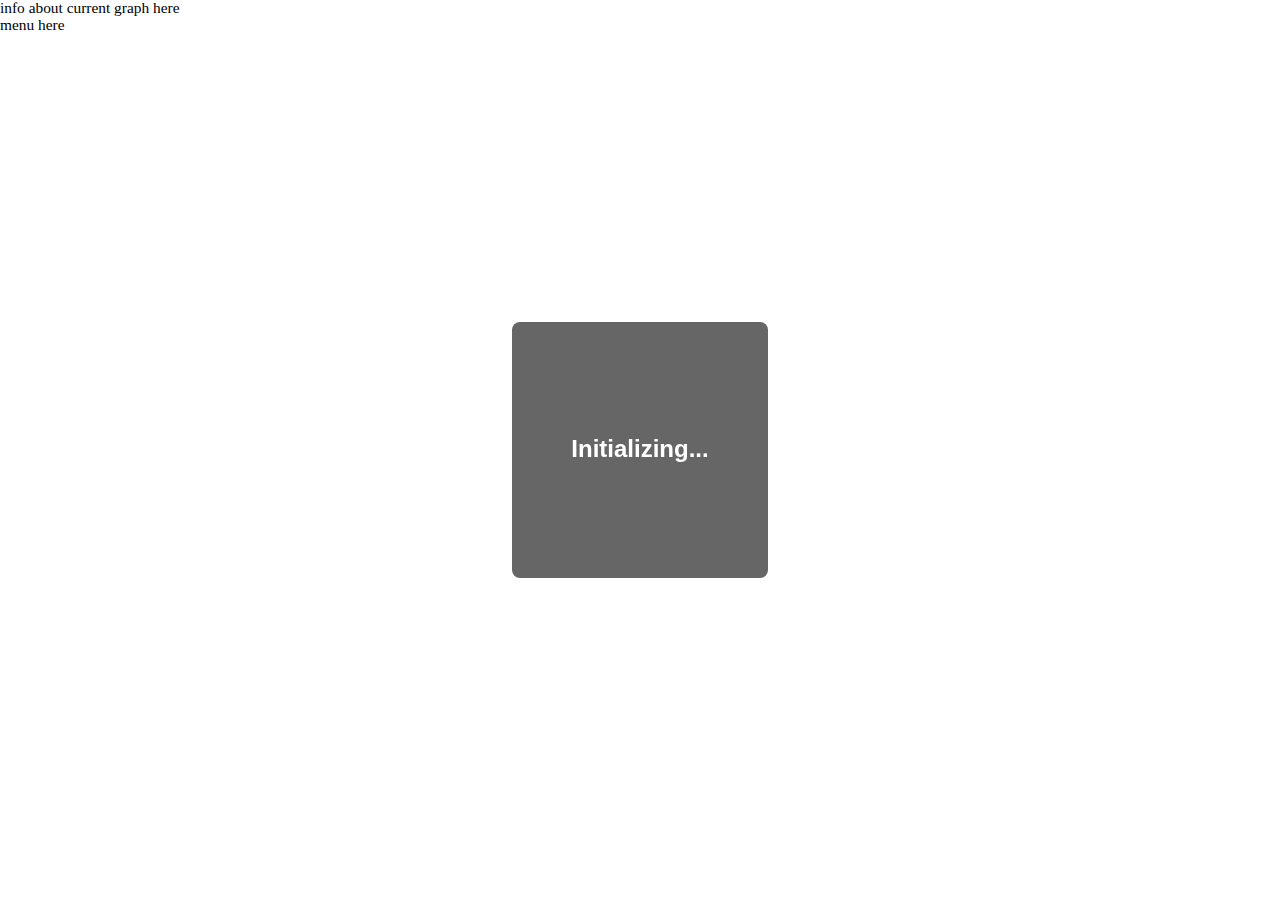
==== commit 5923efbc: "its now possible to browse the history" ====
--- a/http/index.html
+++ b/http/index.html
@@ -8,7 +8,8 @@
 	    <link rel="stylesheet" type="text/css" href="./jsviz.css"></link>
 
 		<script type="text/javascript" src="./js/workered-jsviz.js?v=2"></script>
-		<script type="text/javascript" src="./js/jquery.js"></script>
+		<!-- <script type="text/javascript" src="./js/jquery.js"></script> -->
+		<script src="js/jquery-2.1.3.min.js"></script>
 		<script type="text/javascript" src="./js/progress-view.js?v=2"></script>
 		<script type="text/javascript" src="./js/progress-model.js?v=2"></script>
 		<script type="text/javascript" src="./js/worker-stopgo.js?v=2"></script>
@@ -27,11 +28,17 @@
 		//global variables
 		var dotdata = "digraph testgraph{{node[shape=none,fontsize=23]\"Welcome to Liviz.js!\"}{node[shape=none]\"Interactive GraphViz on your browser\"}{edge[color=transparent]\"Welcome to Liviz.js!\" ->\"Interactive GraphViz on your browser\"}A -> B -> C -> D -> E;	B -> D;{node[shape=box];1 -> 2 -> 3;}E -> 1;2 -> C;{rank=same; 1; A;}{rank=same; 3; D;}}";
 		var identity = "testserver1";
-		var state = 0; //0: open for new graphs 1: busy with receiving graphparts
+		var state = 0; //0: open for new graphs 1: busy with receiving graphparts, 2: requested history, 3: receiving history
+		var menudata = "";
+		var schedulers  = ["aaaa::215:8d00:57:6466", "aaaa::215:8d00:57:1234"];
+		var menu = {
+			"aaaa::215:8d00:57:6466" : [],
+			"aaaa::215:8d00:57:1234" : []
+		};
 
 		window.connect = function connect(){
 		var socket;
-		var host = "ws://192.168.137.211:600";
+		var host = "ws://192.168.7.102:600";
 
 		try{
 			var socket = new WebSocket(host);
@@ -70,8 +77,35 @@
 							window.dotdata = window.dotdata + msg.data;
 						}
 						break;
+					case 2:
+						if(msg.data == "$STARTGRAPH")
+						{
+							console.debug("started receiving stuff");
+							window.menudata = "";
+							window.state = 3;
+						}
+						else
+						{
+							console.debug("received stuff in one packet");
+							window.menudata = msg.data;
+							window.state = 0;
+							window.ParseMenu();
+						}
+						break;
+					case 3:
+						if(msg.data == "$ENDGRAPH")
+						{
+							console.debug("ended receiving stuff");
+							window.state = 0;
+							window.ParseMenu();
+						}
+						else
+						{
+							window.menudata = window.menudata + msg.data;
+						}
+						break;
 				}
-				console.log('Received: '+msg.data);
+				console.log('Received: ' + msg.data);
 				//window.startDot();
 			}
 
@@ -83,24 +117,10 @@
 			console.log('Error'+exception);
 		}
 
-		function send(){
-			var text = $('#text').val();
-			if(text==""){
-				message('<p class="warning">Please enter a message');
-				return ;
-			}
-			try{
-				socket.send(text);
-				message('<p class="event">Sent: '+text)
-			} catch(exception){
-				message('<p class="warning">');
-			}
-			$('#text').val("");
-		}
 		window.ParsePacket = function ParsePacket()
 		{
 			var info = JSON.parse(window.dotdata);
-			$("#controls").text(info[0]);
+			$("#info").text(info[0]);
 			window.dotdata = info[1];
 			window.startDot();
 		}
@@ -110,16 +130,63 @@
 	window.login = function login()
 	{
 		socket.send(identity);
-		socket.send("[\"aaaa::215:8d00:57:6466\"]");
+		socket.send(JSON.stringify(schedulers));
+		RequestUpdateMenu();
+	}
+
+	window.RequestUpdateMenu = function RequestUpdateMenu()
+	{
+		window.state = 2;
+		window.socket.send(JSON.stringify(["$REQUESTHISTORY", window.schedulers]));
+	}
+
+	window.ParseMenu = function ParseMenu()
+	{
+		window.state = 0;
+		window.menu = JSON.parse(window.menudata);
+		var html = "<div class=\"accordion\" data-role=\"accordion\" data-close-any=\"true\">\n";
+
+		for(var i = 0; i < window.schedulers.length; i++)
+		{
+			if (window.schedulers[i] in window.menu)
+			{
+				html += "<div class=\"frame\">\n "
+				+ 			"<div class=\"heading\">" + window.schedulers[i] + "</div>\n "
+				+				"<div class=\"content\">\n "
+				+ 			"<div class=\"listview\">\n ";
+				for(var j = 0; j < window.menu[window.schedulers[i]].length; j++)
+				{
+					var t = new Date(window.menu[window.schedulers[i]][j]*1000);
+					var formatted = t.format("dd.mm.yyyy hh:MM:ss");
+					html += "<div class=\"list\" onclick=\"window.RequestDotFile('" + window.schedulers[i] + "','" + window.menu[window.schedulers[i]][j] + "')\">\n"
+					+ 			"<span class=\"list-title\">" + formatted + "</span>\n"
+					+ 			"</div>\n";
+				}
+				html += "</div \n "
+				+ 			"</div>\n "
+				+ 			"</div>\n "
+				+				"</div>\n";
+			}
+		}
+
+		html += "</div>\n";
+		console.log(html);
+		$("#controls").html(html);
+	}
+
+	window.RequestDotFile = function RequestDotFile(scheduler, dotname)
+	{
+		window.socket.send(JSON.stringify(["$REQUESTGRAPH", scheduler, dotname]));
 	}
 
 	</script>
 
-	<title>RiSCHER remote streamer</title>
+	<title>RiSCHER FrankFancyGraphStreamer</title>
 	</head>
-	<body class="app-page" onload="void w_launch()">
-		<div id="controls">
-			Here the controls and current info will be displayed
+	<body class="app-page" onload="void w_launch();">
+		<div id="info">info about current graph here</div>
+		<div id="controls" style="width: 20%;">
+			menu here
 		</div>
 		<div id="coding-area">
 		<svg id="graph-svg" style="outline: none;" preserveAspectRatio="none" xmlns="http://www.w3.org/2000/svg" xmlns:xlink="http://www.w3.org/1999/xlink"><g id="mainGraphContainer" /></svg>
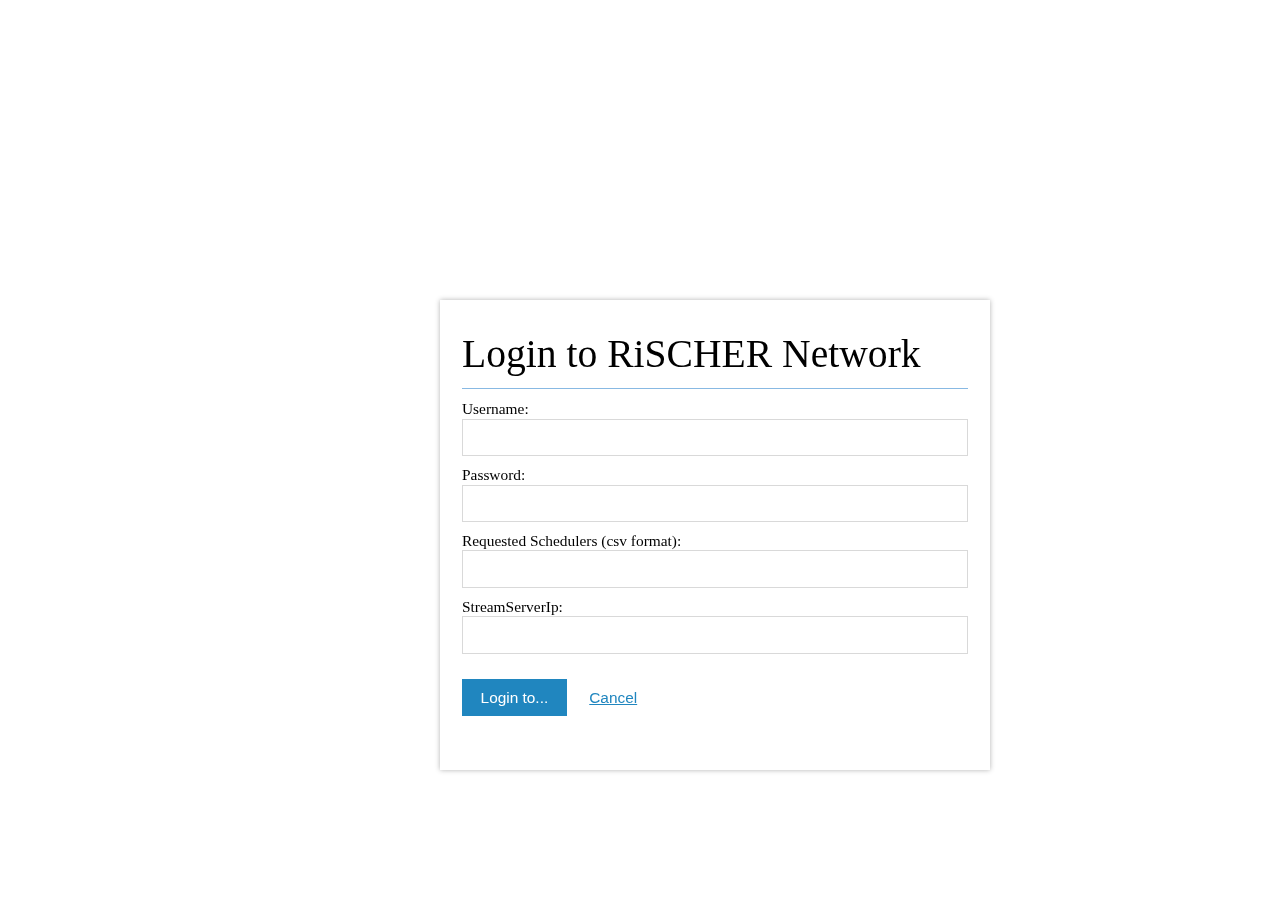
==== commit ce30d82d: "added login support with usermanagement" ====
--- a/http/index.html
+++ b/http/index.html
@@ -24,11 +24,42 @@
 		<link href="css/metro.css" rel="stylesheet">
 		<script src="js/metro.js"></script>
 
+		<style>
+		.login-form {
+				width: 550px;
+				height: 470px;
+				position: fixed;
+				top: 50%;
+				margin-top: -150px;
+				left: 50%;
+				margin-left: -200px;
+				background-color: #ffffff;
+				opacity: 0;
+				-webkit-transform: scale(.8);
+				transform: scale(.8);
+		}
+		.hidden { display: none; }
+		</style>
+
+		<script>
+		$(function(){
+				var form = $(".login-form");
+
+				form.css({
+						opacity: 1,
+						"-webkit-transform": "scale(1)",
+						"transform": "scale(1)",
+						"-webkit-transition": ".5s",
+						"transition": ".5s"
+				});
+		});
+		</script>
+
 		<script type="text/javascript">
 		//global variables
 		var dotdata = "digraph testgraph{{node[shape=none,fontsize=23]\"Welcome to Liviz.js!\"}{node[shape=none]\"Interactive GraphViz on your browser\"}{edge[color=transparent]\"Welcome to Liviz.js!\" ->\"Interactive GraphViz on your browser\"}A -> B -> C -> D -> E;	B -> D;{node[shape=box];1 -> 2 -> 3;}E -> 1;2 -> C;{rank=same; 1; A;}{rank=same; 3; D;}}";
 		var identity = "testserver1";
-		var state = 0; //0: open for new graphs 1: busy with receiving graphparts, 2: requested history, 3: receiving history
+		var state = 0; //-1: logging in 0: open for new graphs 1: busy with receiving graphparts, 2: requested history, 3: receiving history
 		var menudata = "";
 		var schedulers  = ["aaaa::215:8d00:57:6466", "aaaa::215:8d00:57:1234"];
 		var menu = {
@@ -36,21 +67,65 @@
 			"aaaa::215:8d00:57:1234" : []
 		};
 
-		window.connect = function connect(){
-		var socket;
-		var host = "ws://192.168.7.102:600";
+		window.bootup = function bootup()
+		{
+			var loginpacket = {
+				"name" 				: $("#user_name").val(),
+				"password" 		: $("#user_password").val(),
+				"schedulers"	: $("#user_schedulers").val()
+			};
+
+			window.schedulers = $("#user_schedulers").val().split(";");
+			var form = $(".login-form");
+
+			form.css({
+					opacity: 0,
+					"-webkit-transform": "scale(1)",
+					"transform": "scale(1)",
+					"-webkit-transition": ".5s",
+					"transition": ".5s"
+			});
+			$('#login').delay(500).fadeOut();
+
+			// console.log("ws://" + $("#user_serverip").val() + ":600");
+			window.state = -1;
+			window.connect("ws://" + $("#user_serverip").val() + ":600", JSON.stringify(loginpacket));
+		}
+
+		window.connect = function connect(host, loginpackage){
+		// var socket;
+		// var host = "ws://192.168.7.102:600";
 
 		try{
-			var socket = new WebSocket(host);
+			window.socket = new WebSocket(host);
 			// message('<p class="event">Socket Status: '+socket.readyState);
 			socket.onopen = function(){
 				console.log('Socket Status: '+socket.readyState+' (open)');
-				login();
+				socket.send(loginpackage);
 			}
 
 			socket.onmessage = function(msg){
 				switch(window.state)
 				{
+					case -1:
+						if(msg.data != "OK")
+						{
+							setTimeout(function(){
+								$.Notify({type: 'alert', caption: 'Alert', content: "Server refused login!"});
+							}, 2000);
+							socket.close()
+						}
+						else
+						{
+							setTimeout(function(){
+									$.Notify({type: 'success', caption: 'Success', content: "Login succesfull, booting app"});
+							}, 2000);
+							window.state = 0;
+							$("#app").removeClass("hidden");
+							w_launch();
+							RequestUpdateMenu();
+						}
+						break;
 					case 0:
 						if(msg.data == "$STARTGRAPH")
 						{
@@ -111,6 +186,9 @@
 
 			socket.onclose = function(){
 				console.log('Socket Status: '+socket.readyState+' (Closed)');
+				setTimeout(function(){
+					$.Notify({type: 'alert', caption: 'Alert', content: "Server websocket collapsed."});
+				}, 2000);
 			}
 
 		} catch(exception){
@@ -125,13 +203,6 @@
 			window.startDot();
 		}
 		window.socket = socket;
-	}
-
-	window.login = function login()
-	{
-		socket.send(identity);
-		socket.send(JSON.stringify(schedulers));
-		RequestUpdateMenu();
 	}
 
 	window.RequestUpdateMenu = function RequestUpdateMenu()
@@ -172,6 +243,9 @@
 		html += "</div>\n";
 		console.log(html);
 		$("#controls").html(html);
+		setTimeout(function(){
+				$.Notify({type: 'info', caption: 'Info', content: "Menu updated"});
+		}, 2000);
 	}
 
 	window.RequestDotFile = function RequestDotFile(scheduler, dotname)
@@ -183,13 +257,50 @@
 
 	<title>RiSCHER FrankFancyGraphStreamer</title>
 	</head>
-	<body class="app-page" onload="void w_launch();">
-		<div id="info">info about current graph here</div>
-		<div id="controls" style="width: 20%;">
-			menu here
+	<body class="app-page"> <!--onload="void w_launch();">-->
+		<div class="login-form padding20 block-shadow" id="login">
+        <form onsubmit="window.bootup(); return false;">
+            <h1 class="text-light">Login to RiSCHER Network</h1>
+            <hr class="thin"/>
+            <br />
+            <div class="input-control text full-size" data-role="input">
+                <label for="user_login">Username:</label>
+                <input type="text" name="user_login" id="user_name">
+            </div>
+            <br />
+            <br />
+            <div class="input-control password full-size" data-role="input">
+                <label for="user_password">Password:</label>
+                <input type="password" name="user_password" id="user_password">
+            </div>
+            <br />
+            <br />
+						<div class="input-control text full-size" data-role="input">
+								<label for="user_schedulers">Requested Schedulers (csv format):</label>
+								<input type="text" name="user_schedulers" id="user_schedulers">
+						</div>
+						<br />
+						<br />
+						<div class="input-control text full-size" data-role="input">
+								<label for="user_serverip">StreamServerIp:</label>
+								<input type="text" name="user_serverip" id="user_serverip">
+						</div>
+						<br />
+						<br />
+            <div class="form-actions">
+                <button type="submit" class="button primary">Login to...</button>
+                <button type="button" class="button link">Cancel</button>
+            </div>
+        </form>
+    </div>
+		<div id="app" class="hidden">
+			<div id="info">info about current graph here</div>
+			<div id="controls" style="width: 20%;">
+				menu here
+			</div>
+			<div id="coding-area">
+			<svg id="graph-svg" style="outline: none;" preserveAspectRatio="none" xmlns="http://www.w3.org/2000/svg" xmlns:xlink="http://www.w3.org/1999/xlink"><g id="mainGraphContainer" /></svg>
 		</div>
-		<div id="coding-area">
-		<svg id="graph-svg" style="outline: none;" preserveAspectRatio="none" xmlns="http://www.w3.org/2000/svg" xmlns:xlink="http://www.w3.org/1999/xlink"><g id="mainGraphContainer" /></svg>
 	</div>
 	</body>
 </html>
